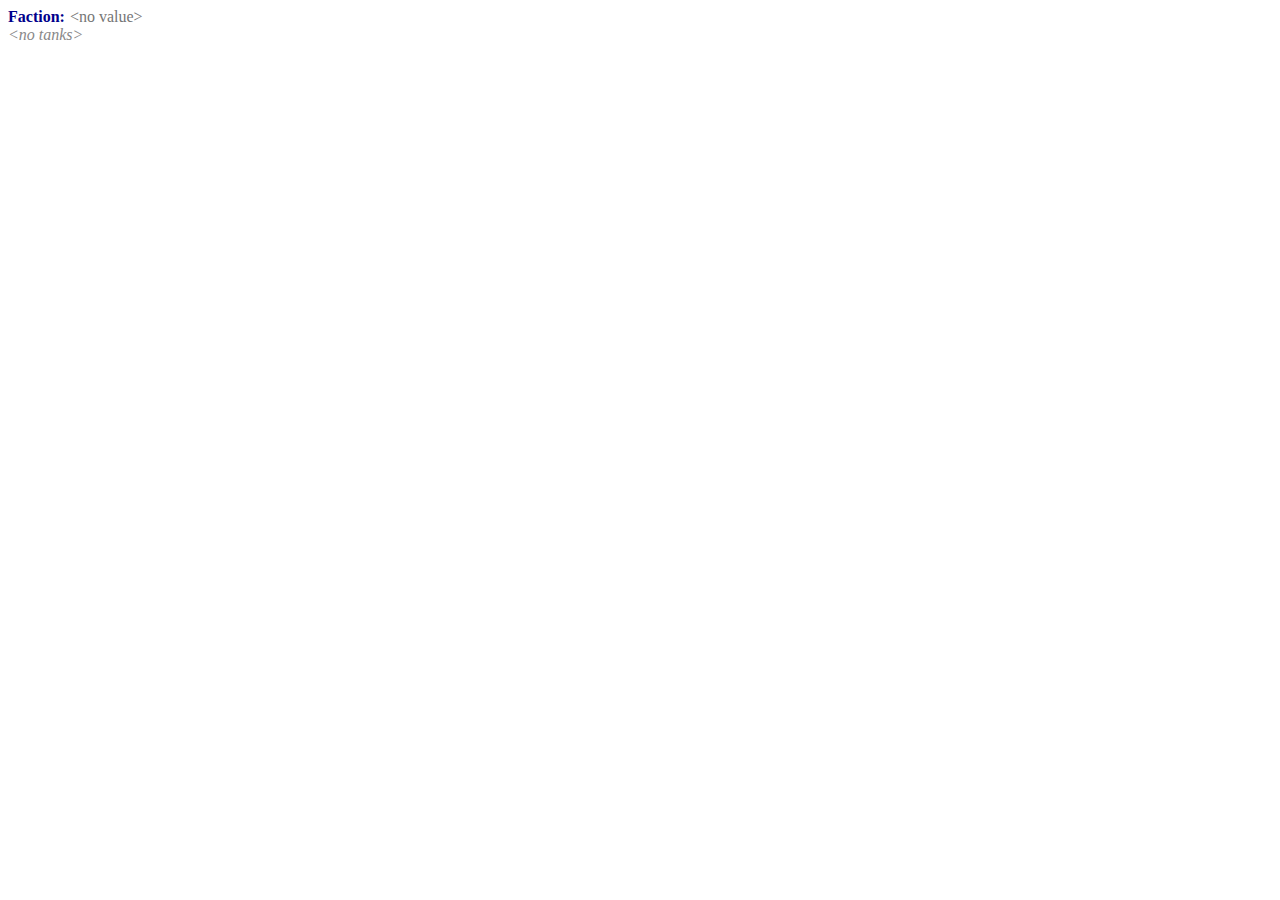
==== Tanks.html @ 48f73807 "enable vertical grids" ====
<!DOCTYPE HTML>
<html>
<head>
  <meta charset="UTF-8">
  <title>Tanks</title>
</head>

<body>
<div id="elm-f0111bc4e658d0f98db96260c16f7e49"></div>
<script>
(function(scope){
'use strict';

function F(arity, fun, wrapper) {
  wrapper.a = arity;
  wrapper.f = fun;
  return wrapper;
}

function F2(fun) {
  return F(2, fun, function(a) { return function(b) { return fun(a,b); }; })
}
function F3(fun) {
  return F(3, fun, function(a) {
    return function(b) { return function(c) { return fun(a, b, c); }; };
  });
}
function F4(fun) {
  return F(4, fun, function(a) { return function(b) { return function(c) {
    return function(d) { return fun(a, b, c, d); }; }; };
  });
}
function F5(fun) {
  return F(5, fun, function(a) { return function(b) { return function(c) {
    return function(d) { return function(e) { return fun(a, b, c, d, e); }; }; }; };
  });
}
function F6(fun) {
  return F(6, fun, function(a) { return function(b) { return function(c) {
    return function(d) { return function(e) { return function(f) {
    return fun(a, b, c, d, e, f); }; }; }; }; };
  });
}
function F7(fun) {
  return F(7, fun, function(a) { return function(b) { return function(c) {
    return function(d) { return function(e) { return function(f) {
    return function(g) { return fun(a, b, c, d, e, f, g); }; }; }; }; }; };
  });
}
function F8(fun) {
  return F(8, fun, function(a) { return function(b) { return function(c) {
    return function(d) { return function(e) { return function(f) {
    return function(g) { return function(h) {
    return fun(a, b, c, d, e, f, g, h); }; }; }; }; }; }; };
  });
}
function F9(fun) {
  return F(9, fun, function(a) { return function(b) { return function(c) {
    return function(d) { return function(e) { return function(f) {
    return function(g) { return function(h) { return function(i) {
    return fun(a, b, c, d, e, f, g, h, i); }; }; }; }; }; }; }; };
  });
}

function A2(fun, a, b) {
  return fun.a === 2 ? fun.f(a, b) : fun(a)(b);
}
function A3(fun, a, b, c) {
  return fun.a === 3 ? fun.f(a, b, c) : fun(a)(b)(c);
}
function A4(fun, a, b, c, d) {
  return fun.a === 4 ? fun.f(a, b, c, d) : fun(a)(b)(c)(d);
}
function A5(fun, a, b, c, d, e) {
  return fun.a === 5 ? fun.f(a, b, c, d, e) : fun(a)(b)(c)(d)(e);
}
function A6(fun, a, b, c, d, e, f) {
  return fun.a === 6 ? fun.f(a, b, c, d, e, f) : fun(a)(b)(c)(d)(e)(f);
}
function A7(fun, a, b, c, d, e, f, g) {
  return fun.a === 7 ? fun.f(a, b, c, d, e, f, g) : fun(a)(b)(c)(d)(e)(f)(g);
}
function A8(fun, a, b, c, d, e, f, g, h) {
  return fun.a === 8 ? fun.f(a, b, c, d, e, f, g, h) : fun(a)(b)(c)(d)(e)(f)(g)(h);
}
function A9(fun, a, b, c, d, e, f, g, h, i) {
  return fun.a === 9 ? fun.f(a, b, c, d, e, f, g, h, i) : fun(a)(b)(c)(d)(e)(f)(g)(h)(i);
}

console.warn('Compiled in DEV mode. Follow the advice at https://elm-lang.org/0.19.0/optimize for better performance and smaller assets.');


var _JsArray_empty = [];

function _JsArray_singleton(value)
{
    return [value];
}

function _JsArray_length(array)
{
    return array.length;
}

var _JsArray_initialize = F3(function(size, offset, func)
{
    var result = new Array(size);

    for (var i = 0; i < size; i++)
    {
        result[i] = func(offset + i);
    }

    return result;
});

var _JsArray_initializeFromList = F2(function (max, ls)
{
    var result = new Array(max);

    for (var i = 0; i < max && ls.b; i++)
    {
        result[i] = ls.a;
        ls = ls.b;
    }

    result.length = i;
    return _Utils_Tuple2(result, ls);
});

var _JsArray_unsafeGet = F2(function(index, array)
{
    return array[index];
});

var _JsArray_unsafeSet = F3(function(index, value, array)
{
    var length = array.length;
    var result = new Array(length);

    for (var i = 0; i < length; i++)
    {
        result[i] = array[i];
    }

    result[index] = value;
    return result;
});

var _JsArray_push = F2(function(value, array)
{
    var length = array.length;
    var result = new Array(length + 1);

    for (var i = 0; i < length; i++)
    {
        result[i] = array[i];
    }

    result[length] = value;
    return result;
});

var _JsArray_foldl = F3(function(func, acc, array)
{
    var length = array.length;

    for (var i = 0; i < length; i++)
    {
        acc = A2(func, array[i], acc);
    }

    return acc;
});

var _JsArray_foldr = F3(function(func, acc, array)
{
    for (var i = array.length - 1; i >= 0; i--)
    {
        acc = A2(func, array[i], acc);
    }

    return acc;
});

var _JsArray_map = F2(function(func, array)
{
    var length = array.length;
    var result = new Array(length);

    for (var i = 0; i < length; i++)
    {
        result[i] = func(array[i]);
    }

    return result;
});

var _JsArray_indexedMap = F3(function(func, offset, array)
{
    var length = array.length;
    var result = new Array(length);

    for (var i = 0; i < length; i++)
    {
        result[i] = A2(func, offset + i, array[i]);
    }

    return result;
});

var _JsArray_slice = F3(function(from, to, array)
{
    return array.slice(from, to);
});

var _JsArray_appendN = F3(function(n, dest, source)
{
    var destLen = dest.length;
    var itemsToCopy = n - destLen;

    if (itemsToCopy > source.length)
    {
        itemsToCopy = source.length;
    }

    var size = destLen + itemsToCopy;
    var result = new Array(size);

    for (var i = 0; i < destLen; i++)
    {
        result[i] = dest[i];
    }

    for (var i = 0; i < itemsToCopy; i++)
    {
        result[i + destLen] = source[i];
    }

    return result;
});



var _List_Nil_UNUSED = { $: 0 };
var _List_Nil = { $: '[]' };

function _List_Cons_UNUSED(hd, tl) { return { $: 1, a: hd, b: tl }; }
function _List_Cons(hd, tl) { return { $: '::', a: hd, b: tl }; }


var _List_cons = F2(_List_Cons);

function _List_fromArray(arr)
{
	var out = _List_Nil;
	for (var i = arr.length; i--; )
	{
		out = _List_Cons(arr[i], out);
	}
	return out;
}

function _List_toArray(xs)
{
	for (var out = []; xs.b; xs = xs.b) // WHILE_CONS
	{
		out.push(xs.a);
	}
	return out;
}

var _List_map2 = F3(function(f, xs, ys)
{
	for (var arr = []; xs.b && ys.b; xs = xs.b, ys = ys.b) // WHILE_CONSES
	{
		arr.push(A2(f, xs.a, ys.a));
	}
	return _List_fromArray(arr);
});

var _List_map3 = F4(function(f, xs, ys, zs)
{
	for (var arr = []; xs.b && ys.b && zs.b; xs = xs.b, ys = ys.b, zs = zs.b) // WHILE_CONSES
	{
		arr.push(A3(f, xs.a, ys.a, zs.a));
	}
	return _List_fromArray(arr);
});

var _List_map4 = F5(function(f, ws, xs, ys, zs)
{
	for (var arr = []; ws.b && xs.b && ys.b && zs.b; ws = ws.b, xs = xs.b, ys = ys.b, zs = zs.b) // WHILE_CONSES
	{
		arr.push(A4(f, ws.a, xs.a, ys.a, zs.a));
	}
	return _List_fromArray(arr);
});

var _List_map5 = F6(function(f, vs, ws, xs, ys, zs)
{
	for (var arr = []; vs.b && ws.b && xs.b && ys.b && zs.b; vs = vs.b, ws = ws.b, xs = xs.b, ys = ys.b, zs = zs.b) // WHILE_CONSES
	{
		arr.push(A5(f, vs.a, ws.a, xs.a, ys.a, zs.a));
	}
	return _List_fromArray(arr);
});

var _List_sortBy = F2(function(f, xs)
{
	return _List_fromArray(_List_toArray(xs).sort(function(a, b) {
		return _Utils_cmp(f(a), f(b));
	}));
});

var _List_sortWith = F2(function(f, xs)
{
	return _List_fromArray(_List_toArray(xs).sort(function(a, b) {
		var ord = A2(f, a, b);
		return ord === elm$core$Basics$EQ ? 0 : ord === elm$core$Basics$LT ? -1 : 1;
	}));
});



// LOG

var _Debug_log_UNUSED = F2(function(tag, value)
{
	return value;
});

var _Debug_log = F2(function(tag, value)
{
	console.log(tag + ': ' + _Debug_toString(value));
	return value;
});


// TODOS

function _Debug_todo(moduleName, region)
{
	return function(message) {
		_Debug_crash(8, moduleName, region, message);
	};
}

function _Debug_todoCase(moduleName, region, value)
{
	return function(message) {
		_Debug_crash(9, moduleName, region, value, message);
	};
}


// TO STRING

function _Debug_toString_UNUSED(value)
{
	return '<internals>';
}

function _Debug_toString(value)
{
	return _Debug_toAnsiString(false, value);
}

function _Debug_toAnsiString(ansi, value)
{
	if (typeof value === 'function')
	{
		return _Debug_internalColor(ansi, '<function>');
	}

	if (typeof value === 'boolean')
	{
		return _Debug_ctorColor(ansi, value ? 'True' : 'False');
	}

	if (typeof value === 'number')
	{
		return _Debug_numberColor(ansi, value + '');
	}

	if (value instanceof String)
	{
		return _Debug_charColor(ansi, "'" + _Debug_addSlashes(value, true) + "'");
	}

	if (typeof value === 'string')
	{
		return _Debug_stringColor(ansi, '"' + _Debug_addSlashes(value, false) + '"');
	}

	if (typeof value === 'object' && '$' in value)
	{
		var tag = value.$;

		if (typeof tag === 'number')
		{
			return _Debug_internalColor(ansi, '<internals>');
		}

		if (tag[0] === '#')
		{
			var output = [];
			for (var k in value)
			{
				if (k === '$') continue;
				output.push(_Debug_toAnsiString(ansi, value[k]));
			}
			return '(' + output.join(',') + ')';
		}

		if (tag === 'Set_elm_builtin')
		{
			return _Debug_ctorColor(ansi, 'Set')
				+ _Debug_fadeColor(ansi, '.fromList') + ' '
				+ _Debug_toAnsiString(ansi, elm$core$Set$toList(value));
		}

		if (tag === 'RBNode_elm_builtin' || tag === 'RBEmpty_elm_builtin')
		{
			return _Debug_ctorColor(ansi, 'Dict')
				+ _Debug_fadeColor(ansi, '.fromList') + ' '
				+ _Debug_toAnsiString(ansi, elm$core$Dict$toList(value));
		}

		if (tag === 'Array_elm_builtin')
		{
			return _Debug_ctorColor(ansi, 'Array')
				+ _Debug_fadeColor(ansi, '.fromList') + ' '
				+ _Debug_toAnsiString(ansi, elm$core$Array$toList(value));
		}

		if (tag === '::' || tag === '[]')
		{
			var output = '[';

			value.b && (output += _Debug_toAnsiString(ansi, value.a), value = value.b)

			for (; value.b; value = value.b) // WHILE_CONS
			{
				output += ',' + _Debug_toAnsiString(ansi, value.a);
			}
			return output + ']';
		}

		var output = '';
		for (var i in value)
		{
			if (i === '$') continue;
			var str = _Debug_toAnsiString(ansi, value[i]);
			var c0 = str[0];
			var parenless = c0 === '{' || c0 === '(' || c0 === '[' || c0 === '<' || c0 === '"' || str.indexOf(' ') < 0;
			output += ' ' + (parenless ? str : '(' + str + ')');
		}
		return _Debug_ctorColor(ansi, tag) + output;
	}

	if (typeof DataView === 'function' && value instanceof DataView)
	{
		return _Debug_stringColor(ansi, '<' + value.byteLength + ' bytes>');
	}

	if (typeof File !== 'undefined' && value instanceof File)
	{
		return _Debug_internalColor(ansi, '<' + value.name + '>');
	}

	if (typeof value === 'object')
	{
		var output = [];
		for (var key in value)
		{
			var field = key[0] === '_' ? key.slice(1) : key;
			output.push(_Debug_fadeColor(ansi, field) + ' = ' + _Debug_toAnsiString(ansi, value[key]));
		}
		if (output.length === 0)
		{
			return '{}';
		}
		return '{ ' + output.join(', ') + ' }';
	}

	return _Debug_internalColor(ansi, '<internals>');
}

function _Debug_addSlashes(str, isChar)
{
	var s = str
		.replace(/\\/g, '\\\\')
		.replace(/\n/g, '\\n')
		.replace(/\t/g, '\\t')
		.replace(/\r/g, '\\r')
		.replace(/\v/g, '\\v')
		.replace(/\0/g, '\\0');

	if (isChar)
	{
		return s.replace(/\'/g, '\\\'');
	}
	else
	{
		return s.replace(/\"/g, '\\"');
	}
}

function _Debug_ctorColor(ansi, string)
{
	return ansi ? '\x1b[96m' + string + '\x1b[0m' : string;
}

function _Debug_numberColor(ansi, string)
{
	return ansi ? '\x1b[95m' + string + '\x1b[0m' : string;
}

function _Debug_stringColor(ansi, string)
{
	return ansi ? '\x1b[93m' + string + '\x1b[0m' : string;
}

function _Debug_charColor(ansi, string)
{
	return ansi ? '\x1b[92m' + string + '\x1b[0m' : string;
}

function _Debug_fadeColor(ansi, string)
{
	return ansi ? '\x1b[37m' + string + '\x1b[0m' : string;
}

function _Debug_internalColor(ansi, string)
{
	return ansi ? '\x1b[36m' + string + '\x1b[0m' : string;
}

function _Debug_toHexDigit(n)
{
	return String.fromCharCode(n < 10 ? 48 + n : 55 + n);
}


// CRASH


function _Debug_crash_UNUSED(identifier)
{
	throw new Error('https://github.com/elm/core/blob/1.0.0/hints/' + identifier + '.md');
}


function _Debug_crash(identifier, fact1, fact2, fact3, fact4)
{
	switch(identifier)
	{
		case 0:
			throw new Error('What node should I take over? In JavaScript I need something like:\n\n    Elm.Main.init({\n        node: document.getElementById("elm-node")\n    })\n\nYou need to do this with any Browser.sandbox or Browser.element program.');

		case 1:
			throw new Error('Browser.application programs cannot handle URLs like this:\n\n    ' + document.location.href + '\n\nWhat is the root? The root of your file system? Try looking at this program with `elm reactor` or some other server.');

		case 2:
			var jsonErrorString = fact1;
			throw new Error('Problem with the flags given to your Elm program on initialization.\n\n' + jsonErrorString);

		case 3:
			var portName = fact1;
			throw new Error('There can only be one port named `' + portName + '`, but your program has multiple.');

		case 4:
			var portName = fact1;
			var problem = fact2;
			throw new Error('Trying to send an unexpected type of value through port `' + portName + '`:\n' + problem);

		case 5:
			throw new Error('Trying to use `(==)` on functions.\nThere is no way to know if functions are "the same" in the Elm sense.\nRead more about this at https://package.elm-lang.org/packages/elm/core/latest/Basics#== which describes why it is this way and what the better version will look like.');

		case 6:
			var moduleName = fact1;
			throw new Error('Your page is loading multiple Elm scripts with a module named ' + moduleName + '. Maybe a duplicate script is getting loaded accidentally? If not, rename one of them so I know which is which!');

		case 8:
			var moduleName = fact1;
			var region = fact2;
			var message = fact3;
			throw new Error('TODO in module `' + moduleName + '` ' + _Debug_regionToString(region) + '\n\n' + message);

		case 9:
			var moduleName = fact1;
			var region = fact2;
			var value = fact3;
			var message = fact4;
			throw new Error(
				'TODO in module `' + moduleName + '` from the `case` expression '
				+ _Debug_regionToString(region) + '\n\nIt received the following value:\n\n    '
				+ _Debug_toString(value).replace('\n', '\n    ')
				+ '\n\nBut the branch that handles it says:\n\n    ' + message.replace('\n', '\n    ')
			);

		case 10:
			throw new Error('Bug in https://github.com/elm/virtual-dom/issues');

		case 11:
			throw new Error('Cannot perform mod 0. Division by zero error.');
	}
}

function _Debug_regionToString(region)
{
	if (region.start.line === region.end.line)
	{
		return 'on line ' + region.start.line;
	}
	return 'on lines ' + region.start.line + ' through ' + region.end.line;
}



// EQUALITY

function _Utils_eq(x, y)
{
	for (
		var pair, stack = [], isEqual = _Utils_eqHelp(x, y, 0, stack);
		isEqual && (pair = stack.pop());
		isEqual = _Utils_eqHelp(pair.a, pair.b, 0, stack)
		)
	{}

	return isEqual;
}

function _Utils_eqHelp(x, y, depth, stack)
{
	if (x === y)
	{
		return true;
	}

	if (typeof x !== 'object' || x === null || y === null)
	{
		typeof x === 'function' && _Debug_crash(5);
		return false;
	}

	if (depth > 100)
	{
		stack.push(_Utils_Tuple2(x,y));
		return true;
	}

	/**/
	if (x.$ === 'Set_elm_builtin')
	{
		x = elm$core$Set$toList(x);
		y = elm$core$Set$toList(y);
	}
	if (x.$ === 'RBNode_elm_builtin' || x.$ === 'RBEmpty_elm_builtin')
	{
		x = elm$core$Dict$toList(x);
		y = elm$core$Dict$toList(y);
	}
	//*/

	/**_UNUSED/
	if (x.$ < 0)
	{
		x = elm$core$Dict$toList(x);
		y = elm$core$Dict$toList(y);
	}
	//*/

	for (var key in x)
	{
		if (!_Utils_eqHelp(x[key], y[key], depth + 1, stack))
		{
			return false;
		}
	}
	return true;
}

var _Utils_equal = F2(_Utils_eq);
var _Utils_notEqual = F2(function(a, b) { return !_Utils_eq(a,b); });



// COMPARISONS

// Code in Generate/JavaScript.hs, Basics.js, and List.js depends on
// the particular integer values assigned to LT, EQ, and GT.

function _Utils_cmp(x, y, ord)
{
	if (typeof x !== 'object')
	{
		return x === y ? /*EQ*/ 0 : x < y ? /*LT*/ -1 : /*GT*/ 1;
	}

	/**/
	if (x instanceof String)
	{
		var a = x.valueOf();
		var b = y.valueOf();
		return a === b ? 0 : a < b ? -1 : 1;
	}
	//*/

	/**_UNUSED/
	if (typeof x.$ === 'undefined')
	//*/
	/**/
	if (x.$[0] === '#')
	//*/
	{
		return (ord = _Utils_cmp(x.a, y.a))
			? ord
			: (ord = _Utils_cmp(x.b, y.b))
				? ord
				: _Utils_cmp(x.c, y.c);
	}

	// traverse conses until end of a list or a mismatch
	for (; x.b && y.b && !(ord = _Utils_cmp(x.a, y.a)); x = x.b, y = y.b) {} // WHILE_CONSES
	return ord || (x.b ? /*GT*/ 1 : y.b ? /*LT*/ -1 : /*EQ*/ 0);
}

var _Utils_lt = F2(function(a, b) { return _Utils_cmp(a, b) < 0; });
var _Utils_le = F2(function(a, b) { return _Utils_cmp(a, b) < 1; });
var _Utils_gt = F2(function(a, b) { return _Utils_cmp(a, b) > 0; });
var _Utils_ge = F2(function(a, b) { return _Utils_cmp(a, b) >= 0; });

var _Utils_compare = F2(function(x, y)
{
	var n = _Utils_cmp(x, y);
	return n < 0 ? elm$core$Basics$LT : n ? elm$core$Basics$GT : elm$core$Basics$EQ;
});


// COMMON VALUES

var _Utils_Tuple0_UNUSED = 0;
var _Utils_Tuple0 = { $: '#0' };

function _Utils_Tuple2_UNUSED(a, b) { return { a: a, b: b }; }
function _Utils_Tuple2(a, b) { return { $: '#2', a: a, b: b }; }

function _Utils_Tuple3_UNUSED(a, b, c) { return { a: a, b: b, c: c }; }
function _Utils_Tuple3(a, b, c) { return { $: '#3', a: a, b: b, c: c }; }

function _Utils_chr_UNUSED(c) { return c; }
function _Utils_chr(c) { return new String(c); }


// RECORDS

function _Utils_update(oldRecord, updatedFields)
{
	var newRecord = {};

	for (var key in oldRecord)
	{
		newRecord[key] = oldRecord[key];
	}

	for (var key in updatedFields)
	{
		newRecord[key] = updatedFields[key];
	}

	return newRecord;
}


// APPEND

var _Utils_append = F2(_Utils_ap);

function _Utils_ap(xs, ys)
{
	// append Strings
	if (typeof xs === 'string')
	{
		return xs + ys;
	}

	// append Lists
	if (!xs.b)
	{
		return ys;
	}
	var root = _List_Cons(xs.a, ys);
	xs = xs.b
	for (var curr = root; xs.b; xs = xs.b) // WHILE_CONS
	{
		curr = curr.b = _List_Cons(xs.a, ys);
	}
	return root;
}



// MATH

var _Basics_add = F2(function(a, b) { return a + b; });
var _Basics_sub = F2(function(a, b) { return a - b; });
var _Basics_mul = F2(function(a, b) { return a * b; });
var _Basics_fdiv = F2(function(a, b) { return a / b; });
var _Basics_idiv = F2(function(a, b) { return (a / b) | 0; });
var _Basics_pow = F2(Math.pow);

var _Basics_remainderBy = F2(function(b, a) { return a % b; });

// https://www.microsoft.com/en-us/research/wp-content/uploads/2016/02/divmodnote-letter.pdf
var _Basics_modBy = F2(function(modulus, x)
{
	var answer = x % modulus;
	return modulus === 0
		? _Debug_crash(11)
		:
	((answer > 0 && modulus < 0) || (answer < 0 && modulus > 0))
		? answer + modulus
		: answer;
});


// TRIGONOMETRY

var _Basics_pi = Math.PI;
var _Basics_e = Math.E;
var _Basics_cos = Math.cos;
var _Basics_sin = Math.sin;
var _Basics_tan = Math.tan;
var _Basics_acos = Math.acos;
var _Basics_asin = Math.asin;
var _Basics_atan = Math.atan;
var _Basics_atan2 = F2(Math.atan2);


// MORE MATH

function _Basics_toFloat(x) { return x; }
function _Basics_truncate(n) { return n | 0; }
function _Basics_isInfinite(n) { return n === Infinity || n === -Infinity; }

var _Basics_ceiling = Math.ceil;
var _Basics_floor = Math.floor;
var _Basics_round = Math.round;
var _Basics_sqrt = Math.sqrt;
var _Basics_log = Math.log;
var _Basics_isNaN = isNaN;


// BOOLEANS

function _Basics_not(bool) { return !bool; }
var _Basics_and = F2(function(a, b) { return a && b; });
var _Basics_or  = F2(function(a, b) { return a || b; });
var _Basics_xor = F2(function(a, b) { return a !== b; });



var _Bitwise_and = F2(function(a, b)
{
	return a & b;
});

var _Bitwise_or = F2(function(a, b)
{
	return a | b;
});

var _Bitwise_xor = F2(function(a, b)
{
	return a ^ b;
});

function _Bitwise_complement(a)
{
	return ~a;
};

var _Bitwise_shiftLeftBy = F2(function(offset, a)
{
	return a << offset;
});

var _Bitwise_shiftRightBy = F2(function(offset, a)
{
	return a >> offset;
});

var _Bitwise_shiftRightZfBy = F2(function(offset, a)
{
	return a >>> offset;
});



var _String_cons = F2(function(chr, str)
{
	return chr + str;
});

function _String_uncons(string)
{
	var word = string.charCodeAt(0);
	return !isNaN(word)
		? elm$core$Maybe$Just(
			0xD800 <= word && word <= 0xDBFF
				? _Utils_Tuple2(_Utils_chr(string[0] + string[1]), string.slice(2))
				: _Utils_Tuple2(_Utils_chr(string[0]), string.slice(1))
		)
		: elm$core$Maybe$Nothing;
}

var _String_append = F2(function(a, b)
{
	return a + b;
});

function _String_length(str)
{
	return str.length;
}

var _String_map = F2(function(func, string)
{
	var len = string.length;
	var array = new Array(len);
	var i = 0;
	while (i < len)
	{
		var word = string.charCodeAt(i);
		if (0xD800 <= word && word <= 0xDBFF)
		{
			array[i] = func(_Utils_chr(string[i] + string[i+1]));
			i += 2;
			continue;
		}
		array[i] = func(_Utils_chr(string[i]));
		i++;
	}
	return array.join('');
});

var _String_filter = F2(function(isGood, str)
{
	var arr = [];
	var len = str.length;
	var i = 0;
	while (i < len)
	{
		var char = str[i];
		var word = str.charCodeAt(i);
		i++;
		if (0xD800 <= word && word <= 0xDBFF)
		{
			char += str[i];
			i++;
		}

		if (isGood(_Utils_chr(char)))
		{
			arr.push(char);
		}
	}
	return arr.join('');
});

function _String_reverse(str)
{
	var len = str.length;
	var arr = new Array(len);
	var i = 0;
	while (i < len)
	{
		var word = str.charCodeAt(i);
		if (0xD800 <= word && word <= 0xDBFF)
		{
			arr[len - i] = str[i + 1];
			i++;
			arr[len - i] = str[i - 1];
			i++;
		}
		else
		{
			arr[len - i] = str[i];
			i++;
		}
	}
	return arr.join('');
}

var _String_foldl = F3(function(func, state, string)
{
	var len = string.length;
	var i = 0;
	while (i < len)
	{
		var char = string[i];
		var word = string.charCodeAt(i);
		i++;
		if (0xD800 <= word && word <= 0xDBFF)
		{
			char += string[i];
			i++;
		}
		state = A2(func, _Utils_chr(char), state);
	}
	return state;
});

var _String_foldr = F3(function(func, state, string)
{
	var i = string.length;
	while (i--)
	{
		var char = string[i];
		var word = string.charCodeAt(i);
		if (0xDC00 <= word && word <= 0xDFFF)
		{
			i--;
			char = string[i] + char;
		}
		state = A2(func, _Utils_chr(char), state);
	}
	return state;
});

var _String_split = F2(function(sep, str)
{
	return str.split(sep);
});

var _String_join = F2(function(sep, strs)
{
	return strs.join(sep);
});

var _String_slice = F3(function(start, end, str) {
	return str.slice(start, end);
});

function _String_trim(str)
{
	return str.trim();
}

function _String_trimLeft(str)
{
	return str.replace(/^\s+/, '');
}

function _String_trimRight(str)
{
	return str.replace(/\s+$/, '');
}

function _String_words(str)
{
	return _List_fromArray(str.trim().split(/\s+/g));
}

function _String_lines(str)
{
	return _List_fromArray(str.split(/\r\n|\r|\n/g));
}

function _String_toUpper(str)
{
	return str.toUpperCase();
}

function _String_toLower(str)
{
	return str.toLowerCase();
}

var _String_any = F2(function(isGood, string)
{
	var i = string.length;
	while (i--)
	{
		var char = string[i];
		var word = string.charCodeAt(i);
		if (0xDC00 <= word && word <= 0xDFFF)
		{
			i--;
			char = string[i] + char;
		}
		if (isGood(_Utils_chr(char)))
		{
			return true;
		}
	}
	return false;
});

var _String_all = F2(function(isGood, string)
{
	var i = string.length;
	while (i--)
	{
		var char = string[i];
		var word = string.charCodeAt(i);
		if (0xDC00 <= word && word <= 0xDFFF)
		{
			i--;
			char = string[i] + char;
		}
		if (!isGood(_Utils_chr(char)))
		{
			return false;
		}
	}
	return true;
});

var _String_contains = F2(function(sub, str)
{
	return str.indexOf(sub) > -1;
});

var _String_startsWith = F2(function(sub, str)
{
	return str.indexOf(sub) === 0;
});

var _String_endsWith = F2(function(sub, str)
{
	return str.length >= sub.length &&
		str.lastIndexOf(sub) === str.length - sub.length;
});

var _String_indexes = F2(function(sub, str)
{
	var subLen = sub.length;

	if (subLen < 1)
	{
		return _List_Nil;
	}

	var i = 0;
	var is = [];

	while ((i = str.indexOf(sub, i)) > -1)
	{
		is.push(i);
		i = i + subLen;
	}

	return _List_fromArray(is);
});


// TO STRING

function _String_fromNumber(number)
{
	return number + '';
}


// INT CONVERSIONS

function _String_toInt(str)
{
	var total = 0;
	var code0 = str.charCodeAt(0);
	var start = code0 == 0x2B /* + */ || code0 == 0x2D /* - */ ? 1 : 0;

	for (var i = start; i < str.length; ++i)
	{
		var code = str.charCodeAt(i);
		if (code < 0x30 || 0x39 < code)
		{
			return elm$core$Maybe$Nothing;
		}
		total = 10 * total + code - 0x30;
	}

	return i == start
		? elm$core$Maybe$Nothing
		: elm$core$Maybe$Just(code0 == 0x2D ? -total : total);
}


// FLOAT CONVERSIONS

function _String_toFloat(s)
{
	// check if it is a hex, octal, or binary number
	if (s.length === 0 || /[\sxbo]/.test(s))
	{
		return elm$core$Maybe$Nothing;
	}
	var n = +s;
	// faster isNaN check
	return n === n ? elm$core$Maybe$Just(n) : elm$core$Maybe$Nothing;
}

function _String_fromList(chars)
{
	return _List_toArray(chars).join('');
}




// TASKS

function _Scheduler_succeed(value)
{
	return {
		$: 0,
		a: value
	};
}

function _Scheduler_fail(error)
{
	return {
		$: 1,
		a: error
	};
}

function _Scheduler_binding(callback)
{
	return {
		$: 2,
		b: callback,
		c: null
	};
}

var _Scheduler_andThen = F2(function(callback, task)
{
	return {
		$: 3,
		b: callback,
		d: task
	};
});

var _Scheduler_onError = F2(function(callback, task)
{
	return {
		$: 4,
		b: callback,
		d: task
	};
});

function _Scheduler_receive(callback)
{
	return {
		$: 5,
		b: callback
	};
}


// PROCESSES

var _Scheduler_guid = 0;

function _Scheduler_rawSpawn(task)
{
	var proc = {
		$: 0,
		e: _Scheduler_guid++,
		f: task,
		g: null,
		h: []
	};

	_Scheduler_enqueue(proc);

	return proc;
}

function _Scheduler_spawn(task)
{
	return _Scheduler_binding(function(callback) {
		callback(_Scheduler_succeed(_Scheduler_rawSpawn(task)));
	});
}

function _Scheduler_rawSend(proc, msg)
{
	proc.h.push(msg);
	_Scheduler_enqueue(proc);
}

var _Scheduler_send = F2(function(proc, msg)
{
	return _Scheduler_binding(function(callback) {
		_Scheduler_rawSend(proc, msg);
		callback(_Scheduler_succeed(_Utils_Tuple0));
	});
});

function _Scheduler_kill(proc)
{
	return _Scheduler_binding(function(callback) {
		var task = proc.f;
		if (task.$ === 2 && task.c)
		{
			task.c();
		}

		proc.f = null;

		callback(_Scheduler_succeed(_Utils_Tuple0));
	});
}


/* STEP PROCESSES

type alias Process =
  { $ : tag
  , id : unique_id
  , root : Task
  , stack : null | { $: SUCCEED | FAIL, a: callback, b: stack }
  , mailbox : [msg]
  }

*/


var _Scheduler_working = false;
var _Scheduler_queue = [];


function _Scheduler_enqueue(proc)
{
	_Scheduler_queue.push(proc);
	if (_Scheduler_working)
	{
		return;
	}
	_Scheduler_working = true;
	while (proc = _Scheduler_queue.shift())
	{
		_Scheduler_step(proc);
	}
	_Scheduler_working = false;
}


function _Scheduler_step(proc)
{
	while (proc.f)
	{
		var rootTag = proc.f.$;
		if (rootTag === 0 || rootTag === 1)
		{
			while (proc.g && proc.g.$ !== rootTag)
			{
				proc.g = proc.g.i;
			}
			if (!proc.g)
			{
				return;
			}
			proc.f = proc.g.b(proc.f.a);
			proc.g = proc.g.i;
		}
		else if (rootTag === 2)
		{
			proc.f.c = proc.f.b(function(newRoot) {
				proc.f = newRoot;
				_Scheduler_enqueue(proc);
			});
			return;
		}
		else if (rootTag === 5)
		{
			if (proc.h.length === 0)
			{
				return;
			}
			proc.f = proc.f.b(proc.h.shift());
		}
		else // if (rootTag === 3 || rootTag === 4)
		{
			proc.g = {
				$: rootTag === 3 ? 0 : 1,
				b: proc.f.b,
				i: proc.g
			};
			proc.f = proc.f.d;
		}
	}
}



function _Char_toCode(char)
{
	var code = char.charCodeAt(0);
	if (0xD800 <= code && code <= 0xDBFF)
	{
		return (code - 0xD800) * 0x400 + char.charCodeAt(1) - 0xDC00 + 0x10000
	}
	return code;
}

function _Char_fromCode(code)
{
	return _Utils_chr(
		(code < 0 || 0x10FFFF < code)
			? '\uFFFD'
			:
		(code <= 0xFFFF)
			? String.fromCharCode(code)
			:
		(code -= 0x10000,
			String.fromCharCode(Math.floor(code / 0x400) + 0xD800, code % 0x400 + 0xDC00)
		)
	);
}

function _Char_toUpper(char)
{
	return _Utils_chr(char.toUpperCase());
}

function _Char_toLower(char)
{
	return _Utils_chr(char.toLowerCase());
}

function _Char_toLocaleUpper(char)
{
	return _Utils_chr(char.toLocaleUpperCase());
}

function _Char_toLocaleLower(char)
{
	return _Utils_chr(char.toLocaleLowerCase());
}



/**/
function _Json_errorToString(error)
{
	return elm$json$Json$Decode$errorToString(error);
}
//*/


// CORE DECODERS

function _Json_succeed(msg)
{
	return {
		$: 0,
		a: msg
	};
}

function _Json_fail(msg)
{
	return {
		$: 1,
		a: msg
	};
}

function _Json_decodePrim(decoder)
{
	return { $: 2, b: decoder };
}

var _Json_decodeInt = _Json_decodePrim(function(value) {
	return (typeof value !== 'number')
		? _Json_expecting('an INT', value)
		:
	(-2147483647 < value && value < 2147483647 && (value | 0) === value)
		? elm$core$Result$Ok(value)
		:
	(isFinite(value) && !(value % 1))
		? elm$core$Result$Ok(value)
		: _Json_expecting('an INT', value);
});

var _Json_decodeBool = _Json_decodePrim(function(value) {
	return (typeof value === 'boolean')
		? elm$core$Result$Ok(value)
		: _Json_expecting('a BOOL', value);
});

var _Json_decodeFloat = _Json_decodePrim(function(value) {
	return (typeof value === 'number')
		? elm$core$Result$Ok(value)
		: _Json_expecting('a FLOAT', value);
});

var _Json_decodeValue = _Json_decodePrim(function(value) {
	return elm$core$Result$Ok(_Json_wrap(value));
});

var _Json_decodeString = _Json_decodePrim(function(value) {
	return (typeof value === 'string')
		? elm$core$Result$Ok(value)
		: (value instanceof String)
			? elm$core$Result$Ok(value + '')
			: _Json_expecting('a STRING', value);
});

function _Json_decodeList(decoder) { return { $: 3, b: decoder }; }
function _Json_decodeArray(decoder) { return { $: 4, b: decoder }; }

function _Json_decodeNull(value) { return { $: 5, c: value }; }

var _Json_decodeField = F2(function(field, decoder)
{
	return {
		$: 6,
		d: field,
		b: decoder
	};
});

var _Json_decodeIndex = F2(function(index, decoder)
{
	return {
		$: 7,
		e: index,
		b: decoder
	};
});

function _Json_decodeKeyValuePairs(decoder)
{
	return {
		$: 8,
		b: decoder
	};
}

function _Json_mapMany(f, decoders)
{
	return {
		$: 9,
		f: f,
		g: decoders
	};
}

var _Json_andThen = F2(function(callback, decoder)
{
	return {
		$: 10,
		b: decoder,
		h: callback
	};
});

function _Json_oneOf(decoders)
{
	return {
		$: 11,
		g: decoders
	};
}


// DECODING OBJECTS

var _Json_map1 = F2(function(f, d1)
{
	return _Json_mapMany(f, [d1]);
});

var _Json_map2 = F3(function(f, d1, d2)
{
	return _Json_mapMany(f, [d1, d2]);
});

var _Json_map3 = F4(function(f, d1, d2, d3)
{
	return _Json_mapMany(f, [d1, d2, d3]);
});

var _Json_map4 = F5(function(f, d1, d2, d3, d4)
{
	return _Json_mapMany(f, [d1, d2, d3, d4]);
});

var _Json_map5 = F6(function(f, d1, d2, d3, d4, d5)
{
	return _Json_mapMany(f, [d1, d2, d3, d4, d5]);
});

var _Json_map6 = F7(function(f, d1, d2, d3, d4, d5, d6)
{
	return _Json_mapMany(f, [d1, d2, d3, d4, d5, d6]);
});

var _Json_map7 = F8(function(f, d1, d2, d3, d4, d5, d6, d7)
{
	return _Json_mapMany(f, [d1, d2, d3, d4, d5, d6, d7]);
});

var _Json_map8 = F9(function(f, d1, d2, d3, d4, d5, d6, d7, d8)
{
	return _Json_mapMany(f, [d1, d2, d3, d4, d5, d6, d7, d8]);
});


// DECODE

var _Json_runOnString = F2(function(decoder, string)
{
	try
	{
		var value = JSON.parse(string);
		return _Json_runHelp(decoder, value);
	}
	catch (e)
	{
		return elm$core$Result$Err(A2(elm$json$Json$Decode$Failure, 'This is not valid JSON! ' + e.message, _Json_wrap(string)));
	}
});

var _Json_run = F2(function(decoder, value)
{
	return _Json_runHelp(decoder, _Json_unwrap(value));
});

function _Json_runHelp(decoder, value)
{
	switch (decoder.$)
	{
		case 2:
			return decoder.b(value);

		case 5:
			return (value === null)
				? elm$core$Result$Ok(decoder.c)
				: _Json_expecting('null', value);

		case 3:
			if (!_Json_isArray(value))
			{
				return _Json_expecting('a LIST', value);
			}
			return _Json_runArrayDecoder(decoder.b, value, _List_fromArray);

		case 4:
			if (!_Json_isArray(value))
			{
				return _Json_expecting('an ARRAY', value);
			}
			return _Json_runArrayDecoder(decoder.b, value, _Json_toElmArray);

		case 6:
			var field = decoder.d;
			if (typeof value !== 'object' || value === null || !(field in value))
			{
				return _Json_expecting('an OBJECT with a field named `' + field + '`', value);
			}
			var result = _Json_runHelp(decoder.b, value[field]);
			return (elm$core$Result$isOk(result)) ? result : elm$core$Result$Err(A2(elm$json$Json$Decode$Field, field, result.a));

		case 7:
			var index = decoder.e;
			if (!_Json_isArray(value))
			{
				return _Json_expecting('an ARRAY', value);
			}
			if (index >= value.length)
			{
				return _Json_expecting('a LONGER array. Need index ' + index + ' but only see ' + value.length + ' entries', value);
			}
			var result = _Json_runHelp(decoder.b, value[index]);
			return (elm$core$Result$isOk(result)) ? result : elm$core$Result$Err(A2(elm$json$Json$Decode$Index, index, result.a));

		case 8:
			if (typeof value !== 'object' || value === null || _Json_isArray(value))
			{
				return _Json_expecting('an OBJECT', value);
			}

			var keyValuePairs = _List_Nil;
			// TODO test perf of Object.keys and switch when support is good enough
			for (var key in value)
			{
				if (value.hasOwnProperty(key))
				{
					var result = _Json_runHelp(decoder.b, value[key]);
					if (!elm$core$Result$isOk(result))
					{
						return elm$core$Result$Err(A2(elm$json$Json$Decode$Field, key, result.a));
					}
					keyValuePairs = _List_Cons(_Utils_Tuple2(key, result.a), keyValuePairs);
				}
			}
			return elm$core$Result$Ok(elm$core$List$reverse(keyValuePairs));

		case 9:
			var answer = decoder.f;
			var decoders = decoder.g;
			for (var i = 0; i < decoders.length; i++)
			{
				var result = _Json_runHelp(decoders[i], value);
				if (!elm$core$Result$isOk(result))
				{
					return result;
				}
				answer = answer(result.a);
			}
			return elm$core$Result$Ok(answer);

		case 10:
			var result = _Json_runHelp(decoder.b, value);
			return (!elm$core$Result$isOk(result))
				? result
				: _Json_runHelp(decoder.h(result.a), value);

		case 11:
			var errors = _List_Nil;
			for (var temp = decoder.g; temp.b; temp = temp.b) // WHILE_CONS
			{
				var result = _Json_runHelp(temp.a, value);
				if (elm$core$Result$isOk(result))
				{
					return result;
				}
				errors = _List_Cons(result.a, errors);
			}
			return elm$core$Result$Err(elm$json$Json$Decode$OneOf(elm$core$List$reverse(errors)));

		case 1:
			return elm$core$Result$Err(A2(elm$json$Json$Decode$Failure, decoder.a, _Json_wrap(value)));

		case 0:
			return elm$core$Result$Ok(decoder.a);
	}
}

function _Json_runArrayDecoder(decoder, value, toElmValue)
{
	var len = value.length;
	var array = new Array(len);
	for (var i = 0; i < len; i++)
	{
		var result = _Json_runHelp(decoder, value[i]);
		if (!elm$core$Result$isOk(result))
		{
			return elm$core$Result$Err(A2(elm$json$Json$Decode$Index, i, result.a));
		}
		array[i] = result.a;
	}
	return elm$core$Result$Ok(toElmValue(array));
}

function _Json_isArray(value)
{
	return Array.isArray(value) || (typeof FileList !== 'undefined' && value instanceof FileList);
}

function _Json_toElmArray(array)
{
	return A2(elm$core$Array$initialize, array.length, function(i) { return array[i]; });
}

function _Json_expecting(type, value)
{
	return elm$core$Result$Err(A2(elm$json$Json$Decode$Failure, 'Expecting ' + type, _Json_wrap(value)));
}


// EQUALITY

function _Json_equality(x, y)
{
	if (x === y)
	{
		return true;
	}

	if (x.$ !== y.$)
	{
		return false;
	}

	switch (x.$)
	{
		case 0:
		case 1:
			return x.a === y.a;

		case 2:
			return x.b === y.b;

		case 5:
			return x.c === y.c;

		case 3:
		case 4:
		case 8:
			return _Json_equality(x.b, y.b);

		case 6:
			return x.d === y.d && _Json_equality(x.b, y.b);

		case 7:
			return x.e === y.e && _Json_equality(x.b, y.b);

		case 9:
			return x.f === y.f && _Json_listEquality(x.g, y.g);

		case 10:
			return x.h === y.h && _Json_equality(x.b, y.b);

		case 11:
			return _Json_listEquality(x.g, y.g);
	}
}

function _Json_listEquality(aDecoders, bDecoders)
{
	var len = aDecoders.length;
	if (len !== bDecoders.length)
	{
		return false;
	}
	for (var i = 0; i < len; i++)
	{
		if (!_Json_equality(aDecoders[i], bDecoders[i]))
		{
			return false;
		}
	}
	return true;
}


// ENCODE

var _Json_encode = F2(function(indentLevel, value)
{
	return JSON.stringify(_Json_unwrap(value), null, indentLevel) + '';
});

function _Json_wrap(value) { return { $: 0, a: value }; }
function _Json_unwrap(value) { return value.a; }

function _Json_wrap_UNUSED(value) { return value; }
function _Json_unwrap_UNUSED(value) { return value; }

function _Json_emptyArray() { return []; }
function _Json_emptyObject() { return {}; }

var _Json_addField = F3(function(key, value, object)
{
	object[key] = _Json_unwrap(value);
	return object;
});

function _Json_addEntry(func)
{
	return F2(function(entry, array)
	{
		array.push(_Json_unwrap(func(entry)));
		return array;
	});
}

var _Json_encodeNull = _Json_wrap(null);



function _Process_sleep(time)
{
	return _Scheduler_binding(function(callback) {
		var id = setTimeout(function() {
			callback(_Scheduler_succeed(_Utils_Tuple0));
		}, time);

		return function() { clearTimeout(id); };
	});
}




// PROGRAMS


var _Platform_worker = F4(function(impl, flagDecoder, debugMetadata, args)
{
	return _Platform_initialize(
		flagDecoder,
		args,
		impl.init,
		impl.update,
		impl.subscriptions,
		function() { return function() {} }
	);
});



// INITIALIZE A PROGRAM


function _Platform_initialize(flagDecoder, args, init, update, subscriptions, stepperBuilder)
{
	var result = A2(_Json_run, flagDecoder, _Json_wrap(args ? args['flags'] : undefined));
	elm$core$Result$isOk(result) || _Debug_crash(2 /**/, _Json_errorToString(result.a) /**/);
	var managers = {};
	var initPair = init(result.a);
	var model = initPair.a;
	var stepper = stepperBuilder(sendToApp, model);
	var ports = _Platform_setupEffects(managers, sendToApp);

	function sendToApp(msg, viewMetadata)
	{
		var pair = A2(update, msg, model);
		stepper(model = pair.a, viewMetadata);
		_Platform_enqueueEffects(managers, pair.b, subscriptions(model));
	}

	_Platform_enqueueEffects(managers, initPair.b, subscriptions(model));

	return ports ? { ports: ports } : {};
}



// TRACK PRELOADS
//
// This is used by code in elm/browser and elm/http
// to register any HTTP requests that are triggered by init.
//


var _Platform_preload;


function _Platform_registerPreload(url)
{
	_Platform_preload.add(url);
}



// EFFECT MANAGERS


var _Platform_effectManagers = {};


function _Platform_setupEffects(managers, sendToApp)
{
	var ports;

	// setup all necessary effect managers
	for (var key in _Platform_effectManagers)
	{
		var manager = _Platform_effectManagers[key];

		if (manager.a)
		{
			ports = ports || {};
			ports[key] = manager.a(key, sendToApp);
		}

		managers[key] = _Platform_instantiateManager(manager, sendToApp);
	}

	return ports;
}


function _Platform_createManager(init, onEffects, onSelfMsg, cmdMap, subMap)
{
	return {
		b: init,
		c: onEffects,
		d: onSelfMsg,
		e: cmdMap,
		f: subMap
	};
}


function _Platform_instantiateManager(info, sendToApp)
{
	var router = {
		g: sendToApp,
		h: undefined
	};

	var onEffects = info.c;
	var onSelfMsg = info.d;
	var cmdMap = info.e;
	var subMap = info.f;

	function loop(state)
	{
		return A2(_Scheduler_andThen, loop, _Scheduler_receive(function(msg)
		{
			var value = msg.a;

			if (msg.$ === 0)
			{
				return A3(onSelfMsg, router, value, state);
			}

			return cmdMap && subMap
				? A4(onEffects, router, value.i, value.j, state)
				: A3(onEffects, router, cmdMap ? value.i : value.j, state);
		}));
	}

	return router.h = _Scheduler_rawSpawn(A2(_Scheduler_andThen, loop, info.b));
}



// ROUTING


var _Platform_sendToApp = F2(function(router, msg)
{
	return _Scheduler_binding(function(callback)
	{
		router.g(msg);
		callback(_Scheduler_succeed(_Utils_Tuple0));
	});
});


var _Platform_sendToSelf = F2(function(router, msg)
{
	return A2(_Scheduler_send, router.h, {
		$: 0,
		a: msg
	});
});



// BAGS


function _Platform_leaf(home)
{
	return function(value)
	{
		return {
			$: 1,
			k: home,
			l: value
		};
	};
}


function _Platform_batch(list)
{
	return {
		$: 2,
		m: list
	};
}


var _Platform_map = F2(function(tagger, bag)
{
	return {
		$: 3,
		n: tagger,
		o: bag
	}
});



// PIPE BAGS INTO EFFECT MANAGERS
//
// Effects must be queued!
//
// Say your init contains a synchronous command, like Time.now or Time.here
//
//   - This will produce a batch of effects (FX_1)
//   - The synchronous task triggers the subsequent `update` call
//   - This will produce a batch of effects (FX_2)
//
// If we just start dispatching FX_2, subscriptions from FX_2 can be processed
// before subscriptions from FX_1. No good! Earlier versions of this code had
// this problem, leading to these reports:
//
//   https://github.com/elm/core/issues/980
//   https://github.com/elm/core/pull/981
//   https://github.com/elm/compiler/issues/1776
//
// The queue is necessary to avoid ordering issues for synchronous commands.


// Why use true/false here? Why not just check the length of the queue?
// The goal is to detect "are we currently dispatching effects?" If we
// are, we need to bail and let the ongoing while loop handle things.
//
// Now say the queue has 1 element. When we dequeue the final element,
// the queue will be empty, but we are still actively dispatching effects.
// So you could get queue jumping in a really tricky category of cases.
//
var _Platform_effectsQueue = [];
var _Platform_effectsActive = false;


function _Platform_enqueueEffects(managers, cmdBag, subBag)
{
	_Platform_effectsQueue.push({ p: managers, q: cmdBag, r: subBag });

	if (_Platform_effectsActive) return;

	_Platform_effectsActive = true;
	for (var fx; fx = _Platform_effectsQueue.shift(); )
	{
		_Platform_dispatchEffects(fx.p, fx.q, fx.r);
	}
	_Platform_effectsActive = false;
}


function _Platform_dispatchEffects(managers, cmdBag, subBag)
{
	var effectsDict = {};
	_Platform_gatherEffects(true, cmdBag, effectsDict, null);
	_Platform_gatherEffects(false, subBag, effectsDict, null);

	for (var home in managers)
	{
		_Scheduler_rawSend(managers[home], {
			$: 'fx',
			a: effectsDict[home] || { i: _List_Nil, j: _List_Nil }
		});
	}
}


function _Platform_gatherEffects(isCmd, bag, effectsDict, taggers)
{
	switch (bag.$)
	{
		case 1:
			var home = bag.k;
			var effect = _Platform_toEffect(isCmd, home, taggers, bag.l);
			effectsDict[home] = _Platform_insert(isCmd, effect, effectsDict[home]);
			return;

		case 2:
			for (var list = bag.m; list.b; list = list.b) // WHILE_CONS
			{
				_Platform_gatherEffects(isCmd, list.a, effectsDict, taggers);
			}
			return;

		case 3:
			_Platform_gatherEffects(isCmd, bag.o, effectsDict, {
				s: bag.n,
				t: taggers
			});
			return;
	}
}


function _Platform_toEffect(isCmd, home, taggers, value)
{
	function applyTaggers(x)
	{
		for (var temp = taggers; temp; temp = temp.t)
		{
			x = temp.s(x);
		}
		return x;
	}

	var map = isCmd
		? _Platform_effectManagers[home].e
		: _Platform_effectManagers[home].f;

	return A2(map, applyTaggers, value)
}


function _Platform_insert(isCmd, newEffect, effects)
{
	effects = effects || { i: _List_Nil, j: _List_Nil };

	isCmd
		? (effects.i = _List_Cons(newEffect, effects.i))
		: (effects.j = _List_Cons(newEffect, effects.j));

	return effects;
}



// PORTS


function _Platform_checkPortName(name)
{
	if (_Platform_effectManagers[name])
	{
		_Debug_crash(3, name)
	}
}



// OUTGOING PORTS


function _Platform_outgoingPort(name, converter)
{
	_Platform_checkPortName(name);
	_Platform_effectManagers[name] = {
		e: _Platform_outgoingPortMap,
		u: converter,
		a: _Platform_setupOutgoingPort
	};
	return _Platform_leaf(name);
}


var _Platform_outgoingPortMap = F2(function(tagger, value) { return value; });


function _Platform_setupOutgoingPort(name)
{
	var subs = [];
	var converter = _Platform_effectManagers[name].u;

	// CREATE MANAGER

	var init = _Process_sleep(0);

	_Platform_effectManagers[name].b = init;
	_Platform_effectManagers[name].c = F3(function(router, cmdList, state)
	{
		for ( ; cmdList.b; cmdList = cmdList.b) // WHILE_CONS
		{
			// grab a separate reference to subs in case unsubscribe is called
			var currentSubs = subs;
			var value = _Json_unwrap(converter(cmdList.a));
			for (var i = 0; i < currentSubs.length; i++)
			{
				currentSubs[i](value);
			}
		}
		return init;
	});

	// PUBLIC API

	function subscribe(callback)
	{
		subs.push(callback);
	}

	function unsubscribe(callback)
	{
		// copy subs into a new array in case unsubscribe is called within a
		// subscribed callback
		subs = subs.slice();
		var index = subs.indexOf(callback);
		if (index >= 0)
		{
			subs.splice(index, 1);
		}
	}

	return {
		subscribe: subscribe,
		unsubscribe: unsubscribe
	};
}



// INCOMING PORTS


function _Platform_incomingPort(name, converter)
{
	_Platform_checkPortName(name);
	_Platform_effectManagers[name] = {
		f: _Platform_incomingPortMap,
		u: converter,
		a: _Platform_setupIncomingPort
	};
	return _Platform_leaf(name);
}


var _Platform_incomingPortMap = F2(function(tagger, finalTagger)
{
	return function(value)
	{
		return tagger(finalTagger(value));
	};
});


function _Platform_setupIncomingPort(name, sendToApp)
{
	var subs = _List_Nil;
	var converter = _Platform_effectManagers[name].u;

	// CREATE MANAGER

	var init = _Scheduler_succeed(null);

	_Platform_effectManagers[name].b = init;
	_Platform_effectManagers[name].c = F3(function(router, subList, state)
	{
		subs = subList;
		return init;
	});

	// PUBLIC API

	function send(incomingValue)
	{
		var result = A2(_Json_run, converter, _Json_wrap(incomingValue));

		elm$core$Result$isOk(result) || _Debug_crash(4, name, result.a);

		var value = result.a;
		for (var temp = subs; temp.b; temp = temp.b) // WHILE_CONS
		{
			sendToApp(temp.a(value));
		}
	}

	return { send: send };
}



// EXPORT ELM MODULES
//
// Have DEBUG and PROD versions so that we can (1) give nicer errors in
// debug mode and (2) not pay for the bits needed for that in prod mode.
//


function _Platform_export_UNUSED(exports)
{
	scope['Elm']
		? _Platform_mergeExportsProd(scope['Elm'], exports)
		: scope['Elm'] = exports;
}


function _Platform_mergeExportsProd(obj, exports)
{
	for (var name in exports)
	{
		(name in obj)
			? (name == 'init')
				? _Debug_crash(6)
				: _Platform_mergeExportsProd(obj[name], exports[name])
			: (obj[name] = exports[name]);
	}
}


function _Platform_export(exports)
{
	scope['Elm']
		? _Platform_mergeExportsDebug('Elm', scope['Elm'], exports)
		: scope['Elm'] = exports;
}


function _Platform_mergeExportsDebug(moduleName, obj, exports)
{
	for (var name in exports)
	{
		(name in obj)
			? (name == 'init')
				? _Debug_crash(6, moduleName)
				: _Platform_mergeExportsDebug(moduleName + '.' + name, obj[name], exports[name])
			: (obj[name] = exports[name]);
	}
}




// HELPERS


var _VirtualDom_divertHrefToApp;

var _VirtualDom_doc = typeof document !== 'undefined' ? document : {};


function _VirtualDom_appendChild(parent, child)
{
	parent.appendChild(child);
}

var _VirtualDom_init = F4(function(virtualNode, flagDecoder, debugMetadata, args)
{
	// NOTE: this function needs _Platform_export available to work

	/**_UNUSED/
	var node = args['node'];
	//*/
	/**/
	var node = args && args['node'] ? args['node'] : _Debug_crash(0);
	//*/

	node.parentNode.replaceChild(
		_VirtualDom_render(virtualNode, function() {}),
		node
	);

	return {};
});



// TEXT


function _VirtualDom_text(string)
{
	return {
		$: 0,
		a: string
	};
}



// NODE


var _VirtualDom_nodeNS = F2(function(namespace, tag)
{
	return F2(function(factList, kidList)
	{
		for (var kids = [], descendantsCount = 0; kidList.b; kidList = kidList.b) // WHILE_CONS
		{
			var kid = kidList.a;
			descendantsCount += (kid.b || 0);
			kids.push(kid);
		}
		descendantsCount += kids.length;

		return {
			$: 1,
			c: tag,
			d: _VirtualDom_organizeFacts(factList),
			e: kids,
			f: namespace,
			b: descendantsCount
		};
	});
});


var _VirtualDom_node = _VirtualDom_nodeNS(undefined);



// KEYED NODE


var _VirtualDom_keyedNodeNS = F2(function(namespace, tag)
{
	return F2(function(factList, kidList)
	{
		for (var kids = [], descendantsCount = 0; kidList.b; kidList = kidList.b) // WHILE_CONS
		{
			var kid = kidList.a;
			descendantsCount += (kid.b.b || 0);
			kids.push(kid);
		}
		descendantsCount += kids.length;

		return {
			$: 2,
			c: tag,
			d: _VirtualDom_organizeFacts(factList),
			e: kids,
			f: namespace,
			b: descendantsCount
		};
	});
});


var _VirtualDom_keyedNode = _VirtualDom_keyedNodeNS(undefined);



// CUSTOM


function _VirtualDom_custom(factList, model, render, diff)
{
	return {
		$: 3,
		d: _VirtualDom_organizeFacts(factList),
		g: model,
		h: render,
		i: diff
	};
}



// MAP


var _VirtualDom_map = F2(function(tagger, node)
{
	return {
		$: 4,
		j: tagger,
		k: node,
		b: 1 + (node.b || 0)
	};
});



// LAZY


function _VirtualDom_thunk(refs, thunk)
{
	return {
		$: 5,
		l: refs,
		m: thunk,
		k: undefined
	};
}

var _VirtualDom_lazy = F2(function(func, a)
{
	return _VirtualDom_thunk([func, a], function() {
		return func(a);
	});
});

var _VirtualDom_lazy2 = F3(function(func, a, b)
{
	return _VirtualDom_thunk([func, a, b], function() {
		return A2(func, a, b);
	});
});

var _VirtualDom_lazy3 = F4(function(func, a, b, c)
{
	return _VirtualDom_thunk([func, a, b, c], function() {
		return A3(func, a, b, c);
	});
});

var _VirtualDom_lazy4 = F5(function(func, a, b, c, d)
{
	return _VirtualDom_thunk([func, a, b, c, d], function() {
		return A4(func, a, b, c, d);
	});
});

var _VirtualDom_lazy5 = F6(function(func, a, b, c, d, e)
{
	return _VirtualDom_thunk([func, a, b, c, d, e], function() {
		return A5(func, a, b, c, d, e);
	});
});

var _VirtualDom_lazy6 = F7(function(func, a, b, c, d, e, f)
{
	return _VirtualDom_thunk([func, a, b, c, d, e, f], function() {
		return A6(func, a, b, c, d, e, f);
	});
});

var _VirtualDom_lazy7 = F8(function(func, a, b, c, d, e, f, g)
{
	return _VirtualDom_thunk([func, a, b, c, d, e, f, g], function() {
		return A7(func, a, b, c, d, e, f, g);
	});
});

var _VirtualDom_lazy8 = F9(function(func, a, b, c, d, e, f, g, h)
{
	return _VirtualDom_thunk([func, a, b, c, d, e, f, g, h], function() {
		return A8(func, a, b, c, d, e, f, g, h);
	});
});



// FACTS


var _VirtualDom_on = F2(function(key, handler)
{
	return {
		$: 'a0',
		n: key,
		o: handler
	};
});
var _VirtualDom_style = F2(function(key, value)
{
	return {
		$: 'a1',
		n: key,
		o: value
	};
});
var _VirtualDom_property = F2(function(key, value)
{
	return {
		$: 'a2',
		n: key,
		o: value
	};
});
var _VirtualDom_attribute = F2(function(key, value)
{
	return {
		$: 'a3',
		n: key,
		o: value
	};
});
var _VirtualDom_attributeNS = F3(function(namespace, key, value)
{
	return {
		$: 'a4',
		n: key,
		o: { f: namespace, o: value }
	};
});



// XSS ATTACK VECTOR CHECKS


function _VirtualDom_noScript(tag)
{
	return tag == 'script' ? 'p' : tag;
}

function _VirtualDom_noOnOrFormAction(key)
{
	return /^(on|formAction$)/i.test(key) ? 'data-' + key : key;
}

function _VirtualDom_noInnerHtmlOrFormAction(key)
{
	return key == 'innerHTML' || key == 'formAction' ? 'data-' + key : key;
}

function _VirtualDom_noJavaScriptUri_UNUSED(value)
{
	return /^javascript:/i.test(value.replace(/\s/g,'')) ? '' : value;
}

function _VirtualDom_noJavaScriptUri(value)
{
	return /^javascript:/i.test(value.replace(/\s/g,''))
		? 'javascript:alert("This is an XSS vector. Please use ports or web components instead.")'
		: value;
}

function _VirtualDom_noJavaScriptOrHtmlUri_UNUSED(value)
{
	return /^\s*(javascript:|data:text\/html)/i.test(value) ? '' : value;
}

function _VirtualDom_noJavaScriptOrHtmlUri(value)
{
	return /^\s*(javascript:|data:text\/html)/i.test(value)
		? 'javascript:alert("This is an XSS vector. Please use ports or web components instead.")'
		: value;
}



// MAP FACTS


var _VirtualDom_mapAttribute = F2(function(func, attr)
{
	return (attr.$ === 'a0')
		? A2(_VirtualDom_on, attr.n, _VirtualDom_mapHandler(func, attr.o))
		: attr;
});

function _VirtualDom_mapHandler(func, handler)
{
	var tag = elm$virtual_dom$VirtualDom$toHandlerInt(handler);

	// 0 = Normal
	// 1 = MayStopPropagation
	// 2 = MayPreventDefault
	// 3 = Custom

	return {
		$: handler.$,
		a:
			!tag
				? A2(elm$json$Json$Decode$map, func, handler.a)
				:
			A3(elm$json$Json$Decode$map2,
				tag < 3
					? _VirtualDom_mapEventTuple
					: _VirtualDom_mapEventRecord,
				elm$json$Json$Decode$succeed(func),
				handler.a
			)
	};
}

var _VirtualDom_mapEventTuple = F2(function(func, tuple)
{
	return _Utils_Tuple2(func(tuple.a), tuple.b);
});

var _VirtualDom_mapEventRecord = F2(function(func, record)
{
	return {
		message: func(record.message),
		stopPropagation: record.stopPropagation,
		preventDefault: record.preventDefault
	}
});



// ORGANIZE FACTS


function _VirtualDom_organizeFacts(factList)
{
	for (var facts = {}; factList.b; factList = factList.b) // WHILE_CONS
	{
		var entry = factList.a;

		var tag = entry.$;
		var key = entry.n;
		var value = entry.o;

		if (tag === 'a2')
		{
			(key === 'className')
				? _VirtualDom_addClass(facts, key, _Json_unwrap(value))
				: facts[key] = _Json_unwrap(value);

			continue;
		}

		var subFacts = facts[tag] || (facts[tag] = {});
		(tag === 'a3' && key === 'class')
			? _VirtualDom_addClass(subFacts, key, value)
			: subFacts[key] = value;
	}

	return facts;
}

function _VirtualDom_addClass(object, key, newClass)
{
	var classes = object[key];
	object[key] = classes ? classes + ' ' + newClass : newClass;
}



// RENDER


function _VirtualDom_render(vNode, eventNode)
{
	var tag = vNode.$;

	if (tag === 5)
	{
		return _VirtualDom_render(vNode.k || (vNode.k = vNode.m()), eventNode);
	}

	if (tag === 0)
	{
		return _VirtualDom_doc.createTextNode(vNode.a);
	}

	if (tag === 4)
	{
		var subNode = vNode.k;
		var tagger = vNode.j;

		while (subNode.$ === 4)
		{
			typeof tagger !== 'object'
				? tagger = [tagger, subNode.j]
				: tagger.push(subNode.j);

			subNode = subNode.k;
		}

		var subEventRoot = { j: tagger, p: eventNode };
		var domNode = _VirtualDom_render(subNode, subEventRoot);
		domNode.elm_event_node_ref = subEventRoot;
		return domNode;
	}

	if (tag === 3)
	{
		var domNode = vNode.h(vNode.g);
		_VirtualDom_applyFacts(domNode, eventNode, vNode.d);
		return domNode;
	}

	// at this point `tag` must be 1 or 2

	var domNode = vNode.f
		? _VirtualDom_doc.createElementNS(vNode.f, vNode.c)
		: _VirtualDom_doc.createElement(vNode.c);

	if (_VirtualDom_divertHrefToApp && vNode.c == 'a')
	{
		domNode.addEventListener('click', _VirtualDom_divertHrefToApp(domNode));
	}

	_VirtualDom_applyFacts(domNode, eventNode, vNode.d);

	for (var kids = vNode.e, i = 0; i < kids.length; i++)
	{
		_VirtualDom_appendChild(domNode, _VirtualDom_render(tag === 1 ? kids[i] : kids[i].b, eventNode));
	}

	return domNode;
}



// APPLY FACTS


function _VirtualDom_applyFacts(domNode, eventNode, facts)
{
	for (var key in facts)
	{
		var value = facts[key];

		key === 'a1'
			? _VirtualDom_applyStyles(domNode, value)
			:
		key === 'a0'
			? _VirtualDom_applyEvents(domNode, eventNode, value)
			:
		key === 'a3'
			? _VirtualDom_applyAttrs(domNode, value)
			:
		key === 'a4'
			? _VirtualDom_applyAttrsNS(domNode, value)
			:
		((key !== 'value' && key !== 'checked') || domNode[key] !== value) && (domNode[key] = value);
	}
}



// APPLY STYLES


function _VirtualDom_applyStyles(domNode, styles)
{
	var domNodeStyle = domNode.style;

	for (var key in styles)
	{
		domNodeStyle[key] = styles[key];
	}
}



// APPLY ATTRS


function _VirtualDom_applyAttrs(domNode, attrs)
{
	for (var key in attrs)
	{
		var value = attrs[key];
		typeof value !== 'undefined'
			? domNode.setAttribute(key, value)
			: domNode.removeAttribute(key);
	}
}



// APPLY NAMESPACED ATTRS


function _VirtualDom_applyAttrsNS(domNode, nsAttrs)
{
	for (var key in nsAttrs)
	{
		var pair = nsAttrs[key];
		var namespace = pair.f;
		var value = pair.o;

		typeof value !== 'undefined'
			? domNode.setAttributeNS(namespace, key, value)
			: domNode.removeAttributeNS(namespace, key);
	}
}



// APPLY EVENTS


function _VirtualDom_applyEvents(domNode, eventNode, events)
{
	var allCallbacks = domNode.elmFs || (domNode.elmFs = {});

	for (var key in events)
	{
		var newHandler = events[key];
		var oldCallback = allCallbacks[key];

		if (!newHandler)
		{
			domNode.removeEventListener(key, oldCallback);
			allCallbacks[key] = undefined;
			continue;
		}

		if (oldCallback)
		{
			var oldHandler = oldCallback.q;
			if (oldHandler.$ === newHandler.$)
			{
				oldCallback.q = newHandler;
				continue;
			}
			domNode.removeEventListener(key, oldCallback);
		}

		oldCallback = _VirtualDom_makeCallback(eventNode, newHandler);
		domNode.addEventListener(key, oldCallback,
			_VirtualDom_passiveSupported
			&& { passive: elm$virtual_dom$VirtualDom$toHandlerInt(newHandler) < 2 }
		);
		allCallbacks[key] = oldCallback;
	}
}



// PASSIVE EVENTS


var _VirtualDom_passiveSupported;

try
{
	window.addEventListener('t', null, Object.defineProperty({}, 'passive', {
		get: function() { _VirtualDom_passiveSupported = true; }
	}));
}
catch(e) {}



// EVENT HANDLERS


function _VirtualDom_makeCallback(eventNode, initialHandler)
{
	function callback(event)
	{
		var handler = callback.q;
		var result = _Json_runHelp(handler.a, event);

		if (!elm$core$Result$isOk(result))
		{
			return;
		}

		var tag = elm$virtual_dom$VirtualDom$toHandlerInt(handler);

		// 0 = Normal
		// 1 = MayStopPropagation
		// 2 = MayPreventDefault
		// 3 = Custom

		var value = result.a;
		var message = !tag ? value : tag < 3 ? value.a : value.message;
		var stopPropagation = tag == 1 ? value.b : tag == 3 && value.stopPropagation;
		var currentEventNode = (
			stopPropagation && event.stopPropagation(),
			(tag == 2 ? value.b : tag == 3 && value.preventDefault) && event.preventDefault(),
			eventNode
		);
		var tagger;
		var i;
		while (tagger = currentEventNode.j)
		{
			if (typeof tagger == 'function')
			{
				message = tagger(message);
			}
			else
			{
				for (var i = tagger.length; i--; )
				{
					message = tagger[i](message);
				}
			}
			currentEventNode = currentEventNode.p;
		}
		currentEventNode(message, stopPropagation); // stopPropagation implies isSync
	}

	callback.q = initialHandler;

	return callback;
}

function _VirtualDom_equalEvents(x, y)
{
	return x.$ == y.$ && _Json_equality(x.a, y.a);
}



// DIFF


// TODO: Should we do patches like in iOS?
//
// type Patch
//   = At Int Patch
//   | Batch (List Patch)
//   | Change ...
//
// How could it not be better?
//
function _VirtualDom_diff(x, y)
{
	var patches = [];
	_VirtualDom_diffHelp(x, y, patches, 0);
	return patches;
}


function _VirtualDom_pushPatch(patches, type, index, data)
{
	var patch = {
		$: type,
		r: index,
		s: data,
		t: undefined,
		u: undefined
	};
	patches.push(patch);
	return patch;
}


function _VirtualDom_diffHelp(x, y, patches, index)
{
	if (x === y)
	{
		return;
	}

	var xType = x.$;
	var yType = y.$;

	// Bail if you run into different types of nodes. Implies that the
	// structure has changed significantly and it's not worth a diff.
	if (xType !== yType)
	{
		if (xType === 1 && yType === 2)
		{
			y = _VirtualDom_dekey(y);
			yType = 1;
		}
		else
		{
			_VirtualDom_pushPatch(patches, 0, index, y);
			return;
		}
	}

	// Now we know that both nodes are the same $.
	switch (yType)
	{
		case 5:
			var xRefs = x.l;
			var yRefs = y.l;
			var i = xRefs.length;
			var same = i === yRefs.length;
			while (same && i--)
			{
				same = xRefs[i] === yRefs[i];
			}
			if (same)
			{
				y.k = x.k;
				return;
			}
			y.k = y.m();
			var subPatches = [];
			_VirtualDom_diffHelp(x.k, y.k, subPatches, 0);
			subPatches.length > 0 && _VirtualDom_pushPatch(patches, 1, index, subPatches);
			return;

		case 4:
			// gather nested taggers
			var xTaggers = x.j;
			var yTaggers = y.j;
			var nesting = false;

			var xSubNode = x.k;
			while (xSubNode.$ === 4)
			{
				nesting = true;

				typeof xTaggers !== 'object'
					? xTaggers = [xTaggers, xSubNode.j]
					: xTaggers.push(xSubNode.j);

				xSubNode = xSubNode.k;
			}

			var ySubNode = y.k;
			while (ySubNode.$ === 4)
			{
				nesting = true;

				typeof yTaggers !== 'object'
					? yTaggers = [yTaggers, ySubNode.j]
					: yTaggers.push(ySubNode.j);

				ySubNode = ySubNode.k;
			}

			// Just bail if different numbers of taggers. This implies the
			// structure of the virtual DOM has changed.
			if (nesting && xTaggers.length !== yTaggers.length)
			{
				_VirtualDom_pushPatch(patches, 0, index, y);
				return;
			}

			// check if taggers are "the same"
			if (nesting ? !_VirtualDom_pairwiseRefEqual(xTaggers, yTaggers) : xTaggers !== yTaggers)
			{
				_VirtualDom_pushPatch(patches, 2, index, yTaggers);
			}

			// diff everything below the taggers
			_VirtualDom_diffHelp(xSubNode, ySubNode, patches, index + 1);
			return;

		case 0:
			if (x.a !== y.a)
			{
				_VirtualDom_pushPatch(patches, 3, index, y.a);
			}
			return;

		case 1:
			_VirtualDom_diffNodes(x, y, patches, index, _VirtualDom_diffKids);
			return;

		case 2:
			_VirtualDom_diffNodes(x, y, patches, index, _VirtualDom_diffKeyedKids);
			return;

		case 3:
			if (x.h !== y.h)
			{
				_VirtualDom_pushPatch(patches, 0, index, y);
				return;
			}

			var factsDiff = _VirtualDom_diffFacts(x.d, y.d);
			factsDiff && _VirtualDom_pushPatch(patches, 4, index, factsDiff);

			var patch = y.i(x.g, y.g);
			patch && _VirtualDom_pushPatch(patches, 5, index, patch);

			return;
	}
}

// assumes the incoming arrays are the same length
function _VirtualDom_pairwiseRefEqual(as, bs)
{
	for (var i = 0; i < as.length; i++)
	{
		if (as[i] !== bs[i])
		{
			return false;
		}
	}

	return true;
}

function _VirtualDom_diffNodes(x, y, patches, index, diffKids)
{
	// Bail if obvious indicators have changed. Implies more serious
	// structural changes such that it's not worth it to diff.
	if (x.c !== y.c || x.f !== y.f)
	{
		_VirtualDom_pushPatch(patches, 0, index, y);
		return;
	}

	var factsDiff = _VirtualDom_diffFacts(x.d, y.d);
	factsDiff && _VirtualDom_pushPatch(patches, 4, index, factsDiff);

	diffKids(x, y, patches, index);
}



// DIFF FACTS


// TODO Instead of creating a new diff object, it's possible to just test if
// there *is* a diff. During the actual patch, do the diff again and make the
// modifications directly. This way, there's no new allocations. Worth it?
function _VirtualDom_diffFacts(x, y, category)
{
	var diff;

	// look for changes and removals
	for (var xKey in x)
	{
		if (xKey === 'a1' || xKey === 'a0' || xKey === 'a3' || xKey === 'a4')
		{
			var subDiff = _VirtualDom_diffFacts(x[xKey], y[xKey] || {}, xKey);
			if (subDiff)
			{
				diff = diff || {};
				diff[xKey] = subDiff;
			}
			continue;
		}

		// remove if not in the new facts
		if (!(xKey in y))
		{
			diff = diff || {};
			diff[xKey] =
				!category
					? (typeof x[xKey] === 'string' ? '' : null)
					:
				(category === 'a1')
					? ''
					:
				(category === 'a0' || category === 'a3')
					? undefined
					:
				{ f: x[xKey].f, o: undefined };

			continue;
		}

		var xValue = x[xKey];
		var yValue = y[xKey];

		// reference equal, so don't worry about it
		if (xValue === yValue && xKey !== 'value' && xKey !== 'checked'
			|| category === 'a0' && _VirtualDom_equalEvents(xValue, yValue))
		{
			continue;
		}

		diff = diff || {};
		diff[xKey] = yValue;
	}

	// add new stuff
	for (var yKey in y)
	{
		if (!(yKey in x))
		{
			diff = diff || {};
			diff[yKey] = y[yKey];
		}
	}

	return diff;
}



// DIFF KIDS


function _VirtualDom_diffKids(xParent, yParent, patches, index)
{
	var xKids = xParent.e;
	var yKids = yParent.e;

	var xLen = xKids.length;
	var yLen = yKids.length;

	// FIGURE OUT IF THERE ARE INSERTS OR REMOVALS

	if (xLen > yLen)
	{
		_VirtualDom_pushPatch(patches, 6, index, {
			v: yLen,
			i: xLen - yLen
		});
	}
	else if (xLen < yLen)
	{
		_VirtualDom_pushPatch(patches, 7, index, {
			v: xLen,
			e: yKids
		});
	}

	// PAIRWISE DIFF EVERYTHING ELSE

	for (var minLen = xLen < yLen ? xLen : yLen, i = 0; i < minLen; i++)
	{
		var xKid = xKids[i];
		_VirtualDom_diffHelp(xKid, yKids[i], patches, ++index);
		index += xKid.b || 0;
	}
}



// KEYED DIFF


function _VirtualDom_diffKeyedKids(xParent, yParent, patches, rootIndex)
{
	var localPatches = [];

	var changes = {}; // Dict String Entry
	var inserts = []; // Array { index : Int, entry : Entry }
	// type Entry = { tag : String, vnode : VNode, index : Int, data : _ }

	var xKids = xParent.e;
	var yKids = yParent.e;
	var xLen = xKids.length;
	var yLen = yKids.length;
	var xIndex = 0;
	var yIndex = 0;

	var index = rootIndex;

	while (xIndex < xLen && yIndex < yLen)
	{
		var x = xKids[xIndex];
		var y = yKids[yIndex];

		var xKey = x.a;
		var yKey = y.a;
		var xNode = x.b;
		var yNode = y.b;

		var newMatch = undefined;
		var oldMatch = undefined;

		// check if keys match

		if (xKey === yKey)
		{
			index++;
			_VirtualDom_diffHelp(xNode, yNode, localPatches, index);
			index += xNode.b || 0;

			xIndex++;
			yIndex++;
			continue;
		}

		// look ahead 1 to detect insertions and removals.

		var xNext = xKids[xIndex + 1];
		var yNext = yKids[yIndex + 1];

		if (xNext)
		{
			var xNextKey = xNext.a;
			var xNextNode = xNext.b;
			oldMatch = yKey === xNextKey;
		}

		if (yNext)
		{
			var yNextKey = yNext.a;
			var yNextNode = yNext.b;
			newMatch = xKey === yNextKey;
		}


		// swap x and y
		if (newMatch && oldMatch)
		{
			index++;
			_VirtualDom_diffHelp(xNode, yNextNode, localPatches, index);
			_VirtualDom_insertNode(changes, localPatches, xKey, yNode, yIndex, inserts);
			index += xNode.b || 0;

			index++;
			_VirtualDom_removeNode(changes, localPatches, xKey, xNextNode, index);
			index += xNextNode.b || 0;

			xIndex += 2;
			yIndex += 2;
			continue;
		}

		// insert y
		if (newMatch)
		{
			index++;
			_VirtualDom_insertNode(changes, localPatches, yKey, yNode, yIndex, inserts);
			_VirtualDom_diffHelp(xNode, yNextNode, localPatches, index);
			index += xNode.b || 0;

			xIndex += 1;
			yIndex += 2;
			continue;
		}

		// remove x
		if (oldMatch)
		{
			index++;
			_VirtualDom_removeNode(changes, localPatches, xKey, xNode, index);
			index += xNode.b || 0;

			index++;
			_VirtualDom_diffHelp(xNextNode, yNode, localPatches, index);
			index += xNextNode.b || 0;

			xIndex += 2;
			yIndex += 1;
			continue;
		}

		// remove x, insert y
		if (xNext && xNextKey === yNextKey)
		{
			index++;
			_VirtualDom_removeNode(changes, localPatches, xKey, xNode, index);
			_VirtualDom_insertNode(changes, localPatches, yKey, yNode, yIndex, inserts);
			index += xNode.b || 0;

			index++;
			_VirtualDom_diffHelp(xNextNode, yNextNode, localPatches, index);
			index += xNextNode.b || 0;

			xIndex += 2;
			yIndex += 2;
			continue;
		}

		break;
	}

	// eat up any remaining nodes with removeNode and insertNode

	while (xIndex < xLen)
	{
		index++;
		var x = xKids[xIndex];
		var xNode = x.b;
		_VirtualDom_removeNode(changes, localPatches, x.a, xNode, index);
		index += xNode.b || 0;
		xIndex++;
	}

	while (yIndex < yLen)
	{
		var endInserts = endInserts || [];
		var y = yKids[yIndex];
		_VirtualDom_insertNode(changes, localPatches, y.a, y.b, undefined, endInserts);
		yIndex++;
	}

	if (localPatches.length > 0 || inserts.length > 0 || endInserts)
	{
		_VirtualDom_pushPatch(patches, 8, rootIndex, {
			w: localPatches,
			x: inserts,
			y: endInserts
		});
	}
}



// CHANGES FROM KEYED DIFF


var _VirtualDom_POSTFIX = '_elmW6BL';


function _VirtualDom_insertNode(changes, localPatches, key, vnode, yIndex, inserts)
{
	var entry = changes[key];

	// never seen this key before
	if (!entry)
	{
		entry = {
			c: 0,
			z: vnode,
			r: yIndex,
			s: undefined
		};

		inserts.push({ r: yIndex, A: entry });
		changes[key] = entry;

		return;
	}

	// this key was removed earlier, a match!
	if (entry.c === 1)
	{
		inserts.push({ r: yIndex, A: entry });

		entry.c = 2;
		var subPatches = [];
		_VirtualDom_diffHelp(entry.z, vnode, subPatches, entry.r);
		entry.r = yIndex;
		entry.s.s = {
			w: subPatches,
			A: entry
		};

		return;
	}

	// this key has already been inserted or moved, a duplicate!
	_VirtualDom_insertNode(changes, localPatches, key + _VirtualDom_POSTFIX, vnode, yIndex, inserts);
}


function _VirtualDom_removeNode(changes, localPatches, key, vnode, index)
{
	var entry = changes[key];

	// never seen this key before
	if (!entry)
	{
		var patch = _VirtualDom_pushPatch(localPatches, 9, index, undefined);

		changes[key] = {
			c: 1,
			z: vnode,
			r: index,
			s: patch
		};

		return;
	}

	// this key was inserted earlier, a match!
	if (entry.c === 0)
	{
		entry.c = 2;
		var subPatches = [];
		_VirtualDom_diffHelp(vnode, entry.z, subPatches, index);

		_VirtualDom_pushPatch(localPatches, 9, index, {
			w: subPatches,
			A: entry
		});

		return;
	}

	// this key has already been removed or moved, a duplicate!
	_VirtualDom_removeNode(changes, localPatches, key + _VirtualDom_POSTFIX, vnode, index);
}



// ADD DOM NODES
//
// Each DOM node has an "index" assigned in order of traversal. It is important
// to minimize our crawl over the actual DOM, so these indexes (along with the
// descendantsCount of virtual nodes) let us skip touching entire subtrees of
// the DOM if we know there are no patches there.


function _VirtualDom_addDomNodes(domNode, vNode, patches, eventNode)
{
	_VirtualDom_addDomNodesHelp(domNode, vNode, patches, 0, 0, vNode.b, eventNode);
}


// assumes `patches` is non-empty and indexes increase monotonically.
function _VirtualDom_addDomNodesHelp(domNode, vNode, patches, i, low, high, eventNode)
{
	var patch = patches[i];
	var index = patch.r;

	while (index === low)
	{
		var patchType = patch.$;

		if (patchType === 1)
		{
			_VirtualDom_addDomNodes(domNode, vNode.k, patch.s, eventNode);
		}
		else if (patchType === 8)
		{
			patch.t = domNode;
			patch.u = eventNode;

			var subPatches = patch.s.w;
			if (subPatches.length > 0)
			{
				_VirtualDom_addDomNodesHelp(domNode, vNode, subPatches, 0, low, high, eventNode);
			}
		}
		else if (patchType === 9)
		{
			patch.t = domNode;
			patch.u = eventNode;

			var data = patch.s;
			if (data)
			{
				data.A.s = domNode;
				var subPatches = data.w;
				if (subPatches.length > 0)
				{
					_VirtualDom_addDomNodesHelp(domNode, vNode, subPatches, 0, low, high, eventNode);
				}
			}
		}
		else
		{
			patch.t = domNode;
			patch.u = eventNode;
		}

		i++;

		if (!(patch = patches[i]) || (index = patch.r) > high)
		{
			return i;
		}
	}

	var tag = vNode.$;

	if (tag === 4)
	{
		var subNode = vNode.k;

		while (subNode.$ === 4)
		{
			subNode = subNode.k;
		}

		return _VirtualDom_addDomNodesHelp(domNode, subNode, patches, i, low + 1, high, domNode.elm_event_node_ref);
	}

	// tag must be 1 or 2 at this point

	var vKids = vNode.e;
	var childNodes = domNode.childNodes;
	for (var j = 0; j < vKids.length; j++)
	{
		low++;
		var vKid = tag === 1 ? vKids[j] : vKids[j].b;
		var nextLow = low + (vKid.b || 0);
		if (low <= index && index <= nextLow)
		{
			i = _VirtualDom_addDomNodesHelp(childNodes[j], vKid, patches, i, low, nextLow, eventNode);
			if (!(patch = patches[i]) || (index = patch.r) > high)
			{
				return i;
			}
		}
		low = nextLow;
	}
	return i;
}



// APPLY PATCHES


function _VirtualDom_applyPatches(rootDomNode, oldVirtualNode, patches, eventNode)
{
	if (patches.length === 0)
	{
		return rootDomNode;
	}

	_VirtualDom_addDomNodes(rootDomNode, oldVirtualNode, patches, eventNode);
	return _VirtualDom_applyPatchesHelp(rootDomNode, patches);
}

function _VirtualDom_applyPatchesHelp(rootDomNode, patches)
{
	for (var i = 0; i < patches.length; i++)
	{
		var patch = patches[i];
		var localDomNode = patch.t
		var newNode = _VirtualDom_applyPatch(localDomNode, patch);
		if (localDomNode === rootDomNode)
		{
			rootDomNode = newNode;
		}
	}
	return rootDomNode;
}

function _VirtualDom_applyPatch(domNode, patch)
{
	switch (patch.$)
	{
		case 0:
			return _VirtualDom_applyPatchRedraw(domNode, patch.s, patch.u);

		case 4:
			_VirtualDom_applyFacts(domNode, patch.u, patch.s);
			return domNode;

		case 3:
			domNode.replaceData(0, domNode.length, patch.s);
			return domNode;

		case 1:
			return _VirtualDom_applyPatchesHelp(domNode, patch.s);

		case 2:
			if (domNode.elm_event_node_ref)
			{
				domNode.elm_event_node_ref.j = patch.s;
			}
			else
			{
				domNode.elm_event_node_ref = { j: patch.s, p: patch.u };
			}
			return domNode;

		case 6:
			var data = patch.s;
			for (var i = 0; i < data.i; i++)
			{
				domNode.removeChild(domNode.childNodes[data.v]);
			}
			return domNode;

		case 7:
			var data = patch.s;
			var kids = data.e;
			var i = data.v;
			var theEnd = domNode.childNodes[i];
			for (; i < kids.length; i++)
			{
				domNode.insertBefore(_VirtualDom_render(kids[i], patch.u), theEnd);
			}
			return domNode;

		case 9:
			var data = patch.s;
			if (!data)
			{
				domNode.parentNode.removeChild(domNode);
				return domNode;
			}
			var entry = data.A;
			if (typeof entry.r !== 'undefined')
			{
				domNode.parentNode.removeChild(domNode);
			}
			entry.s = _VirtualDom_applyPatchesHelp(domNode, data.w);
			return domNode;

		case 8:
			return _VirtualDom_applyPatchReorder(domNode, patch);

		case 5:
			return patch.s(domNode);

		default:
			_Debug_crash(10); // 'Ran into an unknown patch!'
	}
}


function _VirtualDom_applyPatchRedraw(domNode, vNode, eventNode)
{
	var parentNode = domNode.parentNode;
	var newNode = _VirtualDom_render(vNode, eventNode);

	if (!newNode.elm_event_node_ref)
	{
		newNode.elm_event_node_ref = domNode.elm_event_node_ref;
	}

	if (parentNode && newNode !== domNode)
	{
		parentNode.replaceChild(newNode, domNode);
	}
	return newNode;
}


function _VirtualDom_applyPatchReorder(domNode, patch)
{
	var data = patch.s;

	// remove end inserts
	var frag = _VirtualDom_applyPatchReorderEndInsertsHelp(data.y, patch);

	// removals
	domNode = _VirtualDom_applyPatchesHelp(domNode, data.w);

	// inserts
	var inserts = data.x;
	for (var i = 0; i < inserts.length; i++)
	{
		var insert = inserts[i];
		var entry = insert.A;
		var node = entry.c === 2
			? entry.s
			: _VirtualDom_render(entry.z, patch.u);
		domNode.insertBefore(node, domNode.childNodes[insert.r]);
	}

	// add end inserts
	if (frag)
	{
		_VirtualDom_appendChild(domNode, frag);
	}

	return domNode;
}


function _VirtualDom_applyPatchReorderEndInsertsHelp(endInserts, patch)
{
	if (!endInserts)
	{
		return;
	}

	var frag = _VirtualDom_doc.createDocumentFragment();
	for (var i = 0; i < endInserts.length; i++)
	{
		var insert = endInserts[i];
		var entry = insert.A;
		_VirtualDom_appendChild(frag, entry.c === 2
			? entry.s
			: _VirtualDom_render(entry.z, patch.u)
		);
	}
	return frag;
}


function _VirtualDom_virtualize(node)
{
	// TEXT NODES

	if (node.nodeType === 3)
	{
		return _VirtualDom_text(node.textContent);
	}


	// WEIRD NODES

	if (node.nodeType !== 1)
	{
		return _VirtualDom_text('');
	}


	// ELEMENT NODES

	var attrList = _List_Nil;
	var attrs = node.attributes;
	for (var i = attrs.length; i--; )
	{
		var attr = attrs[i];
		var name = attr.name;
		var value = attr.value;
		attrList = _List_Cons( A2(_VirtualDom_attribute, name, value), attrList );
	}

	var tag = node.tagName.toLowerCase();
	var kidList = _List_Nil;
	var kids = node.childNodes;

	for (var i = kids.length; i--; )
	{
		kidList = _List_Cons(_VirtualDom_virtualize(kids[i]), kidList);
	}
	return A3(_VirtualDom_node, tag, attrList, kidList);
}

function _VirtualDom_dekey(keyedNode)
{
	var keyedKids = keyedNode.e;
	var len = keyedKids.length;
	var kids = new Array(len);
	for (var i = 0; i < len; i++)
	{
		kids[i] = keyedKids[i].b;
	}

	return {
		$: 1,
		c: keyedNode.c,
		d: keyedNode.d,
		e: kids,
		f: keyedNode.f,
		b: keyedNode.b
	};
}




// ELEMENT


var _Debugger_element;

var _Browser_element = _Debugger_element || F4(function(impl, flagDecoder, debugMetadata, args)
{
	return _Platform_initialize(
		flagDecoder,
		args,
		impl.init,
		impl.update,
		impl.subscriptions,
		function(sendToApp, initialModel) {
			var view = impl.view;
			/**_UNUSED/
			var domNode = args['node'];
			//*/
			/**/
			var domNode = args && args['node'] ? args['node'] : _Debug_crash(0);
			//*/
			var currNode = _VirtualDom_virtualize(domNode);

			return _Browser_makeAnimator(initialModel, function(model)
			{
				var nextNode = view(model);
				var patches = _VirtualDom_diff(currNode, nextNode);
				domNode = _VirtualDom_applyPatches(domNode, currNode, patches, sendToApp);
				currNode = nextNode;
			});
		}
	);
});



// DOCUMENT


var _Debugger_document;

var _Browser_document = _Debugger_document || F4(function(impl, flagDecoder, debugMetadata, args)
{
	return _Platform_initialize(
		flagDecoder,
		args,
		impl.init,
		impl.update,
		impl.subscriptions,
		function(sendToApp, initialModel) {
			var divertHrefToApp = impl.setup && impl.setup(sendToApp)
			var view = impl.view;
			var title = _VirtualDom_doc.title;
			var bodyNode = _VirtualDom_doc.body;
			var currNode = _VirtualDom_virtualize(bodyNode);
			return _Browser_makeAnimator(initialModel, function(model)
			{
				_VirtualDom_divertHrefToApp = divertHrefToApp;
				var doc = view(model);
				var nextNode = _VirtualDom_node('body')(_List_Nil)(doc.body);
				var patches = _VirtualDom_diff(currNode, nextNode);
				bodyNode = _VirtualDom_applyPatches(bodyNode, currNode, patches, sendToApp);
				currNode = nextNode;
				_VirtualDom_divertHrefToApp = 0;
				(title !== doc.title) && (_VirtualDom_doc.title = title = doc.title);
			});
		}
	);
});



// ANIMATION


var _Browser_cancelAnimationFrame =
	typeof cancelAnimationFrame !== 'undefined'
		? cancelAnimationFrame
		: function(id) { clearTimeout(id); };

var _Browser_requestAnimationFrame =
	typeof requestAnimationFrame !== 'undefined'
		? requestAnimationFrame
		: function(callback) { return setTimeout(callback, 1000 / 60); };


function _Browser_makeAnimator(model, draw)
{
	draw(model);

	var state = 0;

	function updateIfNeeded()
	{
		state = state === 1
			? 0
			: ( _Browser_requestAnimationFrame(updateIfNeeded), draw(model), 1 );
	}

	return function(nextModel, isSync)
	{
		model = nextModel;

		isSync
			? ( draw(model),
				state === 2 && (state = 1)
				)
			: ( state === 0 && _Browser_requestAnimationFrame(updateIfNeeded),
				state = 2
				);
	};
}



// APPLICATION


function _Browser_application(impl)
{
	var onUrlChange = impl.onUrlChange;
	var onUrlRequest = impl.onUrlRequest;
	var key = function() { key.a(onUrlChange(_Browser_getUrl())); };

	return _Browser_document({
		setup: function(sendToApp)
		{
			key.a = sendToApp;
			_Browser_window.addEventListener('popstate', key);
			_Browser_window.navigator.userAgent.indexOf('Trident') < 0 || _Browser_window.addEventListener('hashchange', key);

			return F2(function(domNode, event)
			{
				if (!event.ctrlKey && !event.metaKey && !event.shiftKey && event.button < 1 && !domNode.target && !domNode.hasAttribute('download'))
				{
					event.preventDefault();
					var href = domNode.href;
					var curr = _Browser_getUrl();
					var next = elm$url$Url$fromString(href).a;
					sendToApp(onUrlRequest(
						(next
							&& curr.protocol === next.protocol
							&& curr.host === next.host
							&& curr.port_.a === next.port_.a
						)
							? elm$browser$Browser$Internal(next)
							: elm$browser$Browser$External(href)
					));
				}
			});
		},
		init: function(flags)
		{
			return A3(impl.init, flags, _Browser_getUrl(), key);
		},
		view: impl.view,
		update: impl.update,
		subscriptions: impl.subscriptions
	});
}

function _Browser_getUrl()
{
	return elm$url$Url$fromString(_VirtualDom_doc.location.href).a || _Debug_crash(1);
}

var _Browser_go = F2(function(key, n)
{
	return A2(elm$core$Task$perform, elm$core$Basics$never, _Scheduler_binding(function() {
		n && history.go(n);
		key();
	}));
});

var _Browser_pushUrl = F2(function(key, url)
{
	return A2(elm$core$Task$perform, elm$core$Basics$never, _Scheduler_binding(function() {
		history.pushState({}, '', url);
		key();
	}));
});

var _Browser_replaceUrl = F2(function(key, url)
{
	return A2(elm$core$Task$perform, elm$core$Basics$never, _Scheduler_binding(function() {
		history.replaceState({}, '', url);
		key();
	}));
});



// GLOBAL EVENTS


var _Browser_fakeNode = { addEventListener: function() {}, removeEventListener: function() {} };
var _Browser_doc = typeof document !== 'undefined' ? document : _Browser_fakeNode;
var _Browser_window = typeof window !== 'undefined' ? window : _Browser_fakeNode;

var _Browser_on = F3(function(node, eventName, sendToSelf)
{
	return _Scheduler_spawn(_Scheduler_binding(function(callback)
	{
		function handler(event)	{ _Scheduler_rawSpawn(sendToSelf(event)); }
		node.addEventListener(eventName, handler, _VirtualDom_passiveSupported && { passive: true });
		return function() { node.removeEventListener(eventName, handler); };
	}));
});

var _Browser_decodeEvent = F2(function(decoder, event)
{
	var result = _Json_runHelp(decoder, event);
	return elm$core$Result$isOk(result) ? elm$core$Maybe$Just(result.a) : elm$core$Maybe$Nothing;
});



// PAGE VISIBILITY


function _Browser_visibilityInfo()
{
	return (typeof _VirtualDom_doc.hidden !== 'undefined')
		? { hidden: 'hidden', change: 'visibilitychange' }
		:
	(typeof _VirtualDom_doc.mozHidden !== 'undefined')
		? { hidden: 'mozHidden', change: 'mozvisibilitychange' }
		:
	(typeof _VirtualDom_doc.msHidden !== 'undefined')
		? { hidden: 'msHidden', change: 'msvisibilitychange' }
		:
	(typeof _VirtualDom_doc.webkitHidden !== 'undefined')
		? { hidden: 'webkitHidden', change: 'webkitvisibilitychange' }
		: { hidden: 'hidden', change: 'visibilitychange' };
}



// ANIMATION FRAMES


function _Browser_rAF()
{
	return _Scheduler_binding(function(callback)
	{
		var id = _Browser_requestAnimationFrame(function() {
			callback(_Scheduler_succeed(Date.now()));
		});

		return function() {
			_Browser_cancelAnimationFrame(id);
		};
	});
}


function _Browser_now()
{
	return _Scheduler_binding(function(callback)
	{
		callback(_Scheduler_succeed(Date.now()));
	});
}



// DOM STUFF


function _Browser_withNode(id, doStuff)
{
	return _Scheduler_binding(function(callback)
	{
		_Browser_requestAnimationFrame(function() {
			var node = document.getElementById(id);
			callback(node
				? _Scheduler_succeed(doStuff(node))
				: _Scheduler_fail(elm$browser$Browser$Dom$NotFound(id))
			);
		});
	});
}


function _Browser_withWindow(doStuff)
{
	return _Scheduler_binding(function(callback)
	{
		_Browser_requestAnimationFrame(function() {
			callback(_Scheduler_succeed(doStuff()));
		});
	});
}


// FOCUS and BLUR


var _Browser_call = F2(function(functionName, id)
{
	return _Browser_withNode(id, function(node) {
		node[functionName]();
		return _Utils_Tuple0;
	});
});



// WINDOW VIEWPORT


function _Browser_getViewport()
{
	return {
		scene: _Browser_getScene(),
		viewport: {
			x: _Browser_window.pageXOffset,
			y: _Browser_window.pageYOffset,
			width: _Browser_doc.documentElement.clientWidth,
			height: _Browser_doc.documentElement.clientHeight
		}
	};
}

function _Browser_getScene()
{
	var body = _Browser_doc.body;
	var elem = _Browser_doc.documentElement;
	return {
		width: Math.max(body.scrollWidth, body.offsetWidth, elem.scrollWidth, elem.offsetWidth, elem.clientWidth),
		height: Math.max(body.scrollHeight, body.offsetHeight, elem.scrollHeight, elem.offsetHeight, elem.clientHeight)
	};
}

var _Browser_setViewport = F2(function(x, y)
{
	return _Browser_withWindow(function()
	{
		_Browser_window.scroll(x, y);
		return _Utils_Tuple0;
	});
});



// ELEMENT VIEWPORT


function _Browser_getViewportOf(id)
{
	return _Browser_withNode(id, function(node)
	{
		return {
			scene: {
				width: node.scrollWidth,
				height: node.scrollHeight
			},
			viewport: {
				x: node.scrollLeft,
				y: node.scrollTop,
				width: node.clientWidth,
				height: node.clientHeight
			}
		};
	});
}


var _Browser_setViewportOf = F3(function(id, x, y)
{
	return _Browser_withNode(id, function(node)
	{
		node.scrollLeft = x;
		node.scrollTop = y;
		return _Utils_Tuple0;
	});
});



// ELEMENT


function _Browser_getElement(id)
{
	return _Browser_withNode(id, function(node)
	{
		var rect = node.getBoundingClientRect();
		var x = _Browser_window.pageXOffset;
		var y = _Browser_window.pageYOffset;
		return {
			scene: _Browser_getScene(),
			viewport: {
				x: x,
				y: y,
				width: _Browser_doc.documentElement.clientWidth,
				height: _Browser_doc.documentElement.clientHeight
			},
			element: {
				x: x + rect.left,
				y: y + rect.top,
				width: rect.width,
				height: rect.height
			}
		};
	});
}



// LOAD and RELOAD


function _Browser_reload(skipCache)
{
	return A2(elm$core$Task$perform, elm$core$Basics$never, _Scheduler_binding(function(callback)
	{
		_VirtualDom_doc.location.reload(skipCache);
	}));
}

function _Browser_load(url)
{
	return A2(elm$core$Task$perform, elm$core$Basics$never, _Scheduler_binding(function(callback)
	{
		try
		{
			_Browser_window.location = url;
		}
		catch(err)
		{
			// Only Firefox can throw a NS_ERROR_MALFORMED_URI exception here.
			// Other browsers reload the page, so let's be consistent about that.
			_VirtualDom_doc.location.reload(false);
		}
	}));
}
var author$project$Structure$Node = function (a) {
	return {$: 'Node', a: a};
};
var elm$core$Basics$apR = F2(
	function (x, f) {
		return f(x);
	});
var elm$core$Elm$JsArray$foldr = _JsArray_foldr;
var elm$core$Array$foldr = F3(
	function (func, baseCase, _n0) {
		var tree = _n0.c;
		var tail = _n0.d;
		var helper = F2(
			function (node, acc) {
				if (node.$ === 'SubTree') {
					var subTree = node.a;
					return A3(elm$core$Elm$JsArray$foldr, helper, acc, subTree);
				} else {
					var values = node.a;
					return A3(elm$core$Elm$JsArray$foldr, func, acc, values);
				}
			});
		return A3(
			elm$core$Elm$JsArray$foldr,
			helper,
			A3(elm$core$Elm$JsArray$foldr, func, baseCase, tail),
			tree);
	});
var elm$core$Basics$EQ = {$: 'EQ'};
var elm$core$Basics$LT = {$: 'LT'};
var elm$core$List$cons = _List_cons;
var elm$core$Array$toList = function (array) {
	return A3(elm$core$Array$foldr, elm$core$List$cons, _List_Nil, array);
};
var elm$core$Basics$GT = {$: 'GT'};
var elm$core$Dict$foldr = F3(
	function (func, acc, t) {
		foldr:
		while (true) {
			if (t.$ === 'RBEmpty_elm_builtin') {
				return acc;
			} else {
				var key = t.b;
				var value = t.c;
				var left = t.d;
				var right = t.e;
				var $temp$func = func,
					$temp$acc = A3(
					func,
					key,
					value,
					A3(elm$core$Dict$foldr, func, acc, right)),
					$temp$t = left;
				func = $temp$func;
				acc = $temp$acc;
				t = $temp$t;
				continue foldr;
			}
		}
	});
var elm$core$Dict$toList = function (dict) {
	return A3(
		elm$core$Dict$foldr,
		F3(
			function (key, value, list) {
				return A2(
					elm$core$List$cons,
					_Utils_Tuple2(key, value),
					list);
			}),
		_List_Nil,
		dict);
};
var elm$core$Dict$keys = function (dict) {
	return A3(
		elm$core$Dict$foldr,
		F3(
			function (key, value, keyList) {
				return A2(elm$core$List$cons, key, keyList);
			}),
		_List_Nil,
		dict);
};
var elm$core$Set$toList = function (_n0) {
	var dict = _n0.a;
	return elm$core$Dict$keys(dict);
};
var elm$core$Basics$compare = _Utils_compare;
var elm$core$Maybe$Just = function (a) {
	return {$: 'Just', a: a};
};
var elm$core$Maybe$Nothing = {$: 'Nothing'};
var elm$core$Dict$get = F2(
	function (targetKey, dict) {
		get:
		while (true) {
			if (dict.$ === 'RBEmpty_elm_builtin') {
				return elm$core$Maybe$Nothing;
			} else {
				var key = dict.b;
				var value = dict.c;
				var left = dict.d;
				var right = dict.e;
				var _n1 = A2(elm$core$Basics$compare, targetKey, key);
				switch (_n1.$) {
					case 'LT':
						var $temp$targetKey = targetKey,
							$temp$dict = left;
						targetKey = $temp$targetKey;
						dict = $temp$dict;
						continue get;
					case 'EQ':
						return elm$core$Maybe$Just(value);
					default:
						var $temp$targetKey = targetKey,
							$temp$dict = right;
						targetKey = $temp$targetKey;
						dict = $temp$dict;
						continue get;
				}
			}
		}
	});
var elm$core$Maybe$withDefault = F2(
	function (_default, maybe) {
		if (maybe.$ === 'Just') {
			var value = maybe.a;
			return value;
		} else {
			return _default;
		}
	});
var author$project$Structure$getUnderCustom = F2(
	function (key, _n0) {
		var features = _n0.a.features;
		return A2(
			elm$core$Maybe$withDefault,
			_List_Nil,
			A2(elm$core$Dict$get, key, features.custom));
	});
var elm$core$Basics$identity = function (x) {
	return x;
};
var elm$core$Dict$Black = {$: 'Black'};
var elm$core$Dict$RBNode_elm_builtin = F5(
	function (a, b, c, d, e) {
		return {$: 'RBNode_elm_builtin', a: a, b: b, c: c, d: d, e: e};
	});
var elm$core$Dict$RBEmpty_elm_builtin = {$: 'RBEmpty_elm_builtin'};
var elm$core$Dict$Red = {$: 'Red'};
var elm$core$Dict$balance = F5(
	function (color, key, value, left, right) {
		if ((right.$ === 'RBNode_elm_builtin') && (right.a.$ === 'Red')) {
			var _n1 = right.a;
			var rK = right.b;
			var rV = right.c;
			var rLeft = right.d;
			var rRight = right.e;
			if ((left.$ === 'RBNode_elm_builtin') && (left.a.$ === 'Red')) {
				var _n3 = left.a;
				var lK = left.b;
				var lV = left.c;
				var lLeft = left.d;
				var lRight = left.e;
				return A5(
					elm$core$Dict$RBNode_elm_builtin,
					elm$core$Dict$Red,
					key,
					value,
					A5(elm$core$Dict$RBNode_elm_builtin, elm$core$Dict$Black, lK, lV, lLeft, lRight),
					A5(elm$core$Dict$RBNode_elm_builtin, elm$core$Dict$Black, rK, rV, rLeft, rRight));
			} else {
				return A5(
					elm$core$Dict$RBNode_elm_builtin,
					color,
					rK,
					rV,
					A5(elm$core$Dict$RBNode_elm_builtin, elm$core$Dict$Red, key, value, left, rLeft),
					rRight);
			}
		} else {
			if ((((left.$ === 'RBNode_elm_builtin') && (left.a.$ === 'Red')) && (left.d.$ === 'RBNode_elm_builtin')) && (left.d.a.$ === 'Red')) {
				var _n5 = left.a;
				var lK = left.b;
				var lV = left.c;
				var _n6 = left.d;
				var _n7 = _n6.a;
				var llK = _n6.b;
				var llV = _n6.c;
				var llLeft = _n6.d;
				var llRight = _n6.e;
				var lRight = left.e;
				return A5(
					elm$core$Dict$RBNode_elm_builtin,
					elm$core$Dict$Red,
					lK,
					lV,
					A5(elm$core$Dict$RBNode_elm_builtin, elm$core$Dict$Black, llK, llV, llLeft, llRight),
					A5(elm$core$Dict$RBNode_elm_builtin, elm$core$Dict$Black, key, value, lRight, right));
			} else {
				return A5(elm$core$Dict$RBNode_elm_builtin, color, key, value, left, right);
			}
		}
	});
var elm$core$Dict$insertHelp = F3(
	function (key, value, dict) {
		if (dict.$ === 'RBEmpty_elm_builtin') {
			return A5(elm$core$Dict$RBNode_elm_builtin, elm$core$Dict$Red, key, value, elm$core$Dict$RBEmpty_elm_builtin, elm$core$Dict$RBEmpty_elm_builtin);
		} else {
			var nColor = dict.a;
			var nKey = dict.b;
			var nValue = dict.c;
			var nLeft = dict.d;
			var nRight = dict.e;
			var _n1 = A2(elm$core$Basics$compare, key, nKey);
			switch (_n1.$) {
				case 'LT':
					return A5(
						elm$core$Dict$balance,
						nColor,
						nKey,
						nValue,
						A3(elm$core$Dict$insertHelp, key, value, nLeft),
						nRight);
				case 'EQ':
					return A5(elm$core$Dict$RBNode_elm_builtin, nColor, nKey, value, nLeft, nRight);
				default:
					return A5(
						elm$core$Dict$balance,
						nColor,
						nKey,
						nValue,
						nLeft,
						A3(elm$core$Dict$insertHelp, key, value, nRight));
			}
		}
	});
var elm$core$Dict$insert = F3(
	function (key, value, dict) {
		var _n0 = A3(elm$core$Dict$insertHelp, key, value, dict);
		if ((_n0.$ === 'RBNode_elm_builtin') && (_n0.a.$ === 'Red')) {
			var _n1 = _n0.a;
			var k = _n0.b;
			var v = _n0.c;
			var l = _n0.d;
			var r = _n0.e;
			return A5(elm$core$Dict$RBNode_elm_builtin, elm$core$Dict$Black, k, v, l, r);
		} else {
			var x = _n0;
			return x;
		}
	});
var author$project$Structure$replaceUnderCustom = F3(
	function (key, children, _n0) {
		var data = _n0.a;
		var features = data.features;
		var featuresNew = _Utils_update(
			features,
			{
				custom: A3(elm$core$Dict$insert, key, children, features.custom)
			});
		return author$project$Structure$Node(
			_Utils_update(
				data,
				{features: featuresNew}));
	});
var elm$core$Basics$eq = _Utils_equal;
var elm$core$Basics$add = _Basics_add;
var elm$core$Basics$gt = _Utils_gt;
var elm$core$List$foldl = F3(
	function (func, acc, list) {
		foldl:
		while (true) {
			if (!list.b) {
				return acc;
			} else {
				var x = list.a;
				var xs = list.b;
				var $temp$func = func,
					$temp$acc = A2(func, x, acc),
					$temp$list = xs;
				func = $temp$func;
				acc = $temp$acc;
				list = $temp$list;
				continue foldl;
			}
		}
	});
var elm$core$List$reverse = function (list) {
	return A3(elm$core$List$foldl, elm$core$List$cons, _List_Nil, list);
};
var elm$core$List$foldrHelper = F4(
	function (fn, acc, ctr, ls) {
		if (!ls.b) {
			return acc;
		} else {
			var a = ls.a;
			var r1 = ls.b;
			if (!r1.b) {
				return A2(fn, a, acc);
			} else {
				var b = r1.a;
				var r2 = r1.b;
				if (!r2.b) {
					return A2(
						fn,
						a,
						A2(fn, b, acc));
				} else {
					var c = r2.a;
					var r3 = r2.b;
					if (!r3.b) {
						return A2(
							fn,
							a,
							A2(
								fn,
								b,
								A2(fn, c, acc)));
					} else {
						var d = r3.a;
						var r4 = r3.b;
						var res = (ctr > 500) ? A3(
							elm$core$List$foldl,
							fn,
							acc,
							elm$core$List$reverse(r4)) : A4(elm$core$List$foldrHelper, fn, acc, ctr + 1, r4);
						return A2(
							fn,
							a,
							A2(
								fn,
								b,
								A2(
									fn,
									c,
									A2(fn, d, res))));
					}
				}
			}
		}
	});
var elm$core$List$foldr = F3(
	function (fn, acc, ls) {
		return A4(elm$core$List$foldrHelper, fn, acc, 0, ls);
	});
var elm$core$List$maybeCons = F3(
	function (f, mx, xs) {
		var _n0 = f(mx);
		if (_n0.$ === 'Just') {
			var x = _n0.a;
			return A2(elm$core$List$cons, x, xs);
		} else {
			return xs;
		}
	});
var elm$core$List$filterMap = F2(
	function (f, xs) {
		return A3(
			elm$core$List$foldr,
			elm$core$List$maybeCons(f),
			_List_Nil,
			xs);
	});
var elm$core$Basics$sub = _Basics_sub;
var elm$core$List$length = function (xs) {
	return A3(
		elm$core$List$foldl,
		F2(
			function (_n0, i) {
				return i + 1;
			}),
		0,
		xs);
};
var elm$core$List$map2 = _List_map2;
var elm$core$Basics$le = _Utils_le;
var elm$core$List$rangeHelp = F3(
	function (lo, hi, list) {
		rangeHelp:
		while (true) {
			if (_Utils_cmp(lo, hi) < 1) {
				var $temp$lo = lo,
					$temp$hi = hi - 1,
					$temp$list = A2(elm$core$List$cons, hi, list);
				lo = $temp$lo;
				hi = $temp$hi;
				list = $temp$list;
				continue rangeHelp;
			} else {
				return list;
			}
		}
	});
var elm$core$List$range = F2(
	function (lo, hi) {
		return A3(elm$core$List$rangeHelp, lo, hi, _List_Nil);
	});
var elm$core$List$indexedMap = F2(
	function (f, xs) {
		return A3(
			elm$core$List$map2,
			f,
			A2(
				elm$core$List$range,
				0,
				elm$core$List$length(xs) - 1),
			xs);
	});
var author$project$Structure$deleteNodeUnderCustom = F2(
	function (_n0, parent) {
		var feature = _n0.feature;
		var index = _n0.index;
		var _delete = function (children) {
			return A2(
				elm$core$List$filterMap,
				elm$core$Basics$identity,
				A2(
					elm$core$List$indexedMap,
					F2(
						function (i, c) {
							return _Utils_eq(i, index) ? elm$core$Maybe$Nothing : elm$core$Maybe$Just(c);
						}),
					children));
		};
		var childrenNew = _delete(
			A2(author$project$Structure$getUnderCustom, feature, parent));
		return A3(author$project$Structure$replaceUnderCustom, feature, childrenNew, parent);
	});
var author$project$Structure$getUnderDefault = function (_n0) {
	var features = _n0.a.features;
	return features._default;
};
var author$project$Structure$replaceUnderDefault = F2(
	function (children, _n0) {
		var data = _n0.a;
		var features = data.features;
		var featuresNew = _Utils_update(
			features,
			{_default: children});
		return author$project$Structure$Node(
			_Utils_update(
				data,
				{features: featuresNew}));
	});
var author$project$Structure$deleteNodeUnderDefault = F2(
	function (index, parent) {
		var _delete = function (children) {
			return A2(
				elm$core$List$filterMap,
				elm$core$Basics$identity,
				A2(
					elm$core$List$indexedMap,
					F2(
						function (i, c) {
							return _Utils_eq(i, index) ? elm$core$Maybe$Nothing : elm$core$Maybe$Just(c);
						}),
					children));
		};
		var childrenNew = _delete(
			author$project$Structure$getUnderDefault(parent));
		return A2(author$project$Structure$replaceUnderDefault, childrenNew, parent);
	});
var author$project$Structure$strDefault = 'default';
var author$project$Structure$deleteNodeNested = F3(
	function (_n1, tailSegments, parent) {
		var feature = _n1.feature;
		var index = _n1.index;
		var data = parent.a;
		var features = data.features;
		var childrenNew = A3(
			author$project$Structure$getNewChildrenForRecDelete,
			index,
			tailSegments,
			_Utils_eq(feature, author$project$Structure$strDefault) ? author$project$Structure$getUnderDefault(parent) : A2(author$project$Structure$getUnderCustom, feature, parent));
		var featuresNew = _Utils_update(
			features,
			{_default: childrenNew});
		return author$project$Structure$Node(
			_Utils_update(
				data,
				{features: featuresNew}));
	});
var author$project$Structure$deleteNodeRec = F2(
	function (segments, parent) {
		if (segments.b) {
			if (!segments.b.b) {
				var segment = segments.a;
				var feature = segment.feature;
				var index = segment.index;
				return _Utils_eq(feature, author$project$Structure$strDefault) ? A2(author$project$Structure$deleteNodeUnderDefault, index, parent) : A2(author$project$Structure$deleteNodeUnderCustom, segment, parent);
			} else {
				var segment = segments.a;
				var tail = segments.b;
				return A3(author$project$Structure$deleteNodeNested, segment, tail, parent);
			}
		} else {
			return parent;
		}
	});
var author$project$Structure$getNewChildrenForRecDelete = F3(
	function (index, tailSegments, children) {
		var deleteRec = F2(
			function (i, child) {
				return _Utils_eq(i, index) ? A2(author$project$Structure$deleteNodeRec, tailSegments, child) : child;
			});
		return A2(elm$core$List$indexedMap, deleteRec, children);
	});
var author$project$Structure$Path = function (a) {
	return {$: 'Path', a: a};
};
var author$project$Structure$dropRootSegment = function (path) {
	var segments = path.a;
	if (segments.b) {
		var feature = segments.a.feature;
		var tail = segments.b;
		return (feature === 'root') ? author$project$Structure$Path(tail) : path;
	} else {
		return path;
	}
};
var author$project$Structure$deleteNode = F2(
	function (path, root) {
		var _n0 = author$project$Structure$dropRootSegment(path);
		var segmentsNoRoot = _n0.a;
		return A2(author$project$Structure$deleteNodeRec, segmentsNoRoot, root);
	});
var author$project$Structure$pathOf = function (_n0) {
	var path = _n0.a.path;
	return path;
};
var elm$core$Basics$apL = F2(
	function (f, x) {
		return f(x);
	});
var elm$core$Dict$map = F2(
	function (func, dict) {
		if (dict.$ === 'RBEmpty_elm_builtin') {
			return elm$core$Dict$RBEmpty_elm_builtin;
		} else {
			var color = dict.a;
			var key = dict.b;
			var value = dict.c;
			var left = dict.d;
			var right = dict.e;
			return A5(
				elm$core$Dict$RBNode_elm_builtin,
				color,
				key,
				A2(func, key, value),
				A2(elm$core$Dict$map, func, left),
				A2(elm$core$Dict$map, func, right));
		}
	});
var author$project$Structure$addFeaturePath = F2(
	function (parentPath, _n2) {
		var _default = _n2._default;
		var custom = _n2.custom;
		var indexUpdater = function (feature) {
			return elm$core$List$indexedMap(
				A2(author$project$Structure$addPath, parentPath, feature));
		};
		var defaultNew = A2(indexUpdater, author$project$Structure$strDefault, _default);
		var customNew = A2(
			elm$core$Dict$map,
			F2(
				function (key, children) {
					return A2(indexUpdater, key, children);
				}),
			custom);
		return {custom: customNew, _default: defaultNew};
	});
var author$project$Structure$addPath = F4(
	function (_n0, feature, index, _n1) {
		var parentSegments = _n0.a;
		var data = _n1.a;
		var pathNew = author$project$Structure$Path(
			elm$core$List$reverse(
				A2(
					elm$core$List$cons,
					{feature: feature, index: index},
					elm$core$List$reverse(parentSegments))));
		return author$project$Structure$Node(
			_Utils_update(
				data,
				{
					features: A2(author$project$Structure$addFeaturePath, pathNew, data.features),
					path: pathNew
				}));
	});
var author$project$Structure$updatePaths = function (_n0) {
	var data = _n0.a;
	var path = data.path;
	return author$project$Structure$Node(
		_Utils_update(
			data,
			{
				features: A2(author$project$Structure$addFeaturePath, path, data.features)
			}));
};
var author$project$Editor$tryDelete = F5(
	function (domainModel, _n0, navFun, textLength, isAtDeletePos) {
		var path = _n0.path;
		var selection = _n0.selection;
		if (!textLength) {
			return author$project$Structure$updatePaths(
				A2(author$project$Structure$deleteNode, path, domainModel));
		} else {
			if (isAtDeletePos) {
				var mbNext = A2(navFun, domainModel, path);
				if (mbNext.$ === 'Nothing') {
					return domainModel;
				} else {
					var next = mbNext.a;
					return author$project$Structure$updatePaths(
						A2(
							author$project$Structure$deleteNode,
							author$project$Structure$pathOf(next),
							domainModel));
				}
			} else {
				return domainModel;
			}
		}
	});
var author$project$Editor$Horiz = {$: 'Horiz'};
var author$project$Editor$Vert = {$: 'Vert'};
var author$project$Structure$valueOf = F2(
	function (key, _n0) {
		var properties = _n0.a.properties;
		return A2(elm$core$Dict$get, key, properties);
	});
var elm$core$Basics$False = {$: 'False'};
var elm$core$Maybe$andThen = F2(
	function (callback, maybeValue) {
		if (maybeValue.$ === 'Just') {
			var value = maybeValue.a;
			return callback(value);
		} else {
			return elm$core$Maybe$Nothing;
		}
	});
var author$project$Structure$boolOf = F2(
	function (key, node) {
		return A2(
			elm$core$Maybe$withDefault,
			false,
			A2(
				elm$core$Maybe$andThen,
				function (prop) {
					if (prop.$ === 'PBool') {
						var v = prop.a;
						return elm$core$Maybe$Just(v);
					} else {
						return elm$core$Maybe$Nothing;
					}
				},
				A2(author$project$Structure$valueOf, key, node)));
	});
var author$project$Structure$isaOf = function (_n0) {
	var isa = _n0.a.isa;
	return isa;
};
var author$project$Structure$getUnder = F2(
	function (feature, node) {
		return _Utils_eq(feature, author$project$Structure$strDefault) ? author$project$Structure$getUnderDefault(node) : A2(author$project$Structure$getUnderCustom, feature, node);
	});
var elm$core$Array$Array_elm_builtin = F4(
	function (a, b, c, d) {
		return {$: 'Array_elm_builtin', a: a, b: b, c: c, d: d};
	});
var elm$core$Array$branchFactor = 32;
var elm$core$Basics$ceiling = _Basics_ceiling;
var elm$core$Basics$fdiv = _Basics_fdiv;
var elm$core$Basics$logBase = F2(
	function (base, number) {
		return _Basics_log(number) / _Basics_log(base);
	});
var elm$core$Basics$toFloat = _Basics_toFloat;
var elm$core$Array$shiftStep = elm$core$Basics$ceiling(
	A2(elm$core$Basics$logBase, 2, elm$core$Array$branchFactor));
var elm$core$Elm$JsArray$empty = _JsArray_empty;
var elm$core$Array$empty = A4(elm$core$Array$Array_elm_builtin, 0, elm$core$Array$shiftStep, elm$core$Elm$JsArray$empty, elm$core$Elm$JsArray$empty);
var elm$core$Array$Leaf = function (a) {
	return {$: 'Leaf', a: a};
};
var elm$core$Array$SubTree = function (a) {
	return {$: 'SubTree', a: a};
};
var elm$core$Elm$JsArray$initializeFromList = _JsArray_initializeFromList;
var elm$core$Array$compressNodes = F2(
	function (nodes, acc) {
		compressNodes:
		while (true) {
			var _n0 = A2(elm$core$Elm$JsArray$initializeFromList, elm$core$Array$branchFactor, nodes);
			var node = _n0.a;
			var remainingNodes = _n0.b;
			var newAcc = A2(
				elm$core$List$cons,
				elm$core$Array$SubTree(node),
				acc);
			if (!remainingNodes.b) {
				return elm$core$List$reverse(newAcc);
			} else {
				var $temp$nodes = remainingNodes,
					$temp$acc = newAcc;
				nodes = $temp$nodes;
				acc = $temp$acc;
				continue compressNodes;
			}
		}
	});
var elm$core$Tuple$first = function (_n0) {
	var x = _n0.a;
	return x;
};
var elm$core$Array$treeFromBuilder = F2(
	function (nodeList, nodeListSize) {
		treeFromBuilder:
		while (true) {
			var newNodeSize = elm$core$Basics$ceiling(nodeListSize / elm$core$Array$branchFactor);
			if (newNodeSize === 1) {
				return A2(elm$core$Elm$JsArray$initializeFromList, elm$core$Array$branchFactor, nodeList).a;
			} else {
				var $temp$nodeList = A2(elm$core$Array$compressNodes, nodeList, _List_Nil),
					$temp$nodeListSize = newNodeSize;
				nodeList = $temp$nodeList;
				nodeListSize = $temp$nodeListSize;
				continue treeFromBuilder;
			}
		}
	});
var elm$core$Basics$floor = _Basics_floor;
var elm$core$Basics$max = F2(
	function (x, y) {
		return (_Utils_cmp(x, y) > 0) ? x : y;
	});
var elm$core$Basics$mul = _Basics_mul;
var elm$core$Elm$JsArray$length = _JsArray_length;
var elm$core$Array$builderToArray = F2(
	function (reverseNodeList, builder) {
		if (!builder.nodeListSize) {
			return A4(
				elm$core$Array$Array_elm_builtin,
				elm$core$Elm$JsArray$length(builder.tail),
				elm$core$Array$shiftStep,
				elm$core$Elm$JsArray$empty,
				builder.tail);
		} else {
			var treeLen = builder.nodeListSize * elm$core$Array$branchFactor;
			var depth = elm$core$Basics$floor(
				A2(elm$core$Basics$logBase, elm$core$Array$branchFactor, treeLen - 1));
			var correctNodeList = reverseNodeList ? elm$core$List$reverse(builder.nodeList) : builder.nodeList;
			var tree = A2(elm$core$Array$treeFromBuilder, correctNodeList, builder.nodeListSize);
			return A4(
				elm$core$Array$Array_elm_builtin,
				elm$core$Elm$JsArray$length(builder.tail) + treeLen,
				A2(elm$core$Basics$max, 5, depth * elm$core$Array$shiftStep),
				tree,
				builder.tail);
		}
	});
var elm$core$Basics$True = {$: 'True'};
var elm$core$Basics$lt = _Utils_lt;
var elm$core$Array$fromListHelp = F3(
	function (list, nodeList, nodeListSize) {
		fromListHelp:
		while (true) {
			var _n0 = A2(elm$core$Elm$JsArray$initializeFromList, elm$core$Array$branchFactor, list);
			var jsArray = _n0.a;
			var remainingItems = _n0.b;
			if (_Utils_cmp(
				elm$core$Elm$JsArray$length(jsArray),
				elm$core$Array$branchFactor) < 0) {
				return A2(
					elm$core$Array$builderToArray,
					true,
					{nodeList: nodeList, nodeListSize: nodeListSize, tail: jsArray});
			} else {
				var $temp$list = remainingItems,
					$temp$nodeList = A2(
					elm$core$List$cons,
					elm$core$Array$Leaf(jsArray),
					nodeList),
					$temp$nodeListSize = nodeListSize + 1;
				list = $temp$list;
				nodeList = $temp$nodeList;
				nodeListSize = $temp$nodeListSize;
				continue fromListHelp;
			}
		}
	});
var elm$core$Array$fromList = function (list) {
	if (!list.b) {
		return elm$core$Array$empty;
	} else {
		return A3(elm$core$Array$fromListHelp, list, _List_Nil, 0);
	}
};
var elm$core$Bitwise$shiftRightZfBy = _Bitwise_shiftRightZfBy;
var elm$core$Array$bitMask = 4294967295 >>> (32 - elm$core$Array$shiftStep);
var elm$core$Bitwise$and = _Bitwise_and;
var elm$core$Elm$JsArray$unsafeGet = _JsArray_unsafeGet;
var elm$core$Array$getHelp = F3(
	function (shift, index, tree) {
		getHelp:
		while (true) {
			var pos = elm$core$Array$bitMask & (index >>> shift);
			var _n0 = A2(elm$core$Elm$JsArray$unsafeGet, pos, tree);
			if (_n0.$ === 'SubTree') {
				var subTree = _n0.a;
				var $temp$shift = shift - elm$core$Array$shiftStep,
					$temp$index = index,
					$temp$tree = subTree;
				shift = $temp$shift;
				index = $temp$index;
				tree = $temp$tree;
				continue getHelp;
			} else {
				var values = _n0.a;
				return A2(elm$core$Elm$JsArray$unsafeGet, elm$core$Array$bitMask & index, values);
			}
		}
	});
var elm$core$Bitwise$shiftLeftBy = _Bitwise_shiftLeftBy;
var elm$core$Array$tailIndex = function (len) {
	return (len >>> 5) << 5;
};
var elm$core$Basics$ge = _Utils_ge;
var elm$core$Basics$or = _Basics_or;
var elm$core$Array$get = F2(
	function (index, _n0) {
		var len = _n0.a;
		var startShift = _n0.b;
		var tree = _n0.c;
		var tail = _n0.d;
		return ((index < 0) || (_Utils_cmp(index, len) > -1)) ? elm$core$Maybe$Nothing : ((_Utils_cmp(
			index,
			elm$core$Array$tailIndex(len)) > -1) ? elm$core$Maybe$Just(
			A2(elm$core$Elm$JsArray$unsafeGet, elm$core$Array$bitMask & index, tail)) : elm$core$Maybe$Just(
			A3(elm$core$Array$getHelp, startShift, index, tree)));
	});
var author$project$Structure$nodeAt = F2(
	function (parent, segments) {
		nodeAt:
		while (true) {
			if (segments.b) {
				var feature = segments.a.feature;
				var index = segments.a.index;
				var tail = segments.b;
				var getAt = F2(
					function (i, children) {
						return A2(
							elm$core$Array$get,
							i,
							elm$core$Array$fromList(children));
					});
				var mbNextChild = A2(
					getAt,
					index,
					A2(author$project$Structure$getUnder, feature, parent));
				if (mbNextChild.$ === 'Nothing') {
					return elm$core$Maybe$Nothing;
				} else {
					var child = mbNextChild.a;
					var $temp$parent = child,
						$temp$segments = tail;
					parent = $temp$parent;
					segments = $temp$segments;
					continue nodeAt;
				}
			} else {
				return elm$core$Maybe$Just(parent);
			}
		}
	});
var elm$core$List$tail = function (list) {
	if (list.b) {
		var x = list.a;
		var xs = list.b;
		return elm$core$Maybe$Just(xs);
	} else {
		return elm$core$Maybe$Nothing;
	}
};
var author$project$Structure$parentOf = F2(
	function (root, path) {
		var _n0 = author$project$Structure$dropRootSegment(path);
		var segmentsNoRoot = _n0.a;
		return A2(
			elm$core$Maybe$andThen,
			author$project$Structure$nodeAt(root),
			A2(
				elm$core$Maybe$andThen,
				function (t) {
					return elm$core$Maybe$Just(
						elm$core$List$reverse(t));
				},
				elm$core$List$tail(
					elm$core$List$reverse(segmentsNoRoot))));
	});
var author$project$Editor$orientationOf = F2(
	function (root, cell) {
		var _n0 = author$project$Structure$isaOf(cell);
		if (_n0.$ === 'ContentCell') {
			if (_n0.a.$ === 'StackCell') {
				var _n1 = _n0.a;
				return elm$core$Maybe$Just(
					function () {
						var bO = A2(author$project$Structure$boolOf, 'isHoriz', cell);
						return bO ? author$project$Editor$Horiz : author$project$Editor$Vert;
					}());
			} else {
				return A2(
					elm$core$Maybe$andThen,
					author$project$Editor$orientationOf(root),
					A2(
						author$project$Structure$parentOf,
						root,
						author$project$Structure$pathOf(cell)));
			}
		} else {
			return elm$core$Maybe$Nothing;
		}
	});
var author$project$Editor$D = {$: 'D'};
var author$project$Editor$NavSelection = function (a) {
	return {$: 'NavSelection', a: a};
};
var author$project$Editor$NavSelectionEffect = function (a) {
	return {$: 'NavSelectionEffect', a: a};
};
var author$project$Editor$NoOp = {$: 'NoOp'};
var author$project$Editor$findFirstInputCellRec = F3(
	function (root, candidates, recFun) {
		findFirstInputCellRec:
		while (true) {
			if (!candidates.b) {
				return elm$core$Maybe$Nothing;
			} else {
				var head = candidates.a;
				var tail = candidates.b;
				var mbFirst = A2(recFun, root, head);
				if (mbFirst.$ === 'Nothing') {
					var $temp$root = root,
						$temp$candidates = tail,
						$temp$recFun = recFun;
					root = $temp$root;
					candidates = $temp$candidates;
					recFun = $temp$recFun;
					continue findFirstInputCellRec;
				} else {
					var first = mbFirst.a;
					return elm$core$Maybe$Just(first);
				}
			}
		}
	});
var elm$core$List$head = function (list) {
	if (list.b) {
		var x = list.a;
		var xs = list.b;
		return elm$core$Maybe$Just(x);
	} else {
		return elm$core$Maybe$Nothing;
	}
};
var author$project$Structure$splitLastPathSegment = function (_n0) {
	var segments = _n0.a;
	var reversed = elm$core$List$reverse(segments);
	return _Utils_Tuple2(
		elm$core$List$head(reversed),
		A2(
			elm$core$Maybe$andThen,
			function (t) {
				return elm$core$Maybe$Just(
					author$project$Structure$Path(
						elm$core$List$reverse(t)));
			},
			elm$core$List$tail(reversed)));
};
var elm$core$Basics$append = _Utils_append;
var author$project$Structure$sibling = F3(
	function (root, path, op) {
		var _n0 = author$project$Structure$dropRootSegment(path);
		var segmentsNoRoot = _n0.a;
		var split = author$project$Structure$splitLastPathSegment(
			author$project$Structure$Path(segmentsNoRoot));
		if (split.a.$ === 'Nothing') {
			var _n2 = split.a;
			return elm$core$Maybe$Nothing;
		} else {
			if (split.b.$ === 'Nothing') {
				var _n3 = split.b;
				return elm$core$Maybe$Nothing;
			} else {
				var last = split.a.a;
				var parentSegments = split.b.a.a;
				var lastNew = {
					feature: last.feature,
					index: A2(op, last.index, 1)
				};
				return A2(
					author$project$Structure$nodeAt,
					root,
					_Utils_ap(
						parentSegments,
						_List_fromArray(
							[lastNew])));
			}
		}
	});
var author$project$Structure$nextSibling = F2(
	function (root, path) {
		return A3(author$project$Structure$sibling, root, path, elm$core$Basics$add);
	});
var author$project$Editor$findNextInputCell = F2(
	function (root, current) {
		findNextInputCell:
		while (true) {
			var mbNext = A2(
				author$project$Structure$nextSibling,
				root,
				author$project$Structure$pathOf(current));
			if (mbNext.$ === 'Just') {
				var next = mbNext.a;
				return A2(
					elm$core$Maybe$withDefault,
					current,
					A2(author$project$Editor$findNextInputCellRec, root, next));
			} else {
				var mbParent = A2(
					author$project$Structure$parentOf,
					root,
					author$project$Structure$pathOf(current));
				if (mbParent.$ === 'Nothing') {
					return current;
				} else {
					var parent = mbParent.a;
					var $temp$root = root,
						$temp$current = parent;
					root = $temp$root;
					current = $temp$current;
					continue findNextInputCell;
				}
			}
		}
	});
var author$project$Editor$findNextInputCellRec = F2(
	function (root, next) {
		var _n0 = author$project$Structure$isaOf(next);
		_n0$2:
		while (true) {
			if (_n0.$ === 'ContentCell') {
				switch (_n0.a.$) {
					case 'InputCell':
						var _n1 = _n0.a;
						return elm$core$Maybe$Just(next);
					case 'StackCell':
						var _n2 = _n0.a;
						var _n3 = author$project$Structure$getUnderDefault(next);
						if (!_n3.b) {
							return elm$core$Maybe$Just(
								A2(author$project$Editor$findNextInputCell, root, next));
						} else {
							var children = _n3;
							var mbFirst = A3(author$project$Editor$findFirstInputCellRec, root, children, author$project$Editor$findNextInputCellRec);
							if (mbFirst.$ === 'Nothing') {
								return elm$core$Maybe$Just(
									A2(author$project$Editor$findNextInputCell, root, next));
							} else {
								var first = mbFirst.a;
								return elm$core$Maybe$Just(first);
							}
						}
					default:
						break _n0$2;
				}
			} else {
				break _n0$2;
			}
		}
		return elm$core$Maybe$Just(
			A2(author$project$Editor$findNextInputCell, root, next));
	});
var author$project$Structure$previousSibling = F2(
	function (root, path) {
		return A3(author$project$Structure$sibling, root, path, elm$core$Basics$sub);
	});
var author$project$Editor$findPrevInputCell = F2(
	function (root, current) {
		findPrevInputCell:
		while (true) {
			var mbPrev = A2(
				author$project$Structure$previousSibling,
				root,
				author$project$Structure$pathOf(current));
			if (mbPrev.$ === 'Just') {
				var prev = mbPrev.a;
				return A2(
					elm$core$Maybe$withDefault,
					current,
					A2(author$project$Editor$findPrevInputCellRec, root, prev));
			} else {
				var mbParent = A2(
					author$project$Structure$parentOf,
					root,
					author$project$Structure$pathOf(current));
				if (mbParent.$ === 'Nothing') {
					return current;
				} else {
					var parent = mbParent.a;
					var $temp$root = root,
						$temp$current = parent;
					root = $temp$root;
					current = $temp$current;
					continue findPrevInputCell;
				}
			}
		}
	});
var author$project$Editor$findPrevInputCellRec = F2(
	function (root, prev) {
		var _n0 = author$project$Structure$isaOf(prev);
		_n0$2:
		while (true) {
			if (_n0.$ === 'ContentCell') {
				switch (_n0.a.$) {
					case 'InputCell':
						var _n1 = _n0.a;
						return elm$core$Maybe$Just(prev);
					case 'StackCell':
						var _n2 = _n0.a;
						var _n3 = author$project$Structure$getUnderDefault(prev);
						if (!_n3.b) {
							return elm$core$Maybe$Just(
								A2(author$project$Editor$findPrevInputCell, root, prev));
						} else {
							var children = _n3;
							var mbLast = A3(
								author$project$Editor$findFirstInputCellRec,
								root,
								elm$core$List$reverse(children),
								author$project$Editor$findPrevInputCellRec);
							if (mbLast.$ === 'Nothing') {
								return elm$core$Maybe$Just(
									A2(author$project$Editor$findPrevInputCell, root, prev));
							} else {
								var last = mbLast.a;
								return elm$core$Maybe$Just(last);
							}
						}
					default:
						break _n0$2;
				}
			} else {
				break _n0$2;
			}
		}
		return elm$core$Maybe$Just(
			A2(author$project$Editor$findPrevInputCell, root, prev));
	});
var elm$core$String$fromInt = _String_fromNumber;
var author$project$Structure$pathSegmentAsId = F2(
	function (_n0, idPart) {
		var feature = _n0.feature;
		var index = _n0.index;
		return _Utils_ap(
			idPart,
			_Utils_ap(
				(idPart === '') ? '' : '-',
				_Utils_ap(
					feature,
					elm$core$String$fromInt(index))));
	});
var author$project$Structure$pathAsId = function (path) {
	var _n0 = path;
	var segments = _n0.a;
	return A3(elm$core$List$foldl, author$project$Structure$pathSegmentAsId, '', segments);
};
var author$project$Structure$pathAsIdFromNode = function (_n0) {
	var path = _n0.a.path;
	return author$project$Structure$pathAsId(path);
};
var author$project$Structure$textOf = F2(
	function (key, node) {
		return A2(
			elm$core$Maybe$withDefault,
			'',
			A2(
				elm$core$Maybe$andThen,
				function (prop) {
					if (prop.$ === 'PString') {
						var v = prop.a;
						return elm$core$Maybe$Just(v);
					} else {
						return elm$core$Maybe$Nothing;
					}
				},
				A2(author$project$Structure$valueOf, key, node)));
	});
var elm$browser$Browser$External = function (a) {
	return {$: 'External', a: a};
};
var elm$browser$Browser$Internal = function (a) {
	return {$: 'Internal', a: a};
};
var elm$browser$Browser$Dom$NotFound = function (a) {
	return {$: 'NotFound', a: a};
};
var elm$core$Basics$never = function (_n0) {
	never:
	while (true) {
		var nvr = _n0.a;
		var $temp$_n0 = nvr;
		_n0 = $temp$_n0;
		continue never;
	}
};
var elm$core$Result$isOk = function (result) {
	if (result.$ === 'Ok') {
		return true;
	} else {
		return false;
	}
};
var elm$core$Task$Perform = function (a) {
	return {$: 'Perform', a: a};
};
var elm$core$Task$succeed = _Scheduler_succeed;
var elm$core$Task$init = elm$core$Task$succeed(_Utils_Tuple0);
var elm$core$List$map = F2(
	function (f, xs) {
		return A3(
			elm$core$List$foldr,
			F2(
				function (x, acc) {
					return A2(
						elm$core$List$cons,
						f(x),
						acc);
				}),
			_List_Nil,
			xs);
	});
var elm$core$Task$andThen = _Scheduler_andThen;
var elm$core$Task$map = F2(
	function (func, taskA) {
		return A2(
			elm$core$Task$andThen,
			function (a) {
				return elm$core$Task$succeed(
					func(a));
			},
			taskA);
	});
var elm$core$Task$map2 = F3(
	function (func, taskA, taskB) {
		return A2(
			elm$core$Task$andThen,
			function (a) {
				return A2(
					elm$core$Task$andThen,
					function (b) {
						return elm$core$Task$succeed(
							A2(func, a, b));
					},
					taskB);
			},
			taskA);
	});
var elm$core$Task$sequence = function (tasks) {
	return A3(
		elm$core$List$foldr,
		elm$core$Task$map2(elm$core$List$cons),
		elm$core$Task$succeed(_List_Nil),
		tasks);
};
var elm$core$Basics$idiv = _Basics_idiv;
var elm$core$Elm$JsArray$initialize = _JsArray_initialize;
var elm$core$Array$initializeHelp = F5(
	function (fn, fromIndex, len, nodeList, tail) {
		initializeHelp:
		while (true) {
			if (fromIndex < 0) {
				return A2(
					elm$core$Array$builderToArray,
					false,
					{nodeList: nodeList, nodeListSize: (len / elm$core$Array$branchFactor) | 0, tail: tail});
			} else {
				var leaf = elm$core$Array$Leaf(
					A3(elm$core$Elm$JsArray$initialize, elm$core$Array$branchFactor, fromIndex, fn));
				var $temp$fn = fn,
					$temp$fromIndex = fromIndex - elm$core$Array$branchFactor,
					$temp$len = len,
					$temp$nodeList = A2(elm$core$List$cons, leaf, nodeList),
					$temp$tail = tail;
				fn = $temp$fn;
				fromIndex = $temp$fromIndex;
				len = $temp$len;
				nodeList = $temp$nodeList;
				tail = $temp$tail;
				continue initializeHelp;
			}
		}
	});
var elm$core$Basics$remainderBy = _Basics_remainderBy;
var elm$core$Array$initialize = F2(
	function (len, fn) {
		if (len <= 0) {
			return elm$core$Array$empty;
		} else {
			var tailLen = len % elm$core$Array$branchFactor;
			var tail = A3(elm$core$Elm$JsArray$initialize, tailLen, len - tailLen, fn);
			var initialFromIndex = (len - tailLen) - elm$core$Array$branchFactor;
			return A5(elm$core$Array$initializeHelp, fn, initialFromIndex, len, _List_Nil, tail);
		}
	});
var elm$core$Result$Err = function (a) {
	return {$: 'Err', a: a};
};
var elm$core$Result$Ok = function (a) {
	return {$: 'Ok', a: a};
};
var elm$json$Json$Decode$Failure = F2(
	function (a, b) {
		return {$: 'Failure', a: a, b: b};
	});
var elm$json$Json$Decode$Field = F2(
	function (a, b) {
		return {$: 'Field', a: a, b: b};
	});
var elm$json$Json$Decode$Index = F2(
	function (a, b) {
		return {$: 'Index', a: a, b: b};
	});
var elm$json$Json$Decode$OneOf = function (a) {
	return {$: 'OneOf', a: a};
};
var elm$core$Basics$and = _Basics_and;
var elm$core$Char$toCode = _Char_toCode;
var elm$core$Char$isLower = function (_char) {
	var code = elm$core$Char$toCode(_char);
	return (97 <= code) && (code <= 122);
};
var elm$core$Char$isUpper = function (_char) {
	var code = elm$core$Char$toCode(_char);
	return (code <= 90) && (65 <= code);
};
var elm$core$Char$isAlpha = function (_char) {
	return elm$core$Char$isLower(_char) || elm$core$Char$isUpper(_char);
};
var elm$core$Char$isDigit = function (_char) {
	var code = elm$core$Char$toCode(_char);
	return (code <= 57) && (48 <= code);
};
var elm$core$Char$isAlphaNum = function (_char) {
	return elm$core$Char$isLower(_char) || (elm$core$Char$isUpper(_char) || elm$core$Char$isDigit(_char));
};
var elm$core$String$all = _String_all;
var elm$core$String$join = F2(
	function (sep, chunks) {
		return A2(
			_String_join,
			sep,
			_List_toArray(chunks));
	});
var elm$core$String$uncons = _String_uncons;
var elm$core$String$split = F2(
	function (sep, string) {
		return _List_fromArray(
			A2(_String_split, sep, string));
	});
var elm$json$Json$Decode$indent = function (str) {
	return A2(
		elm$core$String$join,
		'\n    ',
		A2(elm$core$String$split, '\n', str));
};
var elm$json$Json$Encode$encode = _Json_encode;
var elm$json$Json$Decode$errorOneOf = F2(
	function (i, error) {
		return '\n\n(' + (elm$core$String$fromInt(i + 1) + (') ' + elm$json$Json$Decode$indent(
			elm$json$Json$Decode$errorToString(error))));
	});
var elm$json$Json$Decode$errorToString = function (error) {
	return A2(elm$json$Json$Decode$errorToStringHelp, error, _List_Nil);
};
var elm$json$Json$Decode$errorToStringHelp = F2(
	function (error, context) {
		errorToStringHelp:
		while (true) {
			switch (error.$) {
				case 'Field':
					var f = error.a;
					var err = error.b;
					var isSimple = function () {
						var _n1 = elm$core$String$uncons(f);
						if (_n1.$ === 'Nothing') {
							return false;
						} else {
							var _n2 = _n1.a;
							var _char = _n2.a;
							var rest = _n2.b;
							return elm$core$Char$isAlpha(_char) && A2(elm$core$String$all, elm$core$Char$isAlphaNum, rest);
						}
					}();
					var fieldName = isSimple ? ('.' + f) : ('[\'' + (f + '\']'));
					var $temp$error = err,
						$temp$context = A2(elm$core$List$cons, fieldName, context);
					error = $temp$error;
					context = $temp$context;
					continue errorToStringHelp;
				case 'Index':
					var i = error.a;
					var err = error.b;
					var indexName = '[' + (elm$core$String$fromInt(i) + ']');
					var $temp$error = err,
						$temp$context = A2(elm$core$List$cons, indexName, context);
					error = $temp$error;
					context = $temp$context;
					continue errorToStringHelp;
				case 'OneOf':
					var errors = error.a;
					if (!errors.b) {
						return 'Ran into a Json.Decode.oneOf with no possibilities' + function () {
							if (!context.b) {
								return '!';
							} else {
								return ' at json' + A2(
									elm$core$String$join,
									'',
									elm$core$List$reverse(context));
							}
						}();
					} else {
						if (!errors.b.b) {
							var err = errors.a;
							var $temp$error = err,
								$temp$context = context;
							error = $temp$error;
							context = $temp$context;
							continue errorToStringHelp;
						} else {
							var starter = function () {
								if (!context.b) {
									return 'Json.Decode.oneOf';
								} else {
									return 'The Json.Decode.oneOf at json' + A2(
										elm$core$String$join,
										'',
										elm$core$List$reverse(context));
								}
							}();
							var introduction = starter + (' failed in the following ' + (elm$core$String$fromInt(
								elm$core$List$length(errors)) + ' ways:'));
							return A2(
								elm$core$String$join,
								'\n\n',
								A2(
									elm$core$List$cons,
									introduction,
									A2(elm$core$List$indexedMap, elm$json$Json$Decode$errorOneOf, errors)));
						}
					}
				default:
					var msg = error.a;
					var json = error.b;
					var introduction = function () {
						if (!context.b) {
							return 'Problem with the given value:\n\n';
						} else {
							return 'Problem with the value at json' + (A2(
								elm$core$String$join,
								'',
								elm$core$List$reverse(context)) + ':\n\n    ');
						}
					}();
					return introduction + (elm$json$Json$Decode$indent(
						A2(elm$json$Json$Encode$encode, 4, json)) + ('\n\n' + msg));
			}
		}
	});
var elm$core$Platform$sendToApp = _Platform_sendToApp;
var elm$core$Task$spawnCmd = F2(
	function (router, _n0) {
		var task = _n0.a;
		return _Scheduler_spawn(
			A2(
				elm$core$Task$andThen,
				elm$core$Platform$sendToApp(router),
				task));
	});
var elm$core$Task$onEffects = F3(
	function (router, commands, state) {
		return A2(
			elm$core$Task$map,
			function (_n0) {
				return _Utils_Tuple0;
			},
			elm$core$Task$sequence(
				A2(
					elm$core$List$map,
					elm$core$Task$spawnCmd(router),
					commands)));
	});
var elm$core$Task$onSelfMsg = F3(
	function (_n0, _n1, _n2) {
		return elm$core$Task$succeed(_Utils_Tuple0);
	});
var elm$core$Task$cmdMap = F2(
	function (tagger, _n0) {
		var task = _n0.a;
		return elm$core$Task$Perform(
			A2(elm$core$Task$map, tagger, task));
	});
_Platform_effectManagers['Task'] = _Platform_createManager(elm$core$Task$init, elm$core$Task$onEffects, elm$core$Task$onSelfMsg, elm$core$Task$cmdMap);
var elm$core$Task$command = _Platform_leaf('Task');
var elm$core$Task$perform = F2(
	function (toMessage, task) {
		return elm$core$Task$command(
			elm$core$Task$Perform(
				A2(elm$core$Task$map, toMessage, task)));
	});
var elm$json$Json$Decode$map = _Json_map1;
var elm$json$Json$Decode$map2 = _Json_map2;
var elm$json$Json$Decode$succeed = _Json_succeed;
var elm$virtual_dom$VirtualDom$toHandlerInt = function (handler) {
	switch (handler.$) {
		case 'Normal':
			return 0;
		case 'MayStopPropagation':
			return 1;
		case 'MayPreventDefault':
			return 2;
		default:
			return 3;
	}
};
var elm$core$String$length = _String_length;
var elm$core$String$slice = _String_slice;
var elm$core$String$dropLeft = F2(
	function (n, string) {
		return (n < 1) ? string : A3(
			elm$core$String$slice,
			n,
			elm$core$String$length(string),
			string);
	});
var elm$core$String$startsWith = _String_startsWith;
var elm$url$Url$Http = {$: 'Http'};
var elm$url$Url$Https = {$: 'Https'};
var elm$core$String$indexes = _String_indexes;
var elm$core$String$isEmpty = function (string) {
	return string === '';
};
var elm$core$String$left = F2(
	function (n, string) {
		return (n < 1) ? '' : A3(elm$core$String$slice, 0, n, string);
	});
var elm$core$String$contains = _String_contains;
var elm$core$String$toInt = _String_toInt;
var elm$url$Url$Url = F6(
	function (protocol, host, port_, path, query, fragment) {
		return {fragment: fragment, host: host, path: path, port_: port_, protocol: protocol, query: query};
	});
var elm$url$Url$chompBeforePath = F5(
	function (protocol, path, params, frag, str) {
		if (elm$core$String$isEmpty(str) || A2(elm$core$String$contains, '@', str)) {
			return elm$core$Maybe$Nothing;
		} else {
			var _n0 = A2(elm$core$String$indexes, ':', str);
			if (!_n0.b) {
				return elm$core$Maybe$Just(
					A6(elm$url$Url$Url, protocol, str, elm$core$Maybe$Nothing, path, params, frag));
			} else {
				if (!_n0.b.b) {
					var i = _n0.a;
					var _n1 = elm$core$String$toInt(
						A2(elm$core$String$dropLeft, i + 1, str));
					if (_n1.$ === 'Nothing') {
						return elm$core$Maybe$Nothing;
					} else {
						var port_ = _n1;
						return elm$core$Maybe$Just(
							A6(
								elm$url$Url$Url,
								protocol,
								A2(elm$core$String$left, i, str),
								port_,
								path,
								params,
								frag));
					}
				} else {
					return elm$core$Maybe$Nothing;
				}
			}
		}
	});
var elm$url$Url$chompBeforeQuery = F4(
	function (protocol, params, frag, str) {
		if (elm$core$String$isEmpty(str)) {
			return elm$core$Maybe$Nothing;
		} else {
			var _n0 = A2(elm$core$String$indexes, '/', str);
			if (!_n0.b) {
				return A5(elm$url$Url$chompBeforePath, protocol, '/', params, frag, str);
			} else {
				var i = _n0.a;
				return A5(
					elm$url$Url$chompBeforePath,
					protocol,
					A2(elm$core$String$dropLeft, i, str),
					params,
					frag,
					A2(elm$core$String$left, i, str));
			}
		}
	});
var elm$url$Url$chompBeforeFragment = F3(
	function (protocol, frag, str) {
		if (elm$core$String$isEmpty(str)) {
			return elm$core$Maybe$Nothing;
		} else {
			var _n0 = A2(elm$core$String$indexes, '?', str);
			if (!_n0.b) {
				return A4(elm$url$Url$chompBeforeQuery, protocol, elm$core$Maybe$Nothing, frag, str);
			} else {
				var i = _n0.a;
				return A4(
					elm$url$Url$chompBeforeQuery,
					protocol,
					elm$core$Maybe$Just(
						A2(elm$core$String$dropLeft, i + 1, str)),
					frag,
					A2(elm$core$String$left, i, str));
			}
		}
	});
var elm$url$Url$chompAfterProtocol = F2(
	function (protocol, str) {
		if (elm$core$String$isEmpty(str)) {
			return elm$core$Maybe$Nothing;
		} else {
			var _n0 = A2(elm$core$String$indexes, '#', str);
			if (!_n0.b) {
				return A3(elm$url$Url$chompBeforeFragment, protocol, elm$core$Maybe$Nothing, str);
			} else {
				var i = _n0.a;
				return A3(
					elm$url$Url$chompBeforeFragment,
					protocol,
					elm$core$Maybe$Just(
						A2(elm$core$String$dropLeft, i + 1, str)),
					A2(elm$core$String$left, i, str));
			}
		}
	});
var elm$url$Url$fromString = function (str) {
	return A2(elm$core$String$startsWith, 'http://', str) ? A2(
		elm$url$Url$chompAfterProtocol,
		elm$url$Url$Http,
		A2(elm$core$String$dropLeft, 7, str)) : (A2(elm$core$String$startsWith, 'https://', str) ? A2(
		elm$url$Url$chompAfterProtocol,
		elm$url$Url$Https,
		A2(elm$core$String$dropLeft, 8, str)) : elm$core$Maybe$Nothing);
};
var elm$browser$Browser$Dom$focus = _Browser_call('focus');
var elm$core$Platform$Cmd$batch = _Platform_batch;
var elm$core$Platform$Cmd$none = elm$core$Platform$Cmd$batch(_List_Nil);
var elm$core$Basics$composeL = F3(
	function (g, f, x) {
		return g(
			f(x));
	});
var elm$core$Task$onError = _Scheduler_onError;
var elm$core$Task$attempt = F2(
	function (resultToMessage, task) {
		return elm$core$Task$command(
			elm$core$Task$Perform(
				A2(
					elm$core$Task$onError,
					A2(
						elm$core$Basics$composeL,
						A2(elm$core$Basics$composeL, elm$core$Task$succeed, resultToMessage),
						elm$core$Result$Err),
					A2(
						elm$core$Task$andThen,
						A2(
							elm$core$Basics$composeL,
							A2(elm$core$Basics$composeL, elm$core$Task$succeed, resultToMessage),
							elm$core$Result$Ok),
						task))));
	});
var author$project$Editor$updateSelectionByOrientation = F3(
	function (editorModel, _n0, orientation) {
		var dir = _n0.dir;
		var cellSelected = _n0.cellSelected;
		var selection = _n0.selection;
		var moverTask = function (f) {
			return A2(
				elm$core$Task$attempt,
				function (result) {
					if (result.$ === 'Err') {
						return author$project$Editor$NavSelection(
							author$project$Editor$NavSelectionEffect(
								{cellSelected: cellSelected, dir: author$project$Editor$D, selection: selection}));
					} else {
						return author$project$Editor$NoOp;
					}
				},
				elm$browser$Browser$Dom$focus(
					author$project$Structure$pathAsIdFromNode(
						A2(f, editorModel, cellSelected))));
		};
		var _n1 = _Utils_Tuple2(dir, orientation);
		_n1$4:
		while (true) {
			if (_n1.b.$ === 'Vert') {
				switch (_n1.a.$) {
					case 'U':
						var _n2 = _n1.a;
						var _n3 = _n1.b;
						return moverTask(author$project$Editor$findPrevInputCell);
					case 'D':
						var _n4 = _n1.a;
						var _n5 = _n1.b;
						return moverTask(author$project$Editor$findNextInputCell);
					default:
						break _n1$4;
				}
			} else {
				switch (_n1.a.$) {
					case 'L':
						var _n6 = _n1.a;
						var _n7 = _n1.b;
						return (!selection.start) ? moverTask(author$project$Editor$findPrevInputCell) : elm$core$Platform$Cmd$none;
					case 'R':
						var _n8 = _n1.a;
						var _n9 = _n1.b;
						return (_Utils_cmp(
							selection.start,
							elm$core$String$length(
								A2(author$project$Structure$textOf, 'input', cellSelected))) > -1) ? moverTask(author$project$Editor$findNextInputCell) : elm$core$Platform$Cmd$none;
					default:
						break _n1$4;
				}
			}
		}
		return elm$core$Platform$Cmd$none;
	});
var author$project$Editor$updateSelection = F2(
	function (editorModel, navData) {
		var mbOrientation = A2(author$project$Editor$orientationOf, editorModel, navData.cellSelected);
		if (mbOrientation.$ === 'Nothing') {
			return elm$core$Platform$Cmd$none;
		} else {
			var orientation = mbOrientation.a;
			return A3(author$project$Editor$updateSelectionByOrientation, editorModel, navData, orientation);
		}
	});
var author$project$Editor$updateSelectionOnEnter = function (cellContext) {
	return A2(
		elm$core$Task$perform,
		author$project$Editor$NavSelection,
		elm$core$Task$succeed(
			author$project$Editor$NavSelectionEffect(
				{
					cellSelected: cellContext,
					dir: author$project$Editor$D,
					selection: {dir: '', end: 0, start: 0}
				})));
};
var elm$core$Dict$getMin = function (dict) {
	getMin:
	while (true) {
		if ((dict.$ === 'RBNode_elm_builtin') && (dict.d.$ === 'RBNode_elm_builtin')) {
			var left = dict.d;
			var $temp$dict = left;
			dict = $temp$dict;
			continue getMin;
		} else {
			return dict;
		}
	}
};
var elm$core$Dict$moveRedLeft = function (dict) {
	if (((dict.$ === 'RBNode_elm_builtin') && (dict.d.$ === 'RBNode_elm_builtin')) && (dict.e.$ === 'RBNode_elm_builtin')) {
		if ((dict.e.d.$ === 'RBNode_elm_builtin') && (dict.e.d.a.$ === 'Red')) {
			var clr = dict.a;
			var k = dict.b;
			var v = dict.c;
			var _n1 = dict.d;
			var lClr = _n1.a;
			var lK = _n1.b;
			var lV = _n1.c;
			var lLeft = _n1.d;
			var lRight = _n1.e;
			var _n2 = dict.e;
			var rClr = _n2.a;
			var rK = _n2.b;
			var rV = _n2.c;
			var rLeft = _n2.d;
			var _n3 = rLeft.a;
			var rlK = rLeft.b;
			var rlV = rLeft.c;
			var rlL = rLeft.d;
			var rlR = rLeft.e;
			var rRight = _n2.e;
			return A5(
				elm$core$Dict$RBNode_elm_builtin,
				elm$core$Dict$Red,
				rlK,
				rlV,
				A5(
					elm$core$Dict$RBNode_elm_builtin,
					elm$core$Dict$Black,
					k,
					v,
					A5(elm$core$Dict$RBNode_elm_builtin, elm$core$Dict$Red, lK, lV, lLeft, lRight),
					rlL),
				A5(elm$core$Dict$RBNode_elm_builtin, elm$core$Dict$Black, rK, rV, rlR, rRight));
		} else {
			var clr = dict.a;
			var k = dict.b;
			var v = dict.c;
			var _n4 = dict.d;
			var lClr = _n4.a;
			var lK = _n4.b;
			var lV = _n4.c;
			var lLeft = _n4.d;
			var lRight = _n4.e;
			var _n5 = dict.e;
			var rClr = _n5.a;
			var rK = _n5.b;
			var rV = _n5.c;
			var rLeft = _n5.d;
			var rRight = _n5.e;
			if (clr.$ === 'Black') {
				return A5(
					elm$core$Dict$RBNode_elm_builtin,
					elm$core$Dict$Black,
					k,
					v,
					A5(elm$core$Dict$RBNode_elm_builtin, elm$core$Dict$Red, lK, lV, lLeft, lRight),
					A5(elm$core$Dict$RBNode_elm_builtin, elm$core$Dict$Red, rK, rV, rLeft, rRight));
			} else {
				return A5(
					elm$core$Dict$RBNode_elm_builtin,
					elm$core$Dict$Black,
					k,
					v,
					A5(elm$core$Dict$RBNode_elm_builtin, elm$core$Dict$Red, lK, lV, lLeft, lRight),
					A5(elm$core$Dict$RBNode_elm_builtin, elm$core$Dict$Red, rK, rV, rLeft, rRight));
			}
		}
	} else {
		return dict;
	}
};
var elm$core$Dict$moveRedRight = function (dict) {
	if (((dict.$ === 'RBNode_elm_builtin') && (dict.d.$ === 'RBNode_elm_builtin')) && (dict.e.$ === 'RBNode_elm_builtin')) {
		if ((dict.d.d.$ === 'RBNode_elm_builtin') && (dict.d.d.a.$ === 'Red')) {
			var clr = dict.a;
			var k = dict.b;
			var v = dict.c;
			var _n1 = dict.d;
			var lClr = _n1.a;
			var lK = _n1.b;
			var lV = _n1.c;
			var _n2 = _n1.d;
			var _n3 = _n2.a;
			var llK = _n2.b;
			var llV = _n2.c;
			var llLeft = _n2.d;
			var llRight = _n2.e;
			var lRight = _n1.e;
			var _n4 = dict.e;
			var rClr = _n4.a;
			var rK = _n4.b;
			var rV = _n4.c;
			var rLeft = _n4.d;
			var rRight = _n4.e;
			return A5(
				elm$core$Dict$RBNode_elm_builtin,
				elm$core$Dict$Red,
				lK,
				lV,
				A5(elm$core$Dict$RBNode_elm_builtin, elm$core$Dict$Black, llK, llV, llLeft, llRight),
				A5(
					elm$core$Dict$RBNode_elm_builtin,
					elm$core$Dict$Black,
					k,
					v,
					lRight,
					A5(elm$core$Dict$RBNode_elm_builtin, elm$core$Dict$Red, rK, rV, rLeft, rRight)));
		} else {
			var clr = dict.a;
			var k = dict.b;
			var v = dict.c;
			var _n5 = dict.d;
			var lClr = _n5.a;
			var lK = _n5.b;
			var lV = _n5.c;
			var lLeft = _n5.d;
			var lRight = _n5.e;
			var _n6 = dict.e;
			var rClr = _n6.a;
			var rK = _n6.b;
			var rV = _n6.c;
			var rLeft = _n6.d;
			var rRight = _n6.e;
			if (clr.$ === 'Black') {
				return A5(
					elm$core$Dict$RBNode_elm_builtin,
					elm$core$Dict$Black,
					k,
					v,
					A5(elm$core$Dict$RBNode_elm_builtin, elm$core$Dict$Red, lK, lV, lLeft, lRight),
					A5(elm$core$Dict$RBNode_elm_builtin, elm$core$Dict$Red, rK, rV, rLeft, rRight));
			} else {
				return A5(
					elm$core$Dict$RBNode_elm_builtin,
					elm$core$Dict$Black,
					k,
					v,
					A5(elm$core$Dict$RBNode_elm_builtin, elm$core$Dict$Red, lK, lV, lLeft, lRight),
					A5(elm$core$Dict$RBNode_elm_builtin, elm$core$Dict$Red, rK, rV, rLeft, rRight));
			}
		}
	} else {
		return dict;
	}
};
var elm$core$Dict$removeHelpPrepEQGT = F7(
	function (targetKey, dict, color, key, value, left, right) {
		if ((left.$ === 'RBNode_elm_builtin') && (left.a.$ === 'Red')) {
			var _n1 = left.a;
			var lK = left.b;
			var lV = left.c;
			var lLeft = left.d;
			var lRight = left.e;
			return A5(
				elm$core$Dict$RBNode_elm_builtin,
				color,
				lK,
				lV,
				lLeft,
				A5(elm$core$Dict$RBNode_elm_builtin, elm$core$Dict$Red, key, value, lRight, right));
		} else {
			_n2$2:
			while (true) {
				if ((right.$ === 'RBNode_elm_builtin') && (right.a.$ === 'Black')) {
					if (right.d.$ === 'RBNode_elm_builtin') {
						if (right.d.a.$ === 'Black') {
							var _n3 = right.a;
							var _n4 = right.d;
							var _n5 = _n4.a;
							return elm$core$Dict$moveRedRight(dict);
						} else {
							break _n2$2;
						}
					} else {
						var _n6 = right.a;
						var _n7 = right.d;
						return elm$core$Dict$moveRedRight(dict);
					}
				} else {
					break _n2$2;
				}
			}
			return dict;
		}
	});
var elm$core$Dict$removeMin = function (dict) {
	if ((dict.$ === 'RBNode_elm_builtin') && (dict.d.$ === 'RBNode_elm_builtin')) {
		var color = dict.a;
		var key = dict.b;
		var value = dict.c;
		var left = dict.d;
		var lColor = left.a;
		var lLeft = left.d;
		var right = dict.e;
		if (lColor.$ === 'Black') {
			if ((lLeft.$ === 'RBNode_elm_builtin') && (lLeft.a.$ === 'Red')) {
				var _n3 = lLeft.a;
				return A5(
					elm$core$Dict$RBNode_elm_builtin,
					color,
					key,
					value,
					elm$core$Dict$removeMin(left),
					right);
			} else {
				var _n4 = elm$core$Dict$moveRedLeft(dict);
				if (_n4.$ === 'RBNode_elm_builtin') {
					var nColor = _n4.a;
					var nKey = _n4.b;
					var nValue = _n4.c;
					var nLeft = _n4.d;
					var nRight = _n4.e;
					return A5(
						elm$core$Dict$balance,
						nColor,
						nKey,
						nValue,
						elm$core$Dict$removeMin(nLeft),
						nRight);
				} else {
					return elm$core$Dict$RBEmpty_elm_builtin;
				}
			}
		} else {
			return A5(
				elm$core$Dict$RBNode_elm_builtin,
				color,
				key,
				value,
				elm$core$Dict$removeMin(left),
				right);
		}
	} else {
		return elm$core$Dict$RBEmpty_elm_builtin;
	}
};
var elm$core$Dict$removeHelp = F2(
	function (targetKey, dict) {
		if (dict.$ === 'RBEmpty_elm_builtin') {
			return elm$core$Dict$RBEmpty_elm_builtin;
		} else {
			var color = dict.a;
			var key = dict.b;
			var value = dict.c;
			var left = dict.d;
			var right = dict.e;
			if (_Utils_cmp(targetKey, key) < 0) {
				if ((left.$ === 'RBNode_elm_builtin') && (left.a.$ === 'Black')) {
					var _n4 = left.a;
					var lLeft = left.d;
					if ((lLeft.$ === 'RBNode_elm_builtin') && (lLeft.a.$ === 'Red')) {
						var _n6 = lLeft.a;
						return A5(
							elm$core$Dict$RBNode_elm_builtin,
							color,
							key,
							value,
							A2(elm$core$Dict$removeHelp, targetKey, left),
							right);
					} else {
						var _n7 = elm$core$Dict$moveRedLeft(dict);
						if (_n7.$ === 'RBNode_elm_builtin') {
							var nColor = _n7.a;
							var nKey = _n7.b;
							var nValue = _n7.c;
							var nLeft = _n7.d;
							var nRight = _n7.e;
							return A5(
								elm$core$Dict$balance,
								nColor,
								nKey,
								nValue,
								A2(elm$core$Dict$removeHelp, targetKey, nLeft),
								nRight);
						} else {
							return elm$core$Dict$RBEmpty_elm_builtin;
						}
					}
				} else {
					return A5(
						elm$core$Dict$RBNode_elm_builtin,
						color,
						key,
						value,
						A2(elm$core$Dict$removeHelp, targetKey, left),
						right);
				}
			} else {
				return A2(
					elm$core$Dict$removeHelpEQGT,
					targetKey,
					A7(elm$core$Dict$removeHelpPrepEQGT, targetKey, dict, color, key, value, left, right));
			}
		}
	});
var elm$core$Dict$removeHelpEQGT = F2(
	function (targetKey, dict) {
		if (dict.$ === 'RBNode_elm_builtin') {
			var color = dict.a;
			var key = dict.b;
			var value = dict.c;
			var left = dict.d;
			var right = dict.e;
			if (_Utils_eq(targetKey, key)) {
				var _n1 = elm$core$Dict$getMin(right);
				if (_n1.$ === 'RBNode_elm_builtin') {
					var minKey = _n1.b;
					var minValue = _n1.c;
					return A5(
						elm$core$Dict$balance,
						color,
						minKey,
						minValue,
						left,
						elm$core$Dict$removeMin(right));
				} else {
					return elm$core$Dict$RBEmpty_elm_builtin;
				}
			} else {
				return A5(
					elm$core$Dict$balance,
					color,
					key,
					value,
					left,
					A2(elm$core$Dict$removeHelp, targetKey, right));
			}
		} else {
			return elm$core$Dict$RBEmpty_elm_builtin;
		}
	});
var elm$core$Dict$remove = F2(
	function (key, dict) {
		var _n0 = A2(elm$core$Dict$removeHelp, key, dict);
		if ((_n0.$ === 'RBNode_elm_builtin') && (_n0.a.$ === 'Red')) {
			var _n1 = _n0.a;
			var k = _n0.b;
			var v = _n0.c;
			var l = _n0.d;
			var r = _n0.e;
			return A5(elm$core$Dict$RBNode_elm_builtin, elm$core$Dict$Black, k, v, l, r);
		} else {
			var x = _n0;
			return x;
		}
	});
var elm$core$Dict$update = F3(
	function (targetKey, alter, dictionary) {
		var _n0 = alter(
			A2(elm$core$Dict$get, targetKey, dictionary));
		if (_n0.$ === 'Just') {
			var value = _n0.a;
			return A3(elm$core$Dict$insert, targetKey, value, dictionary);
		} else {
			return A2(elm$core$Dict$remove, targetKey, dictionary);
		}
	});
var author$project$Structure$addToCustom = F3(
	function (key, child, _n0) {
		var data = _n0.a;
		var features = data.features;
		var customNew = A3(
			elm$core$Dict$update,
			key,
			function (mbChildren) {
				return elm$core$Maybe$Just(
					function () {
						if (mbChildren.$ === 'Nothing') {
							return _List_fromArray(
								[child]);
						} else {
							var children = mbChildren.a;
							return elm$core$List$reverse(
								A2(
									elm$core$List$cons,
									child,
									elm$core$List$reverse(children)));
						}
					}());
			},
			features.custom);
		var featuresNew = _Utils_update(
			features,
			{custom: customNew});
		return author$project$Structure$Node(
			_Utils_update(
				data,
				{features: featuresNew}));
	});
var author$project$Structure$addChildAtPathToCustomRec = F4(
	function (key, nodeNew, segments, parent) {
		if (!segments.b) {
			return A3(author$project$Structure$addToCustom, key, nodeNew, parent);
		} else {
			var segment = segments.a;
			var tail = segments.b;
			return A5(author$project$Structure$addChildrenCustom, key, nodeNew, segment, tail, parent);
		}
	});
var author$project$Structure$addChildrenCustom = F5(
	function (key, nodeNew, _n0, tailSegments, parent) {
		var feature = _n0.feature;
		var index = _n0.index;
		var data = parent.a;
		var features = data.features;
		var childrenNew = A5(
			author$project$Structure$getNewChildrenForRecCustomAdd,
			key,
			nodeNew,
			index,
			tailSegments,
			_Utils_eq(feature, author$project$Structure$strDefault) ? author$project$Structure$getUnderDefault(parent) : A2(author$project$Structure$getUnderCustom, feature, parent));
		var featuresNew = _Utils_update(
			features,
			{_default: childrenNew});
		return author$project$Structure$Node(
			_Utils_update(
				data,
				{features: featuresNew}));
	});
var author$project$Structure$getNewChildrenForRecCustomAdd = F5(
	function (key, nodeNew, index, tailSegments, children) {
		var insertAt = F2(
			function (i, child) {
				return _Utils_eq(i, index) ? A4(author$project$Structure$addChildAtPathToCustomRec, key, nodeNew, tailSegments, child) : child;
			});
		return A2(elm$core$List$indexedMap, insertAt, children);
	});
var author$project$Structure$addChildAtPathToCustom = F4(
	function (key, nodeNew, path, root) {
		var _n0 = author$project$Structure$dropRootSegment(path);
		var segmentsNoRoot = _n0.a;
		return A4(author$project$Structure$addChildAtPathToCustomRec, key, nodeNew, segmentsNoRoot, root);
	});
var author$project$Structure$addToDefault = F2(
	function (child, _n0) {
		var data = _n0.a;
		var features = data.features;
		var featuresNew = function () {
			var _n1 = features._default;
			if (!_n1.b) {
				return _Utils_update(
					features,
					{
						_default: _List_fromArray(
							[child])
					});
			} else {
				var children = _n1;
				return _Utils_update(
					features,
					{
						_default: elm$core$List$reverse(
							A2(
								elm$core$List$cons,
								child,
								elm$core$List$reverse(children)))
					});
			}
		}();
		return author$project$Structure$Node(
			_Utils_update(
				data,
				{features: featuresNew}));
	});
var author$project$Structure$addChildAtPathToDefaultRec = F3(
	function (nodeNew, segments, parent) {
		if (!segments.b) {
			return A2(author$project$Structure$addToDefault, nodeNew, parent);
		} else {
			var segment = segments.a;
			var tail = segments.b;
			return A4(author$project$Structure$addChildrenDefault, nodeNew, segment, tail, parent);
		}
	});
var author$project$Structure$addChildrenDefault = F4(
	function (nodeNew, _n0, tailSegments, parent) {
		var feature = _n0.feature;
		var index = _n0.index;
		var data = parent.a;
		var features = data.features;
		var childrenNew = A4(
			author$project$Structure$getNewChildrenForRecDefaultAdd,
			nodeNew,
			index,
			tailSegments,
			_Utils_eq(feature, author$project$Structure$strDefault) ? author$project$Structure$getUnderDefault(parent) : A2(author$project$Structure$getUnderCustom, feature, parent));
		var featuresNew = _Utils_update(
			features,
			{_default: childrenNew});
		return author$project$Structure$Node(
			_Utils_update(
				data,
				{features: featuresNew}));
	});
var author$project$Structure$getNewChildrenForRecDefaultAdd = F4(
	function (nodeNew, index, tailSegments, children) {
		var insertAt = F2(
			function (i, child) {
				return _Utils_eq(i, index) ? A3(author$project$Structure$addChildAtPathToDefaultRec, nodeNew, tailSegments, child) : child;
			});
		return A2(elm$core$List$indexedMap, insertAt, children);
	});
var author$project$Structure$addChildAtPathToDefault = F3(
	function (nodeNew, path, root) {
		var _n0 = author$project$Structure$dropRootSegment(path);
		var segmentsNoRoot = _n0.a;
		return A3(author$project$Structure$addChildAtPathToDefaultRec, nodeNew, segmentsNoRoot, root);
	});
var author$project$Structure$insertAfter = F4(
	function (pathAfter, child, candidate, result) {
		return _Utils_eq(
			pathAfter,
			author$project$Structure$pathOf(candidate)) ? _Utils_ap(
			result,
			_List_fromArray(
				[candidate, child])) : _Utils_ap(
			result,
			_List_fromArray(
				[candidate]));
	});
var author$project$Structure$insertAfterUnderCustom = F4(
	function (key, child, pathAfter, _n0) {
		var data = _n0.a;
		var features = data.features;
		var customNew = A3(
			elm$core$Dict$update,
			key,
			function (mbChildren) {
				return elm$core$Maybe$Just(
					function () {
						if (mbChildren.$ === 'Nothing') {
							return _List_fromArray(
								[child]);
						} else {
							var children = mbChildren.a;
							return A3(
								elm$core$List$foldl,
								A2(author$project$Structure$insertAfter, pathAfter, child),
								_List_Nil,
								children);
						}
					}());
			},
			features.custom);
		var featuresNew = _Utils_update(
			features,
			{custom: customNew});
		return author$project$Structure$Node(
			_Utils_update(
				data,
				{features: featuresNew}));
	});
var author$project$Structure$insertAfterUnderDefault = F3(
	function (child, pathAfter, _n0) {
		var data = _n0.a;
		var features = data.features;
		var featuresNew = function () {
			var _n1 = features._default;
			if (!_n1.b) {
				return _Utils_update(
					features,
					{
						_default: _List_fromArray(
							[child])
					});
			} else {
				var children = _n1;
				return _Utils_update(
					features,
					{
						_default: A3(
							elm$core$List$foldl,
							A2(author$project$Structure$insertAfter, pathAfter, child),
							_List_Nil,
							children)
					});
			}
		}();
		return author$project$Structure$Node(
			_Utils_update(
				data,
				{features: featuresNew}));
	});
var author$project$Structure$insertChildAfter = F4(
	function (nodeNew, pathAfter, _n0, parent) {
		var feature = _n0.feature;
		return _Utils_eq(feature, author$project$Structure$strDefault) ? A3(author$project$Structure$insertAfterUnderDefault, nodeNew, pathAfter, parent) : A4(author$project$Structure$insertAfterUnderCustom, feature, nodeNew, pathAfter, parent);
	});
var author$project$Structure$getNewChildrenForRecInsert = F5(
	function (nodeNew, pathAfter, segment, tailSegments, children) {
		var insertAt = F2(
			function (i, child) {
				return _Utils_eq(i, segment.index) ? A4(author$project$Structure$insertChildAfterPathRec, nodeNew, pathAfter, tailSegments, child) : child;
			});
		return A2(elm$core$List$indexedMap, insertAt, children);
	});
var author$project$Structure$insertChildAfterPathRec = F4(
	function (nodeNew, pathAfter, segments, parent) {
		if (segments.b) {
			if (!segments.b.b) {
				var segment = segments.a;
				return A4(author$project$Structure$insertChildAfter, nodeNew, pathAfter, segment, parent);
			} else {
				var segment = segments.a;
				var tail = segments.b;
				return A5(author$project$Structure$insertChildrenUnder, nodeNew, pathAfter, segment, tail, parent);
			}
		} else {
			return parent;
		}
	});
var author$project$Structure$insertChildrenUnder = F5(
	function (nodeNew, pathAfter, segment, tailSegments, parent) {
		var feature = segment.feature;
		return _Utils_eq(feature, author$project$Structure$strDefault) ? A5(author$project$Structure$insertChildrenUnderDefault, nodeNew, pathAfter, segment, tailSegments, parent) : A5(author$project$Structure$insertChildrenUnderCustom, nodeNew, pathAfter, segment, tailSegments, parent);
	});
var author$project$Structure$insertChildrenUnderCustom = F5(
	function (nodeNew, pathAfter, segment, tailSegments, parent) {
		var data = parent.a;
		var features = data.features;
		var childrenNew = A5(
			author$project$Structure$getNewChildrenForRecInsert,
			nodeNew,
			pathAfter,
			segment,
			tailSegments,
			A2(author$project$Structure$getUnderCustom, segment.feature, parent));
		var featuresNew = _Utils_update(
			features,
			{
				custom: A3(elm$core$Dict$insert, segment.feature, childrenNew, features.custom)
			});
		return author$project$Structure$Node(
			_Utils_update(
				data,
				{features: featuresNew}));
	});
var author$project$Structure$insertChildrenUnderDefault = F5(
	function (nodeNew, pathAfter, segment, tailSegments, parent) {
		var data = parent.a;
		var features = data.features;
		var childrenNew = A5(
			author$project$Structure$getNewChildrenForRecInsert,
			nodeNew,
			pathAfter,
			segment,
			tailSegments,
			author$project$Structure$getUnderDefault(parent));
		var featuresNew = _Utils_update(
			features,
			{_default: childrenNew});
		return author$project$Structure$Node(
			_Utils_update(
				data,
				{features: featuresNew}));
	});
var author$project$Structure$insertChildAfterPath = F3(
	function (nodeNew, path, root) {
		var _n0 = author$project$Structure$dropRootSegment(path);
		var segmentsNoRoot = _n0.a;
		return A4(author$project$Structure$insertChildAfterPathRec, nodeNew, path, segmentsNoRoot, root);
	});
var author$project$Structure$PBool = function (a) {
	return {$: 'PBool', a: a};
};
var author$project$Structure$PInt = function (a) {
	return {$: 'PInt', a: a};
};
var author$project$Structure$PString = function (a) {
	return {$: 'PString', a: a};
};
var elm$core$String$toLower = _String_toLower;
var author$project$Structure$updateProperty = F2(
	function (_n0, _n1) {
		var data = _n0.a;
		var key = _n1.a;
		var value = _n1.b;
		var primitiveOld = A2(
			elm$core$Maybe$withDefault,
			author$project$Structure$PString(''),
			A2(elm$core$Dict$get, key, data.properties));
		var primitiveNew = function () {
			switch (primitiveOld.$) {
				case 'PString':
					return author$project$Structure$PString(value);
				case 'PInt':
					return A2(
						elm$core$Maybe$withDefault,
						primitiveOld,
						A2(
							elm$core$Maybe$andThen,
							function (i) {
								return elm$core$Maybe$Just(
									author$project$Structure$PInt(i));
							},
							elm$core$String$toInt(value)));
				default:
					return (elm$core$String$toLower(value) === 'true') ? author$project$Structure$PBool(true) : ((elm$core$String$toLower(value) === 'false') ? author$project$Structure$PBool(false) : primitiveOld);
			}
		}();
		return author$project$Structure$Node(
			_Utils_update(
				data,
				{
					properties: A3(elm$core$Dict$insert, key, primitiveNew, data.properties)
				}));
	});
var author$project$Structure$updateChildren = F4(
	function (index, tailSegments, kvp, children) {
		var updateAt = F2(
			function (i, child) {
				return _Utils_eq(i, index) ? A3(author$project$Structure$updatePropertyRec, child, tailSegments, kvp) : child;
			});
		return A2(elm$core$List$indexedMap, updateAt, children);
	});
var author$project$Structure$updateChildrenUnder = F4(
	function (parent, segment, tailSegments, kvp) {
		var feature = segment.feature;
		return _Utils_eq(feature, author$project$Structure$strDefault) ? A4(author$project$Structure$updateChildrenUnderDefault, parent, segment, tailSegments, kvp) : A4(author$project$Structure$updateChildrenUnderCustom, parent, segment, tailSegments, kvp);
	});
var author$project$Structure$updateChildrenUnderCustom = F4(
	function (parent, _n3, tailSegments, kvp) {
		var data = parent.a;
		var features = data.features;
		var feature = _n3.feature;
		var index = _n3.index;
		var childrenNew = A4(
			author$project$Structure$updateChildren,
			index,
			tailSegments,
			kvp,
			A2(author$project$Structure$getUnderCustom, feature, parent));
		var featuresNew = _Utils_update(
			features,
			{
				custom: A3(elm$core$Dict$insert, feature, childrenNew, features.custom)
			});
		return author$project$Structure$Node(
			_Utils_update(
				data,
				{features: featuresNew}));
	});
var author$project$Structure$updateChildrenUnderDefault = F4(
	function (parent, _n2, tailSegments, kvp) {
		var data = parent.a;
		var features = data.features;
		var index = _n2.index;
		var childrenNew = A4(
			author$project$Structure$updateChildren,
			index,
			tailSegments,
			kvp,
			author$project$Structure$getUnderDefault(parent));
		var featuresNew = _Utils_update(
			features,
			{_default: childrenNew});
		return author$project$Structure$Node(
			_Utils_update(
				data,
				{features: featuresNew}));
	});
var author$project$Structure$updatePropertyRec = F3(
	function (parent, segments, kvp) {
		updatePropertyRec:
		while (true) {
			if (!segments.b) {
				return A2(author$project$Structure$updateProperty, parent, kvp);
			} else {
				var segment = segments.a;
				var feature = segment.feature;
				var tail = segments.b;
				if (feature === 'root') {
					var $temp$parent = parent,
						$temp$segments = tail,
						$temp$kvp = kvp;
					parent = $temp$parent;
					segments = $temp$segments;
					kvp = $temp$kvp;
					continue updatePropertyRec;
				} else {
					return A4(author$project$Structure$updateChildrenUnder, parent, segment, tail, kvp);
				}
			}
		}
	});
var author$project$Structure$updatePropertyByPath = F3(
	function (root, _n0, kvp) {
		var segments = _n0.a;
		return A3(author$project$Structure$updatePropertyRec, root, segments, kvp);
	});
var author$project$Editor$updateEditor = F3(
	function (msg, editorModel, domainModel) {
		switch (msg.$) {
			case 'NoOp':
				return _Utils_Tuple2(domainModel, elm$core$Platform$Cmd$none);
			case 'Swallow':
				return _Utils_Tuple2(domainModel, elm$core$Platform$Cmd$none);
			case 'OnEnter':
				var effect = msg.a;
				var cellContext = msg.b;
				if (effect.$ === 'InsertionEffect') {
					var path = effect.a.path;
					var nodeToInsert = effect.a.nodeToInsert;
					var isReplace = effect.a.isReplace;
					var feature = effect.a.feature;
					return _Utils_Tuple2(
						isReplace ? (((feature === '') || (feature === 'default')) ? author$project$Structure$updatePaths(
							A3(author$project$Structure$addChildAtPathToDefault, nodeToInsert, path, domainModel)) : author$project$Structure$updatePaths(
							A4(author$project$Structure$addChildAtPathToCustom, feature, nodeToInsert, path, domainModel))) : author$project$Structure$updatePaths(
							A3(author$project$Structure$insertChildAfterPath, nodeToInsert, path, domainModel)),
						author$project$Editor$updateSelectionOnEnter(cellContext));
				} else {
					return _Utils_Tuple2(domainModel, elm$core$Platform$Cmd$none);
				}
			case 'OnClick':
				var effect = msg.a;
				var cellContext = msg.b;
				if (effect.$ === 'InsertionEffect') {
					var path = effect.a.path;
					var nodeToInsert = effect.a.nodeToInsert;
					var isReplace = effect.a.isReplace;
					var feature = effect.a.feature;
					return _Utils_Tuple2(
						isReplace ? (((feature === '') || (feature === 'default')) ? author$project$Structure$updatePaths(
							A3(author$project$Structure$addChildAtPathToDefault, nodeToInsert, path, domainModel)) : author$project$Structure$updatePaths(
							A4(author$project$Structure$addChildAtPathToCustom, feature, nodeToInsert, path, domainModel))) : author$project$Structure$updatePaths(
							A3(author$project$Structure$insertChildAfterPath, nodeToInsert, path, domainModel)),
						author$project$Editor$updateSelectionOnEnter(cellContext));
				} else {
					return _Utils_Tuple2(domainModel, elm$core$Platform$Cmd$none);
				}
			case 'OnDelete':
				var effect = msg.a;
				var cellContext = msg.b;
				if (effect.$ === 'OnDeleteEffect') {
					var effectData = effect.a;
					var selection = effectData.selection;
					var textLength = elm$core$String$length(
						A2(author$project$Structure$textOf, 'input', cellContext));
					var isAtDeletePos = _Utils_eq(selection.end, textLength);
					return _Utils_Tuple2(
						A5(author$project$Editor$tryDelete, domainModel, effectData, author$project$Structure$nextSibling, textLength, isAtDeletePos),
						elm$core$Platform$Cmd$none);
				} else {
					return _Utils_Tuple2(domainModel, elm$core$Platform$Cmd$none);
				}
			case 'OnBackspace':
				var effect = msg.a;
				var cellContext = msg.b;
				if (effect.$ === 'OnDeleteEffect') {
					var effectData = effect.a;
					var selection = effectData.selection;
					var textLength = elm$core$String$length(
						A2(author$project$Structure$textOf, 'input', cellContext));
					var isAtDeletePos = !selection.start;
					return _Utils_Tuple2(
						A5(author$project$Editor$tryDelete, domainModel, effectData, author$project$Structure$previousSibling, textLength, isAtDeletePos),
						elm$core$Platform$Cmd$none);
				} else {
					return _Utils_Tuple2(domainModel, elm$core$Platform$Cmd$none);
				}
			case 'OnInput':
				var effect = msg.a;
				var value = msg.b;
				if (effect.$ === 'OnInputEffect') {
					var path = effect.a.path;
					var key = effect.a.key;
					return _Utils_Tuple2(
						author$project$Structure$updatePaths(
							A3(
								author$project$Structure$updatePropertyByPath,
								domainModel,
								path,
								_Utils_Tuple2(key, value))),
						elm$core$Platform$Cmd$none);
				} else {
					return _Utils_Tuple2(domainModel, elm$core$Platform$Cmd$none);
				}
			default:
				var effect = msg.a;
				if (effect.$ === 'NavSelectionEffect') {
					var navData = effect.a;
					return _Utils_Tuple2(
						domainModel,
						A2(author$project$Editor$updateSelection, editorModel, navData));
				} else {
					return _Utils_Tuple2(domainModel, elm$core$Platform$Cmd$none);
				}
		}
	});
var author$project$Runtime$EditorMsg = F2(
	function (a, b) {
		return {$: 'EditorMsg', a: a, b: b};
	});
var elm$core$Platform$Cmd$map = _Platform_map;
var author$project$Runtime$update = F2(
	function (msg, model) {
		if (msg.$ === 'NoOp') {
			return _Utils_Tuple2(model, elm$core$Platform$Cmd$none);
		} else {
			var cellModel = msg.a;
			var eMsg = msg.b;
			var _n1 = A3(author$project$Editor$updateEditor, eMsg, cellModel, model.domainModel);
			var domainModelNew = _n1.a;
			var editorCmd = _n1.b;
			return _Utils_Tuple2(
				_Utils_update(
					model,
					{domainModel: domainModelNew}),
				A2(
					elm$core$Platform$Cmd$map,
					function (editorMsg) {
						return A2(author$project$Runtime$EditorMsg, cellModel, editorMsg);
					},
					editorCmd));
		}
	});
var author$project$Structure$addProperty = F2(
	function (_n0, _n1) {
		var key = _n0.a;
		var value = _n0.b;
		var data = _n1.a;
		return author$project$Structure$Node(
			_Utils_update(
				data,
				{
					properties: A3(elm$core$Dict$insert, key, value, data.properties)
				}));
	});
var author$project$Structure$addBool = F3(
	function (key, value, node) {
		return A2(
			author$project$Structure$addProperty,
			_Utils_Tuple2(
				key,
				author$project$Structure$PBool(value)),
			node);
	});
var author$project$Editor$griddify = F2(
	function (isGridParent, node) {
		var nodeNew = isGridParent ? A3(author$project$Structure$addBool, 'isGrid', true, node) : node;
		var isGrid = A2(author$project$Structure$boolOf, 'isGrid', nodeNew);
		var children = author$project$Structure$getUnderDefault(nodeNew);
		return A2(
			author$project$Structure$replaceUnderDefault,
			A2(
				elm$core$List$map,
				author$project$Editor$griddify(isGrid),
				children),
			nodeNew);
	});
var elm$virtual_dom$VirtualDom$style = _VirtualDom_style;
var elm$html$Html$Attributes$style = elm$virtual_dom$VirtualDom$style;
var author$project$Editor$divRowAttributes = function (cell) {
	return A2(author$project$Structure$boolOf, 'isGrid', cell) ? _List_fromArray(
		[
			A2(elm$html$Html$Attributes$style, 'display', 'table-row')
		]) : _List_Nil;
};
var author$project$Structure$intOf = F2(
	function (key, node) {
		return A2(
			elm$core$Maybe$withDefault,
			0,
			A2(
				elm$core$Maybe$andThen,
				function (prop) {
					if (prop.$ === 'PInt') {
						var v = prop.a;
						return elm$core$Maybe$Just(v);
					} else {
						return elm$core$Maybe$Nothing;
					}
				},
				A2(author$project$Structure$valueOf, key, node)));
	});
var author$project$Editor$margins = function (cell) {
	var top = elm$core$String$fromInt(
		A2(author$project$Structure$intOf, 'margin-top', cell)) + 'px ';
	var right = elm$core$String$fromInt(
		A2(author$project$Structure$intOf, 'margin-right', cell) + 5) + 'px ';
	var indentMarginLeft = A2(author$project$Structure$boolOf, 'indent', cell) ? 20 : 0;
	var left = elm$core$String$fromInt(
		A2(author$project$Structure$intOf, 'margin-left', cell) + indentMarginLeft) + 'px';
	var bottom = elm$core$String$fromInt(
		A2(author$project$Structure$intOf, 'margin-bottom', cell)) + 'px ';
	return A2(
		elm$html$Html$Attributes$style,
		'margin',
		_Utils_ap(
			top,
			_Utils_ap(
				right,
				_Utils_ap(bottom, left))));
};
var author$project$Editor$paddings = function (cell) {
	return A2(elm$html$Html$Attributes$style, 'padding', '0px 0px 0px 0px');
};
var author$project$Editor$marginsAndPaddings = function (cell) {
	return _List_fromArray(
		[
			author$project$Editor$margins(cell),
			author$project$Editor$paddings(cell)
		]);
};
var author$project$Editor$OnClick = F2(
	function (a, b) {
		return {$: 'OnClick', a: a, b: b};
	});
var author$project$Editor$isasUnderCustom = F2(
	function (featureKey, parent) {
		var children = (featureKey === '') ? author$project$Structure$getUnderDefault(parent) : A2(author$project$Structure$getUnderCustom, featureKey, parent);
		return A2(elm$core$List$map, author$project$Structure$isaOf, children);
	});
var elm$html$Html$button = _VirtualDom_node('button');
var elm$virtual_dom$VirtualDom$text = _VirtualDom_text;
var elm$html$Html$text = elm$virtual_dom$VirtualDom$text;
var elm$virtual_dom$VirtualDom$Normal = function (a) {
	return {$: 'Normal', a: a};
};
var elm$virtual_dom$VirtualDom$on = _VirtualDom_on;
var elm$html$Html$Events$on = F2(
	function (event, decoder) {
		return A2(
			elm$virtual_dom$VirtualDom$on,
			event,
			elm$virtual_dom$VirtualDom$Normal(decoder));
	});
var elm$html$Html$Events$onClick = function (msg) {
	return A2(
		elm$html$Html$Events$on,
		'click',
		elm$json$Json$Decode$succeed(msg));
};
var author$project$Editor$viewButtonCell = function (cell) {
	var _n0 = author$project$Structure$isaOf(cell);
	if (_n0.$ === 'ContentCell') {
		var onClick = A2(
			elm$core$Maybe$withDefault,
			_List_Nil,
			A2(
				elm$core$Maybe$andThen,
				function (e) {
					if (e.$ === 'EffectCell') {
						var effect = e.a;
						return elm$core$Maybe$Just(
							_List_fromArray(
								[
									elm$html$Html$Events$onClick(
									A2(author$project$Editor$OnClick, effect, cell))
								]));
					} else {
						return elm$core$Maybe$Nothing;
					}
				},
				elm$core$List$head(
					A2(author$project$Editor$isasUnderCustom, 'effects', cell))));
		return A2(
			elm$html$Html$button,
			_Utils_ap(
				author$project$Editor$marginsAndPaddings(cell),
				onClick),
			_List_fromArray(
				[
					elm$html$Html$text(
					A2(author$project$Structure$textOf, 'text', cell))
				]));
	} else {
		return elm$html$Html$text('');
	}
};
var author$project$Editor$divCellAttributes = function (cell) {
	return A2(author$project$Structure$boolOf, 'isGrid', cell) ? _List_fromArray(
		[
			A2(elm$html$Html$Attributes$style, 'display', 'table-cell')
		]) : _List_Nil;
};
var elm$html$Html$div = _VirtualDom_node('div');
var elm$html$Html$label = _VirtualDom_node('label');
var elm$json$Json$Encode$string = _Json_wrap;
var elm$html$Html$Attributes$stringProperty = F2(
	function (key, string) {
		return A2(
			_VirtualDom_property,
			key,
			elm$json$Json$Encode$string(string));
	});
var elm$html$Html$Attributes$id = elm$html$Html$Attributes$stringProperty('id');
var author$project$Editor$viewConstantCell = function (cell) {
	var _n0 = author$project$Structure$isaOf(cell);
	if (_n0.$ === 'ContentCell') {
		return A2(
			elm$html$Html$div,
			author$project$Editor$divCellAttributes(cell),
			_List_fromArray(
				[
					A2(
					elm$html$Html$label,
					_Utils_ap(
						_List_fromArray(
							[
								elm$html$Html$Attributes$id(
								author$project$Structure$pathAsIdFromNode(cell)),
								A2(elm$html$Html$Attributes$style, 'font-weight', 'bold'),
								A2(elm$html$Html$Attributes$style, 'color', 'darkblue')
							]),
						author$project$Editor$marginsAndPaddings(cell)),
					_List_fromArray(
						[
							elm$html$Html$text(
							A2(author$project$Structure$textOf, 'constant', cell))
						]))
				]));
	} else {
		return elm$html$Html$text('');
	}
};
var author$project$Editor$OnInput = F2(
	function (a, b) {
		return {$: 'OnInput', a: a, b: b};
	});
var elm$html$Html$Events$alwaysStop = function (x) {
	return _Utils_Tuple2(x, true);
};
var elm$virtual_dom$VirtualDom$MayStopPropagation = function (a) {
	return {$: 'MayStopPropagation', a: a};
};
var elm$html$Html$Events$stopPropagationOn = F2(
	function (event, decoder) {
		return A2(
			elm$virtual_dom$VirtualDom$on,
			event,
			elm$virtual_dom$VirtualDom$MayStopPropagation(decoder));
	});
var elm$json$Json$Decode$field = _Json_decodeField;
var elm$json$Json$Decode$at = F2(
	function (fields, decoder) {
		return A3(elm$core$List$foldr, elm$json$Json$Decode$field, decoder, fields);
	});
var elm$json$Json$Decode$string = _Json_decodeString;
var elm$html$Html$Events$targetValue = A2(
	elm$json$Json$Decode$at,
	_List_fromArray(
		['target', 'value']),
	elm$json$Json$Decode$string);
var elm$html$Html$Events$onInput = function (tagger) {
	return A2(
		elm$html$Html$Events$stopPropagationOn,
		'input',
		A2(
			elm$json$Json$Decode$map,
			elm$html$Html$Events$alwaysStop,
			A2(elm$json$Json$Decode$map, tagger, elm$html$Html$Events$targetValue)));
};
var author$project$Editor$effectAttributeFromInput = function (handler) {
	return elm$html$Html$Events$onInput(handler);
};
var author$project$Editor$OnBackspace = F2(
	function (a, b) {
		return {$: 'OnBackspace', a: a, b: b};
	});
var author$project$Editor$OnDelete = F2(
	function (a, b) {
		return {$: 'OnDelete', a: a, b: b};
	});
var author$project$Editor$OnDeleteEffect = function (a) {
	return {$: 'OnDeleteEffect', a: a};
};
var elm$json$Json$Decode$int = _Json_decodeInt;
var elm$json$Json$Decode$map3 = _Json_map3;
var author$project$Editor$decodeSelection = A4(
	elm$json$Json$Decode$map3,
	F3(
		function (s, e, d) {
			return {dir: d, end: e, start: s};
		}),
	A2(elm$json$Json$Decode$field, 'selectionStart', elm$json$Json$Decode$int),
	A2(elm$json$Json$Decode$field, 'selectionEnd', elm$json$Json$Decode$int),
	A2(elm$json$Json$Decode$field, 'selectionDirection', elm$json$Json$Decode$string));
var elm$core$Debug$log = _Debug_log;
var elm$json$Json$Decode$andThen = _Json_andThen;
var elm$json$Json$Decode$fail = _Json_fail;
var author$project$Editor$effectAttributeFromKey = function (dictKeyToMsg) {
	var canHandle = function (k) {
		var mbMsg = A2(elm$core$Dict$get, k, dictKeyToMsg);
		if (mbMsg.$ === 'Nothing') {
			return elm$json$Json$Decode$fail(
				A2(elm$core$Debug$log, 'incorrect', 'incorrect code: ' + k));
		} else {
			var msg = mbMsg.a;
			switch (msg.$) {
				case 'NavSelection':
					var effect = msg.a;
					if (effect.$ === 'NavSelectionEffect') {
						var navData = effect.a;
						return A2(
							elm$json$Json$Decode$map,
							function (sel) {
								return author$project$Editor$NavSelection(
									author$project$Editor$NavSelectionEffect(
										_Utils_update(
											navData,
											{selection: sel})));
							},
							A2(elm$json$Json$Decode$field, 'target', author$project$Editor$decodeSelection));
					} else {
						return elm$json$Json$Decode$succeed(msg);
					}
				case 'OnDelete':
					var effect = msg.a;
					var cellContext = msg.b;
					if (effect.$ === 'OnDeleteEffect') {
						var effectData = effect.a;
						return A2(
							elm$json$Json$Decode$map,
							function (sel) {
								return A2(
									author$project$Editor$OnDelete,
									author$project$Editor$OnDeleteEffect(
										_Utils_update(
											effectData,
											{selection: sel})),
									cellContext);
							},
							A2(elm$json$Json$Decode$field, 'target', author$project$Editor$decodeSelection));
					} else {
						return elm$json$Json$Decode$succeed(msg);
					}
				case 'OnBackspace':
					var effect = msg.a;
					var cellContext = msg.b;
					if (effect.$ === 'OnDeleteEffect') {
						var effectData = effect.a;
						return A2(
							elm$json$Json$Decode$map,
							function (sel) {
								return A2(
									author$project$Editor$OnBackspace,
									author$project$Editor$OnDeleteEffect(
										_Utils_update(
											effectData,
											{selection: sel})),
									cellContext);
							},
							A2(elm$json$Json$Decode$field, 'target', author$project$Editor$decodeSelection));
					} else {
						return elm$json$Json$Decode$succeed(msg);
					}
				default:
					return elm$json$Json$Decode$succeed(msg);
			}
		}
	};
	return A2(
		elm$html$Html$Events$on,
		'keydown',
		A2(
			elm$json$Json$Decode$andThen,
			canHandle,
			A2(elm$json$Json$Decode$field, 'key', elm$json$Json$Decode$string)));
};
var author$project$Editor$OnEnter = F2(
	function (a, b) {
		return {$: 'OnEnter', a: a, b: b};
	});
var author$project$Editor$keyFromDir = function (dir) {
	switch (dir.$) {
		case 'U':
			return 'ArrowUp';
		case 'D':
			return 'ArrowDown';
		case 'L':
			return 'ArrowLeft';
		default:
			return 'ArrowRight';
	}
};
var elm$core$Dict$empty = elm$core$Dict$RBEmpty_elm_builtin;
var author$project$Editor$inputEffectMap = F2(
	function (cell, effects) {
		return A3(
			elm$core$List$foldl,
			F2(
				function (effect, dict) {
					switch (effect.$) {
						case 'InsertionEffect':
							return A3(
								elm$core$Dict$insert,
								'Enter',
								A2(author$project$Editor$OnEnter, effect, cell),
								dict);
						case 'OnDeleteEffect':
							return A3(
								elm$core$Dict$insert,
								'Delete',
								A2(author$project$Editor$OnDelete, effect, cell),
								A3(
									elm$core$Dict$insert,
									'Backspace',
									A2(author$project$Editor$OnBackspace, effect, cell),
									dict));
						case 'NavSelectionEffect':
							var dir = effect.a.dir;
							return A3(
								elm$core$Dict$insert,
								author$project$Editor$keyFromDir(dir),
								author$project$Editor$NavSelection(effect),
								dict);
						default:
							return dict;
					}
				}),
			elm$core$Dict$empty,
			effects);
	});
var author$project$Editor$attributeFromEffectGroup = F2(
	function (cell, effectGroup) {
		if (effectGroup.$ === 'InputEffectGroup') {
			var effects = effectGroup.a;
			if (effects.b && (!effects.b.b)) {
				var effect = effects.a;
				return elm$core$Maybe$Just(
					author$project$Editor$effectAttributeFromInput(
						author$project$Editor$OnInput(effect)));
			} else {
				return elm$core$Maybe$Nothing;
			}
		} else {
			var effects = effectGroup.a;
			return elm$core$Maybe$Just(
				author$project$Editor$effectAttributeFromKey(
					A2(author$project$Editor$inputEffectMap, cell, effects)));
		}
	});
var author$project$Editor$InputEffectGroup = function (a) {
	return {$: 'InputEffectGroup', a: a};
};
var author$project$Editor$KeyboardEffectGroup = function (a) {
	return {$: 'KeyboardEffectGroup', a: a};
};
var elm$core$Dict$foldl = F3(
	function (func, acc, dict) {
		foldl:
		while (true) {
			if (dict.$ === 'RBEmpty_elm_builtin') {
				return acc;
			} else {
				var key = dict.b;
				var value = dict.c;
				var left = dict.d;
				var right = dict.e;
				var $temp$func = func,
					$temp$acc = A3(
					func,
					key,
					value,
					A3(elm$core$Dict$foldl, func, acc, left)),
					$temp$dict = right;
				func = $temp$func;
				acc = $temp$acc;
				dict = $temp$dict;
				continue foldl;
			}
		}
	});
var author$project$Editor$grouped = function (effectCells) {
	var updateGroup = F2(
		function (effect, mbEffectList) {
			if (mbEffectList.$ === 'Nothing') {
				return elm$core$Maybe$Just(
					_List_fromArray(
						[effect]));
			} else {
				var effectList = mbEffectList.a;
				return elm$core$Maybe$Just(
					A2(elm$core$List$cons, effect, effectList));
			}
		});
	var toEffectGroupList = F3(
		function (k, v, effectGroupList) {
			switch (k) {
				case 'input':
					return A2(
						elm$core$List$cons,
						author$project$Editor$InputEffectGroup(v),
						effectGroupList);
				case 'keyboard':
					return A2(
						elm$core$List$cons,
						author$project$Editor$KeyboardEffectGroup(v),
						effectGroupList);
				default:
					return effectGroupList;
			}
		});
	var toDict = F2(
		function (effectCell, groupDict) {
			if (effectCell.$ === 'ContentCell') {
				return groupDict;
			} else {
				var effect = effectCell.a;
				switch (effect.$) {
					case 'OnInputEffect':
						return A3(
							elm$core$Dict$update,
							'input',
							updateGroup(effect),
							groupDict);
					case 'InsertionEffect':
						return A3(
							elm$core$Dict$update,
							'keyboard',
							updateGroup(effect),
							groupDict);
					case 'OnDeleteEffect':
						return A3(
							elm$core$Dict$update,
							'keyboard',
							updateGroup(effect),
							groupDict);
					default:
						return A3(
							elm$core$Dict$update,
							'keyboard',
							updateGroup(effect),
							groupDict);
				}
			}
		});
	var dictGrouped = A3(elm$core$List$foldl, toDict, elm$core$Dict$empty, effectCells);
	return A3(elm$core$Dict$foldl, toEffectGroupList, _List_Nil, dictGrouped);
};
var author$project$Editor$L = {$: 'L'};
var author$project$Editor$R = {$: 'R'};
var author$project$Editor$U = {$: 'U'};
var author$project$Editor$EffectCell = function (a) {
	return {$: 'EffectCell', a: a};
};
var elm$core$Basics$negate = function (n) {
	return -n;
};
var author$project$Editor$emptySelection = {dir: '', end: -1, start: -1};
var author$project$Editor$navEffect = F2(
	function (dir, cell) {
		return author$project$Editor$EffectCell(
			author$project$Editor$NavSelectionEffect(
				{cellSelected: cell, dir: dir, selection: author$project$Editor$emptySelection}));
	});
var author$project$Editor$navEffects = function (cell) {
	return _List_fromArray(
		[
			A2(author$project$Editor$navEffect, author$project$Editor$U, cell),
			A2(author$project$Editor$navEffect, author$project$Editor$D, cell),
			A2(author$project$Editor$navEffect, author$project$Editor$L, cell),
			A2(author$project$Editor$navEffect, author$project$Editor$R, cell)
		]);
};
var author$project$Editor$createInputCellAttributes = function (cell) {
	var effectGroups = author$project$Editor$grouped(
		_Utils_ap(
			A2(author$project$Editor$isasUnderCustom, 'effects', cell),
			author$project$Editor$navEffects(cell)));
	return A2(
		elm$core$List$filterMap,
		elm$core$Basics$identity,
		A2(
			elm$core$List$map,
			author$project$Editor$attributeFromEffectGroup(cell),
			effectGroups));
};
var elm$html$Html$input = _VirtualDom_node('input');
var elm$html$Html$Attributes$placeholder = elm$html$Html$Attributes$stringProperty('placeholder');
var elm$html$Html$Attributes$size = function (n) {
	return A2(
		_VirtualDom_attribute,
		'size',
		elm$core$String$fromInt(n));
};
var elm$html$Html$Attributes$value = elm$html$Html$Attributes$stringProperty('value');
var author$project$Editor$viewInputCell = function (cell) {
	var _n0 = author$project$Structure$isaOf(cell);
	if (_n0.$ === 'ContentCell') {
		var inputValue = A2(author$project$Structure$textOf, 'input', cell);
		var inputSize = (inputValue === '') ? elm$core$String$length('<no value>') : elm$core$String$length(inputValue);
		return A2(
			elm$html$Html$div,
			author$project$Editor$divCellAttributes(cell),
			_List_fromArray(
				[
					A2(
					elm$html$Html$input,
					_Utils_ap(
						_List_fromArray(
							[
								A2(elm$html$Html$Attributes$style, 'border-width', '0px'),
								A2(elm$html$Html$Attributes$style, 'font-family', 'Consolas'),
								A2(elm$html$Html$Attributes$style, 'font-size', '16px'),
								A2(elm$html$Html$Attributes$style, 'border', 'none'),
								A2(elm$html$Html$Attributes$style, 'outline', 'none'),
								elm$html$Html$Attributes$placeholder('<no value>'),
								elm$html$Html$Attributes$value(inputValue),
								elm$html$Html$Attributes$size(inputSize),
								elm$html$Html$Attributes$id(
								author$project$Structure$pathAsIdFromNode(cell))
							]),
						_Utils_ap(
							author$project$Editor$marginsAndPaddings(cell),
							author$project$Editor$createInputCellAttributes(cell))),
					_List_Nil)
				]));
	} else {
		return elm$html$Html$text('');
	}
};
var author$project$Editor$Swallow = function (a) {
	return {$: 'Swallow', a: a};
};
var author$project$Editor$viewPlaceholderCell = function (cell) {
	var _n0 = author$project$Structure$isaOf(cell);
	if (_n0.$ === 'ContentCell') {
		var placeholderValue = A2(author$project$Structure$textOf, 'placeholder', cell);
		var inputValue = '<' + ((placeholderValue === '') ? '...' : (placeholderValue + '>'));
		var inputSize = elm$core$String$length(inputValue);
		return A2(
			elm$html$Html$div,
			_List_Nil,
			_List_fromArray(
				[
					A2(
					elm$html$Html$input,
					_Utils_ap(
						_List_fromArray(
							[
								A2(elm$html$Html$Attributes$style, 'border-width', '0px'),
								A2(elm$html$Html$Attributes$style, 'font-family', 'Consolas'),
								A2(elm$html$Html$Attributes$style, 'font-size', '16px'),
								A2(elm$html$Html$Attributes$style, 'border', 'none'),
								A2(elm$html$Html$Attributes$style, 'outline', 'none'),
								A2(elm$html$Html$Attributes$style, 'color', '#888888'),
								A2(elm$html$Html$Attributes$style, 'font-style', 'italic'),
								elm$html$Html$Attributes$value(inputValue),
								elm$html$Html$Attributes$size(inputSize),
								elm$html$Html$Events$onInput(author$project$Editor$Swallow),
								elm$html$Html$Attributes$id(
								author$project$Structure$pathAsIdFromNode(cell))
							]),
						_Utils_ap(
							author$project$Editor$createInputCellAttributes(cell),
							author$project$Editor$marginsAndPaddings(cell))),
					_List_Nil)
				]));
	} else {
		return elm$html$Html$text('');
	}
};
var author$project$Editor$viewCell = function (cell) {
	var _n5 = author$project$Structure$isaOf(cell);
	if (_n5.$ === 'ContentCell') {
		var _n6 = author$project$Structure$getUnderDefault(cell);
		if (!_n6.b) {
			return _List_fromArray(
				[
					elm$html$Html$text('')
				]);
		} else {
			var children = _n6;
			return A3(elm$core$List$foldl, author$project$Editor$viewContent, _List_Nil, children);
		}
	} else {
		return _List_Nil;
	}
};
var author$project$Editor$viewContent = F2(
	function (cell, html) {
		var _n3 = author$project$Structure$isaOf(cell);
		if (_n3.$ === 'ContentCell') {
			var ccell = _n3.a;
			var htmlNew = function () {
				switch (ccell.$) {
					case 'RootCell':
						return author$project$Editor$viewStackCell(cell);
					case 'ConstantCell':
						return author$project$Editor$viewConstantCell(cell);
					case 'InputCell':
						return author$project$Editor$viewInputCell(cell);
					case 'StackCell':
						return author$project$Editor$viewStackCell(cell);
					case 'PlaceholderCell':
						return author$project$Editor$viewPlaceholderCell(cell);
					default:
						return author$project$Editor$viewButtonCell(cell);
				}
			}();
			return elm$core$List$reverse(
				A2(
					elm$core$List$cons,
					htmlNew,
					elm$core$List$reverse(html)));
		} else {
			return _List_Nil;
		}
	});
var author$project$Editor$viewHorizStackCell = function (cell) {
	var _n2 = author$project$Structure$isaOf(cell);
	if (_n2.$ === 'ContentCell') {
		var displayAttrs = author$project$Editor$divRowAttributes(cell);
		return A2(
			elm$html$Html$div,
			A2(
				elm$core$List$cons,
				elm$html$Html$Attributes$id(
					author$project$Structure$pathAsIdFromNode(cell)),
				_Utils_ap(
					author$project$Editor$marginsAndPaddings(cell),
					_Utils_eq(displayAttrs, _List_Nil) ? _List_fromArray(
						[
							A2(elm$html$Html$Attributes$style, 'display', 'flex')
						]) : displayAttrs)),
			author$project$Editor$viewCell(cell));
	} else {
		return elm$html$Html$text('');
	}
};
var author$project$Editor$viewStackCell = function (cell) {
	var _n1 = author$project$Structure$isaOf(cell);
	if (_n1.$ === 'ContentCell') {
		var bO = A2(author$project$Structure$boolOf, 'isHoriz', cell);
		return bO ? author$project$Editor$viewHorizStackCell(cell) : author$project$Editor$viewVertStackCell(cell);
	} else {
		return elm$html$Html$text('');
	}
};
var author$project$Editor$viewVertStackCell = function (cell) {
	var _n0 = author$project$Structure$isaOf(cell);
	if (_n0.$ === 'ContentCell') {
		return A2(
			elm$html$Html$div,
			_Utils_ap(
				_List_fromArray(
					[
						elm$html$Html$Attributes$id(
						author$project$Structure$pathAsIdFromNode(cell)),
						A2(elm$html$Html$Attributes$style, 'display', 'table')
					]),
				author$project$Editor$marginsAndPaddings(cell)),
			author$project$Editor$viewCell(cell));
	} else {
		return elm$html$Html$text('');
	}
};
var author$project$Editor$viewEditor = function (root) {
	return A2(
		elm$html$Html$div,
		_List_fromArray(
			[
				A2(elm$html$Html$Attributes$style, 'font-family', 'Consolas')
			]),
		function () {
			var _n0 = author$project$Structure$isaOf(root);
			if (_n0.$ === 'ContentCell') {
				return author$project$Editor$viewCell(root);
			} else {
				return _List_Nil;
			}
		}());
};
var elm$virtual_dom$VirtualDom$map = _VirtualDom_map;
var elm$html$Html$map = elm$virtual_dom$VirtualDom$map;
var author$project$Runtime$view = function (model) {
	var cellModel = author$project$Structure$updatePaths(
		A2(
			author$project$Editor$griddify,
			false,
			model.xform(
				A2(elm$core$Debug$log, 'model', model.domainModel))));
	return A2(
		elm$html$Html$map,
		function (editorMsg) {
			return A2(author$project$Runtime$EditorMsg, cellModel, editorMsg);
		},
		author$project$Editor$viewEditor(cellModel));
};
var elm$browser$Browser$element = _Browser_element;
var elm$core$Platform$Sub$batch = _Platform_batch;
var elm$core$Platform$Sub$none = elm$core$Platform$Sub$batch(_List_Nil);
var author$project$Runtime$program = F2(
	function (domainModel, xform) {
		var init = function (_n1) {
			return _Utils_Tuple2(
				{
					domainModel: author$project$Structure$updatePaths(domainModel),
					xform: xform
				},
				elm$core$Platform$Cmd$none);
		};
		return elm$browser$Browser$element(
			{
				init: init,
				subscriptions: function (_n0) {
					return elm$core$Platform$Sub$none;
				},
				update: author$project$Runtime$update,
				view: author$project$Runtime$view
			});
	});
var author$project$Editor$ContentCell = function (a) {
	return {$: 'ContentCell', a: a};
};
var author$project$Editor$RootCell = {$: 'RootCell'};
var author$project$Structure$emptyFeatures = {custom: elm$core$Dict$empty, _default: _List_Nil};
var author$project$Structure$createNodeInternal = F2(
	function (name, isa) {
		return author$project$Structure$Node(
			{
				features: author$project$Structure$emptyFeatures,
				isa: isa,
				name: name,
				path: author$project$Structure$Path(
					_List_fromArray(
						[
							{feature: name, index: 0}
						])),
				properties: elm$core$Dict$empty
			});
	});
var author$project$Structure$createRoot = function (isa) {
	return A2(author$project$Structure$createNodeInternal, 'root', isa);
};
var author$project$Editor$createRootCell = author$project$Structure$createRoot(
	author$project$Editor$ContentCell(author$project$Editor$RootCell));
var author$project$Editor$with = function (node) {
	return author$project$Structure$addToDefault(node);
};
var author$project$Editor$ConstantCell = {$: 'ConstantCell'};
var author$project$Structure$addText = F3(
	function (key, text, node) {
		return A2(
			author$project$Structure$addProperty,
			_Utils_Tuple2(
				key,
				author$project$Structure$PString(text)),
			node);
	});
var author$project$Structure$createNode = function (isa) {
	return A2(author$project$Structure$createNodeInternal, '', isa);
};
var author$project$Editor$constantCell = function (text) {
	return A3(
		author$project$Structure$addText,
		'constant',
		text,
		author$project$Structure$createNode(
			author$project$Editor$ContentCell(author$project$Editor$ConstantCell)));
};
var author$project$Editor$StackCell = {$: 'StackCell'};
var author$project$Editor$horizStackCell = A3(
	author$project$Structure$addBool,
	'isHoriz',
	true,
	author$project$Structure$createNode(
		author$project$Editor$ContentCell(author$project$Editor$StackCell)));
var author$project$Editor$InputCell = {$: 'InputCell'};
var author$project$Editor$OnInputEffect = function (a) {
	return {$: 'OnInputEffect', a: a};
};
var author$project$Editor$onInputEffect = F2(
	function (path, key) {
		return author$project$Editor$OnInputEffect(
			{key: key, path: path});
	});
var author$project$Editor$withEffect = function (effect) {
	return A2(
		author$project$Structure$addToCustom,
		'effects',
		author$project$Structure$createNode(
			author$project$Editor$EffectCell(effect)));
};
var author$project$Editor$inputCell = F2(
	function (text, nodeContext) {
		return A2(
			author$project$Editor$withEffect,
			A2(
				author$project$Editor$onInputEffect,
				author$project$Structure$pathOf(nodeContext),
				text),
			A3(
				author$project$Structure$addText,
				'input',
				A2(author$project$Structure$textOf, text, nodeContext),
				author$project$Structure$createNode(
					author$project$Editor$ContentCell(author$project$Editor$InputCell))));
	});
var author$project$Tanks$editorFactionName = function (faction) {
	return A2(
		author$project$Editor$with,
		A2(author$project$Editor$inputCell, 'name', faction),
		A2(
			author$project$Editor$with,
			author$project$Editor$constantCell('Faction:'),
			author$project$Editor$horizStackCell));
};
var author$project$Editor$vertStackCell = A3(
	author$project$Structure$addBool,
	'isHoriz',
	false,
	author$project$Structure$createNode(
		author$project$Editor$ContentCell(author$project$Editor$StackCell)));
var author$project$Editor$vertGridCell = A3(author$project$Structure$addBool, 'isGrid', true, author$project$Editor$vertStackCell);
var author$project$Tanks$editorTankFireChance = function (tank) {
	return A2(
		author$project$Editor$with,
		author$project$Editor$constantCell('%'),
		A2(
			author$project$Editor$with,
			A2(author$project$Editor$inputCell, 'fire', tank),
			A2(
				author$project$Editor$with,
				author$project$Editor$constantCell('Chance of fire:'),
				author$project$Editor$horizStackCell)));
};
var author$project$Tanks$editorTankKind = function (tank) {
	return A2(
		author$project$Editor$with,
		A2(author$project$Editor$inputCell, 'kind', tank),
		A2(
			author$project$Editor$with,
			author$project$Editor$constantCell('Kind:'),
			author$project$Editor$horizStackCell));
};
var author$project$Tanks$editorTankSignalRange = function (tank) {
	return A2(
		author$project$Editor$with,
		author$project$Editor$constantCell('m'),
		A2(
			author$project$Editor$with,
			A2(author$project$Editor$inputCell, 'sr', tank),
			A2(
				author$project$Editor$with,
				author$project$Editor$constantCell('Signale range:'),
				author$project$Editor$horizStackCell)));
};
var author$project$Tanks$editorTankViewRange = function (tank) {
	return A2(
		author$project$Editor$with,
		author$project$Editor$constantCell('m'),
		A2(
			author$project$Editor$with,
			A2(author$project$Editor$inputCell, 'vr', tank),
			A2(
				author$project$Editor$with,
				author$project$Editor$constantCell('View range:'),
				author$project$Editor$horizStackCell)));
};
var author$project$Tanks$editorTank = F2(
	function (tank, container) {
		return A2(
			author$project$Editor$with,
			author$project$Tanks$editorTankSignalRange(tank),
			A2(
				author$project$Editor$with,
				author$project$Tanks$editorTankViewRange(tank),
				A2(
					author$project$Editor$with,
					author$project$Tanks$editorTankFireChance(tank),
					A2(
						author$project$Editor$with,
						author$project$Tanks$editorTankKind(tank),
						A2(
							author$project$Editor$with,
							A2(author$project$Editor$inputCell, 'name', tank),
							container)))));
	});
var author$project$Editor$PlaceholderCell = {$: 'PlaceholderCell'};
var author$project$Editor$placeholderCell = function (text) {
	return A3(
		author$project$Structure$addText,
		'placeholder',
		text,
		author$project$Structure$createNode(
			author$project$Editor$ContentCell(author$project$Editor$PlaceholderCell)));
};
var author$project$Editor$InsertionEffect = function (a) {
	return {$: 'InsertionEffect', a: a};
};
var author$project$Editor$replacementEffect = F3(
	function (feature, nodeContext, nodeToInsert) {
		return author$project$Editor$InsertionEffect(
			{
				feature: feature,
				isReplace: true,
				nodeToInsert: nodeToInsert,
				path: author$project$Structure$pathOf(nodeContext)
			});
	});
var author$project$Tanks$Tank = {$: 'Tank'};
var author$project$Tanks$ctorTank = author$project$Structure$createNode(author$project$Tanks$Tank);
var author$project$Tanks$editorTanksPlaceholder = function (faction) {
	return A2(
		author$project$Editor$withEffect,
		A3(author$project$Editor$replacementEffect, '', faction, author$project$Tanks$ctorTank),
		author$project$Editor$placeholderCell('no tanks'));
};
var author$project$Tanks$editorTanks = function (faction) {
	var _n0 = author$project$Structure$getUnderDefault(faction);
	if (!_n0.b) {
		return author$project$Tanks$editorTanksPlaceholder(faction);
	} else {
		var tanks = _n0;
		return A3(elm$core$List$foldl, author$project$Tanks$editorTank, author$project$Editor$vertGridCell, tanks);
	}
};
var author$project$Tanks$editorFaction = function (faction) {
	return A2(
		author$project$Editor$with,
		author$project$Tanks$editorTanks(faction),
		A2(
			author$project$Editor$with,
			author$project$Tanks$editorFactionName(faction),
			author$project$Editor$createRootCell));
};
var author$project$Tanks$Faction = {$: 'Faction'};
var author$project$Tanks$initFaction = author$project$Structure$createRoot(author$project$Tanks$Faction);
var author$project$Tanks$main = A2(author$project$Runtime$program, author$project$Tanks$initFaction, author$project$Tanks$editorFaction);
_Platform_export({'Tanks':{'init':author$project$Tanks$main(
	elm$json$Json$Decode$succeed(_Utils_Tuple0))(0)}});}(this));

var app = Elm.Tanks.init({ node: document.getElementById("elm-f0111bc4e658d0f98db96260c16f7e49") });
if (document.getElementById("elm-f0111bc4e658d0f98db96260c16f7e49"))
{
  document.getElementById("elm-f0111bc4e658d0f98db96260c16f7e49").innerText = 'This is a headless program, meaning there is nothing to show here.\n\nI started the program anyway though, and you can access it as `app` in the developer console.';
}
</script>
</body>
</html>
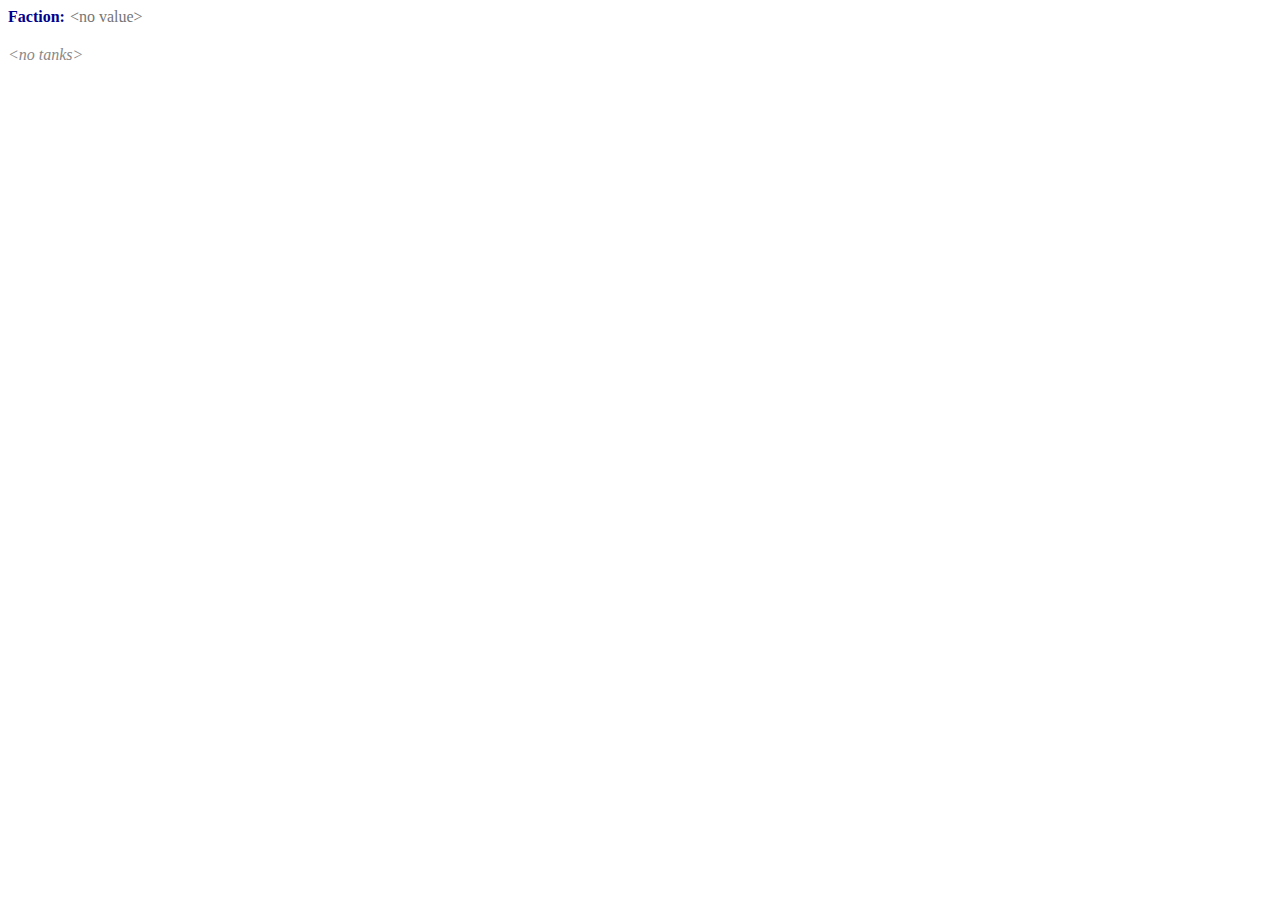
==== commit 0647ad30: "some cleanup" ====
--- a/Tanks.html
+++ b/Tanks.html
@@ -5005,7 +5005,6 @@
 var author$project$Editor$tryDelete = F5(
 	function (domainModel, _n0, navFun, textLength, isAtDeletePos) {
 		var path = _n0.path;
-		var selection = _n0.selection;
 		if (!textLength) {
 			return author$project$Structure$updatePaths(
 				A2(author$project$Structure$deleteNode, path, domainModel));
@@ -7926,6 +7925,32 @@
 var author$project$Editor$with = function (node) {
 	return author$project$Structure$addToDefault(node);
 };
+var author$project$Editor$Bottom = {$: 'Bottom'};
+var author$project$Structure$addInt = F3(
+	function (key, value, node) {
+		return A2(
+			author$project$Structure$addProperty,
+			_Utils_Tuple2(
+				key,
+				author$project$Structure$PInt(value)),
+			node);
+	});
+var author$project$Editor$addMargin = F3(
+	function (side, space, node) {
+		var key = function () {
+			switch (side.$) {
+				case 'Top':
+					return 'margin-top';
+				case 'Right':
+					return 'margin-right';
+				case 'Bottom':
+					return 'margin-bottom';
+				default:
+					return 'margin-left';
+			}
+		}();
+		return A3(author$project$Structure$addInt, key, space, node);
+	});
 var author$project$Editor$ConstantCell = {$: 'ConstantCell'};
 var author$project$Structure$addText = F3(
 	function (key, text, node) {
@@ -7986,13 +8011,17 @@
 					author$project$Editor$ContentCell(author$project$Editor$InputCell))));
 	});
 var author$project$Tanks$editorFactionName = function (faction) {
-	return A2(
-		author$project$Editor$with,
-		A2(author$project$Editor$inputCell, 'name', faction),
+	return A3(
+		author$project$Editor$addMargin,
+		author$project$Editor$Bottom,
+		20,
 		A2(
 			author$project$Editor$with,
-			author$project$Editor$constantCell('Faction:'),
-			author$project$Editor$horizStackCell));
+			A2(author$project$Editor$inputCell, 'name', faction),
+			A2(
+				author$project$Editor$with,
+				author$project$Editor$constantCell('Faction:'),
+				author$project$Editor$horizStackCell)));
 };
 var author$project$Editor$vertStackCell = A3(
 	author$project$Structure$addBool,
